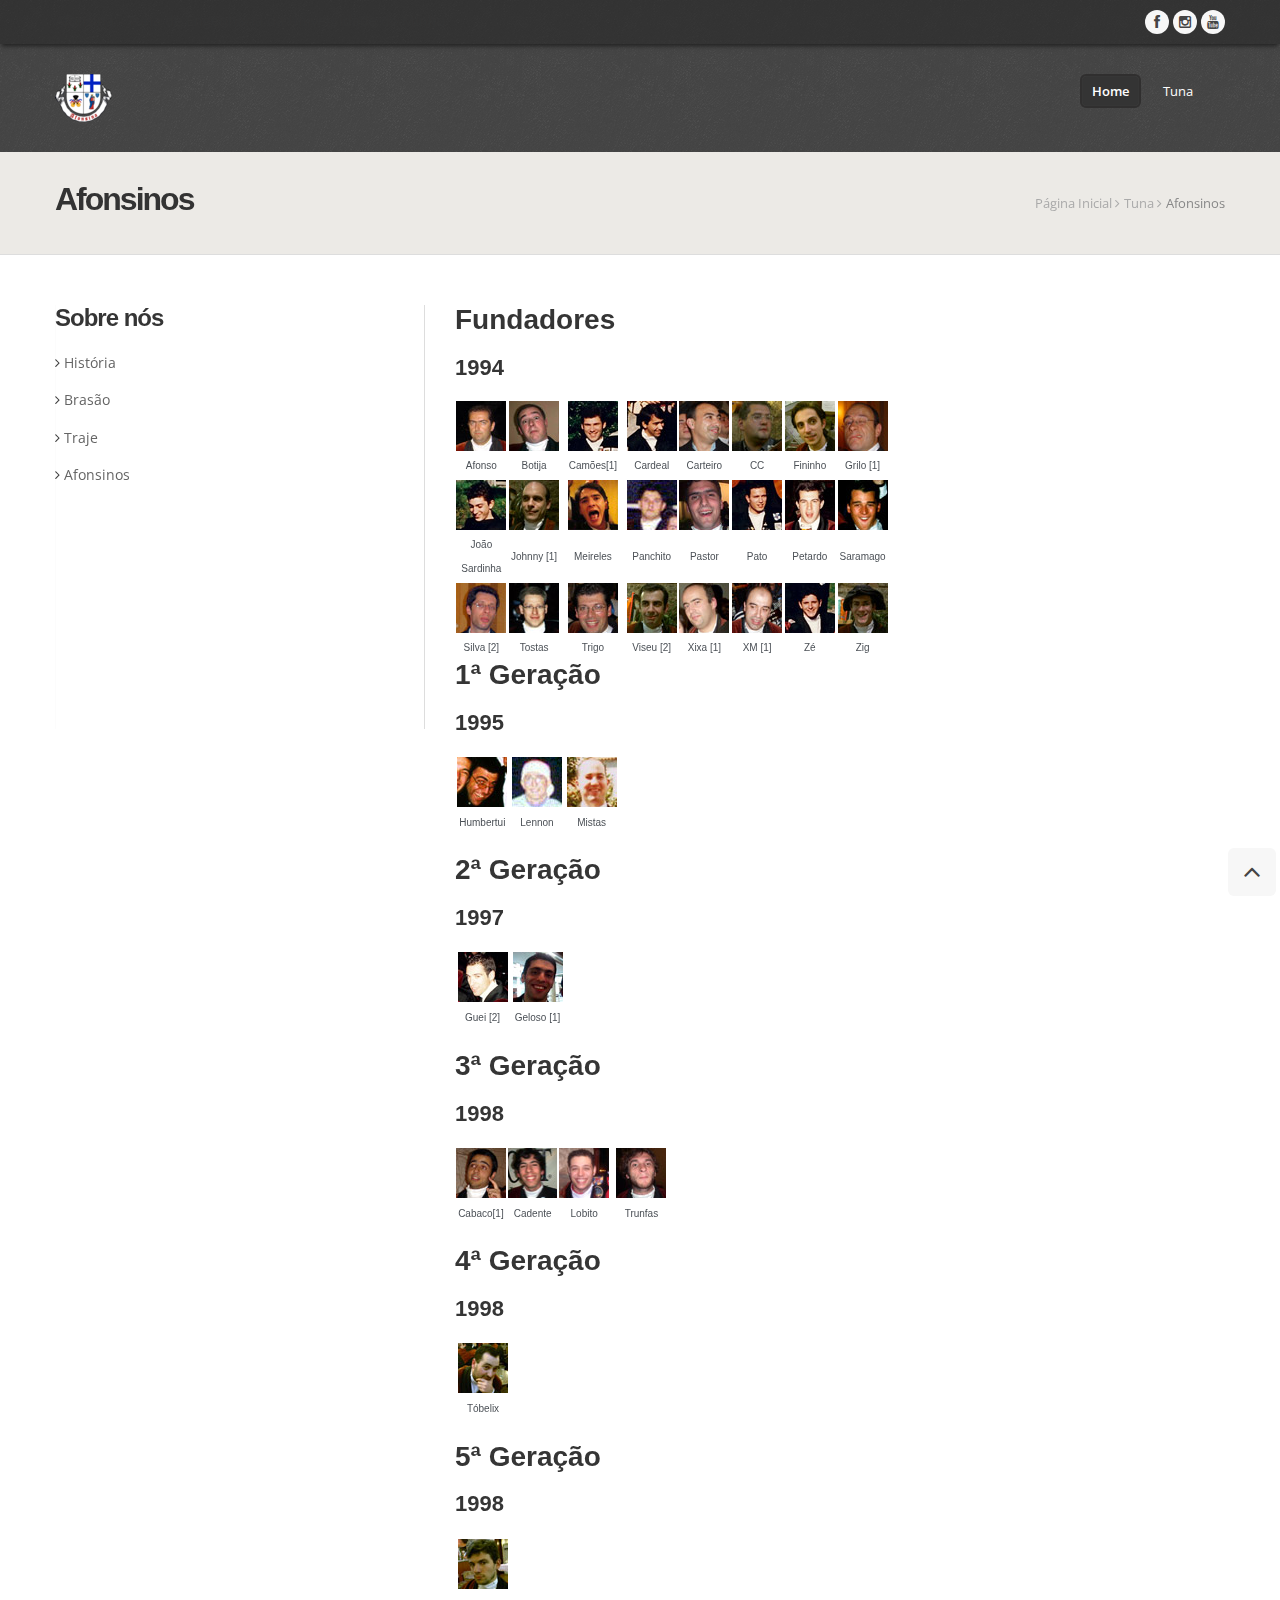
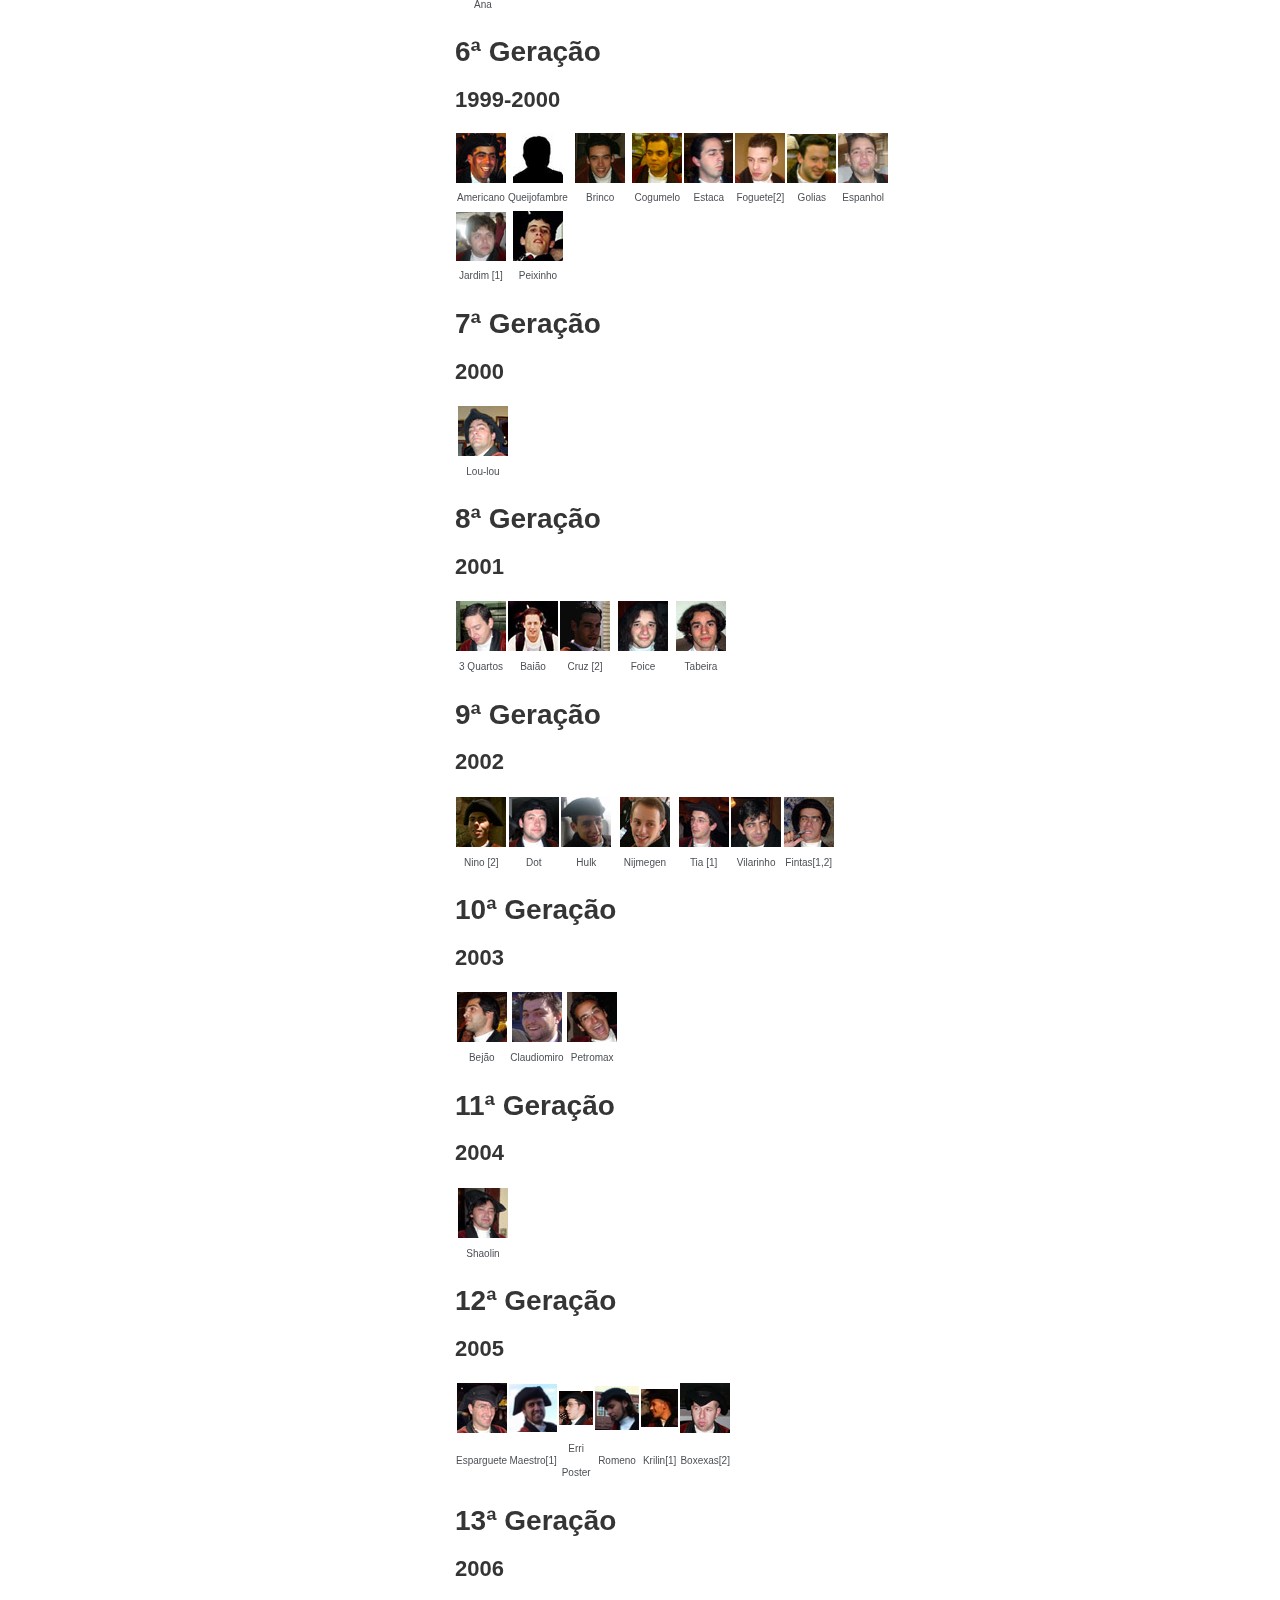
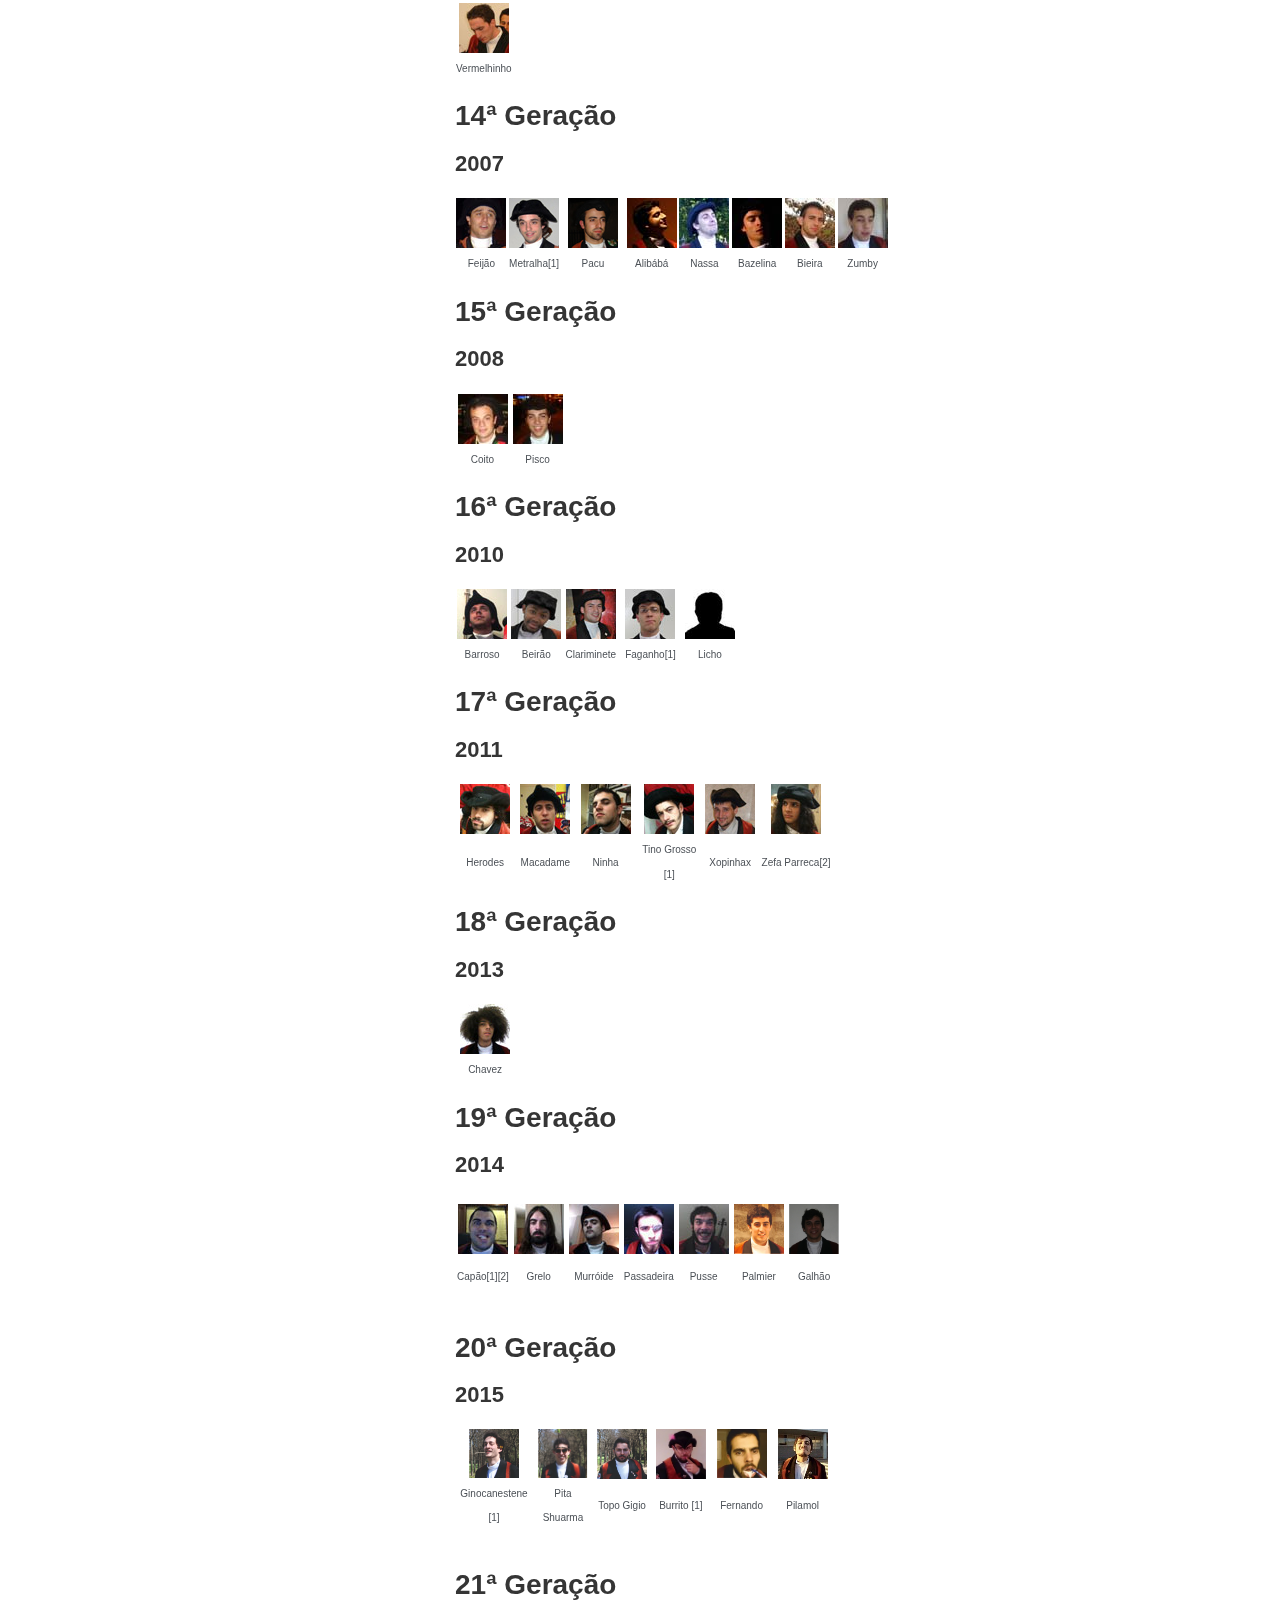
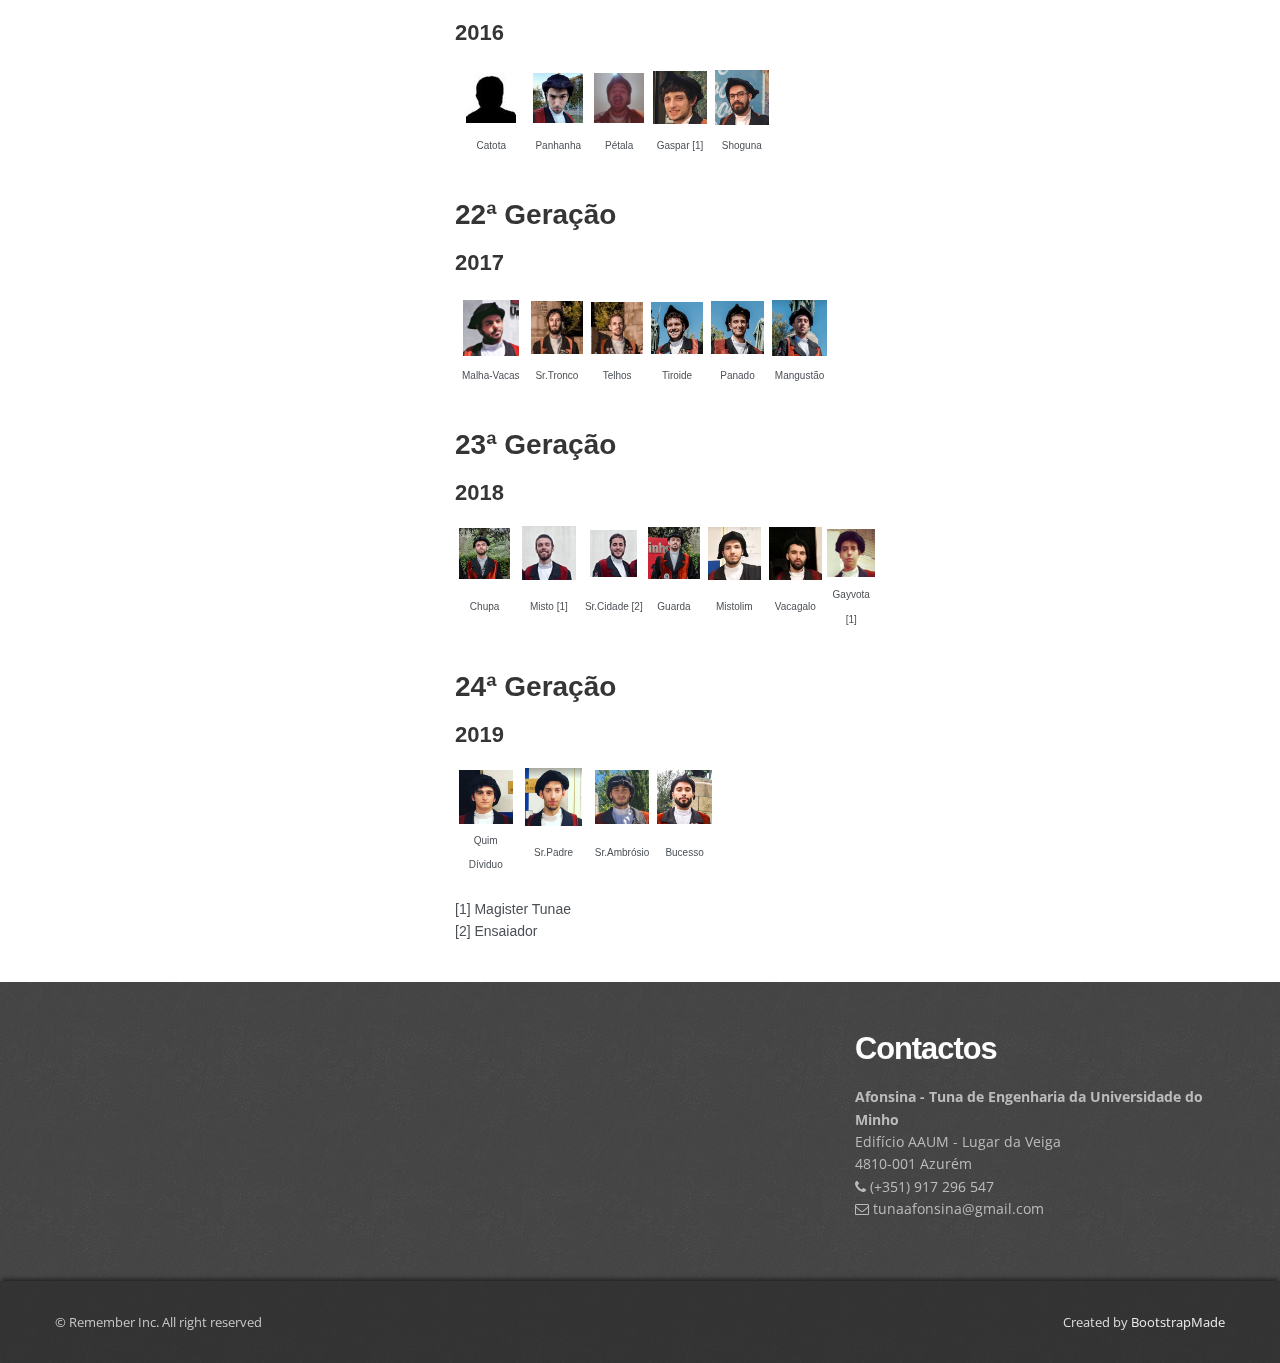
==== afonsinos.html @ 90ed4707 "initial load" ====
﻿<!DOCTYPE html>
<html lang="en">

<head>
    <meta charset="utf-8">
    <title>Afonsina</title>
    <meta name="viewport" content="width=device-width, initial-scale=1.0" />
    <meta name="description" content="Página oficial da Afonsina - Tuna de Engenharia da Universidade do Minho" />
    <meta name="author" content="Afonsina" />

    <!-- css -->
    <link href="css/bootstrap.css" rel="stylesheet" />
    <link href="css/bootstrap-responsive.css" rel="stylesheet" />
    <link href="css/prettyPhoto.css" rel="stylesheet" />
    <link href="https://fonts.googleapis.com/css?family=Open+Sans:300,400,600,700" rel="stylesheet">
    <link href="css/style.css" rel="stylesheet">

    <!-- Theme skin -->
    <link id="t-colors" href="color/default.css" rel="stylesheet" />

    <!-- Fav and touch icons -->
    <link rel="apple-touch-icon-precomposed" sizes="144x144" href="ico/apple-touch-icon-144-precomposed.png" />
    <link rel="apple-touch-icon-precomposed" sizes="114x114" href="ico/apple-touch-icon-114-precomposed.png" />
    <link rel="apple-touch-icon-precomposed" sizes="72x72" href="ico/apple-touch-icon-72-precomposed.png" />
    <link rel="apple-touch-icon-precomposed" href="ico/apple-touch-icon-57-precomposed.png" />
    <link rel="shortcut icon" href="ico/brasao.png" />

    <!-- =======================================================
      Theme Name: Remember
      Theme URL: https://bootstrapmade.com/remember-free-multipurpose-bootstrap-template/
      Author: BootstrapMade.com
      Author URL: https://bootstrapmade.com
    ======================================================= -->
</head>

<body>

    <div id="wrapper">
        <!-- start header -->
        <header>
            <div class="top">
                <div class="container">
                    <div class="row">
                        <div class="span6">
                            <ul class="topmenu">
                                <li>Afonsina - Tuna de Engenharia da Universidade do Minho</li>
                            </ul>
                        </div>
                        <div class="span6">
                            <ul class="social-network">
                                <li><a href="https://www.facebook.com/tunaafonsina/" data-placement="bottom" title="Facebook"><i class="icon-circled icon-bglight icon-facebook"></i></a></li>
                                <li><a href="https://www.instagram.com/tunaafonsina/" data-placement="bottom" title="Instagram"><i class="icon-circled icon-bglight icon-instagram"></i></a></li>
                                <li><a href="https://www.youtube.com/user/tunaafonsina" data-placement="bottom" title="YouTube"><i class="icon-circled icon-bglight icon-youtube"></i></a></li>
                            </ul>
                        </div>
                    </div>
                </div>
            </div>
            <div class="container">
                <div class="row nomargin">
                    <div class="span4">
                        <div class="logo">
                            <img src="ico/icone.png">
                        </div>
                    </div>
                    <div class="span8">
                        <div class="navbar navbar-static-top">
                            <div class="navigation">
                                <nav>
                                   <ul class="nav topnav">
                                        <li class="active">
                                            <a href="index.html">Home</a>
                                        </li>
                                        <li class="nav topnav">
                                            <a href="./historia.html">Tuna</a>
                                        </li>
                                        <!--<li class="nav topnav">
                                            <a href="#">Cidade Berço</a>
                                        </li>-->
                                    </ul>
                                </nav>
                            </div>
                            <!-- end navigation -->
                        </div>
                    </div>
                </div>
            </div>
        </header>
        <!-- end header -->

        <section id="inner-headline">
            <div class="container">
                <div class="row">
                    <div class="span4">
                        <div class="inner-heading">
                            <h2>Afonsinos</h2>
                        </div>
                    </div>
                    <div class="span8">
                        <ul class="breadcrumb">
                            <li><a href="index.html">Página Inicial</a> <i class="icon-angle-right"></i></li>
                            <li><a href="#">Tuna</a> <i class="icon-angle-right"></i></li>
                            <li class="active">Afonsinos</li>
                        </ul>
                    </div>
                </div>
            </div>
        </section>

        <section id="content">
            <div class="container">
                <div class="row">
                    <div class="span4">
                        <aside class="left-sidebar">
                            <div class="widget">

                                <h5 class="widgetheading">Sobre nós</h5>

                                <ul class="cat">
                                    <li><i class="icon-angle-right"></i> <a href="./historia.html">História</a></li>
                                    <li><i class="icon-angle-right"></i> <a href="./brasao.html">Brasão</a></li>
                                    <li><i class="icon-angle-right"></i> <a href="./traje.html">Traje</a></li>
                                    <li><i class="icon-angle-right"></i> <a href="./afonsinos.html">Afonsinos</li>
                                </ul>
                            </div>

                            <div class="widget">
                                <div class="video-container">
                                    <iframe width="560" height="315" src="https://www.youtube.com/embed/KA6EuorHbVM" frameborder="0" allow="accelerometer; autoplay; encrypted-media; gyroscope; picture-in-picture" allowfullscreen></iframe>
                                </div>
                            </div>
                        </aside>
                    </div>
                    <div class="span8">
                        <h4>Fundadores</h4>
                        <h6>1994</h6>
                        <table width="434" height="218" border="0">
                            <tr>
                                <td width="50"> <div align="center"><img src="img/afonsinos/afonso50.jpg" alt="" width="50" height="50"></div></td>
                                <td width="50"> <div align="center"><img src="img/afonsinos/botija50.jpg" alt="" width="50" height="50"></div></td>
                                <td width="62"> <div align="center"><img src="img/afonsinos/camoes50.jpg" alt="" width="50" height="50"></div></td>
                                <td width="50"> <div align="center"><img src="img/afonsinos/cardeal50.jpg" alt="" width="50" height="50"></div></td>
                                <td width="50"> <div align="center"><img src="img/afonsinos/carteiro50.jpg" alt="" width="50" height="50"></div></td>
                                <td width="50"> <div align="center"><img src="img/afonsinos/cc50.jpg" alt="" width="50" height="50"></div></td>
                                <td width="50"> <div align="center"><img src="img/afonsinos/fininho50.jpg" alt="" width="50" height="50"></div></td>
                                <td width="50"> <div align="center"><img src="img/afonsinos/grilo50.jpg" alt="" width="50" height="50"></div></td>
                            </tr>
                            <tr>
                                <td> <div align="center"><font size="1" face="Arial, Helvetica, sans-serif">Afonso</font></div></td>
                                <td> <div align="center"><font size="1" face="Arial, Helvetica, sans-serif">Botija</font></div></td>
                                <td>
                                    <div align="center">
                                        <font size="1" face="Arial, Helvetica, sans-serif">
                                            Camões[1]
                                        </font>
                                    </div>
                                </td>
                                <td> <div align="center"><font size="1" face="Arial, Helvetica, sans-serif">Cardeal</font></div></td>
                                <td> <div align="center"><font size="1" face="Arial, Helvetica, sans-serif">Carteiro</font></div></td>
                                <td> <div align="center"><font size="1" face="Arial, Helvetica, sans-serif">CC</font></div></td>
                                <td> <div align="center"><font size="1" face="Arial, Helvetica, sans-serif">Fininho</font></div></td>
                                <td>
                                    <div align="center">
                                        <font size="1" face="Arial, Helvetica, sans-serif">
                                            Grilo
                                            [1]
                                        </font>
                                    </div>
                                </td>
                            </tr>
                            <tr>
                                <td><div align="center"><img src="img/afonsinos/joaosardinha50.jpg" alt="" width="50" height="50"></div></td>
                                <td><div align="center"><img src="img/afonsinos/johnny50.jpg" alt="" width="50" height="50"></div></td>
                                <td><div align="center"><img src="img/afonsinos/meireles50.jpg" alt="" width="50" height="50"></div></td>
                                <td><div align="center"><img src="img/afonsinos/panchito50.jpg" alt="" width="50" height="50"></div></td>
                                <td><div align="center"><img src="img/afonsinos/pastor50.jpg" alt="" width="50" height="50"></div></td>
                                <td><div align="center"><img src="img/afonsinos/pato50.jpg" alt="" width="50" height="50"></div></td>
                                <td><div align="center"><img src="img/afonsinos/petardo50.jpg" alt="" width="50" height="50"></div></td>
                                <td><div align="center"><img src="img/afonsinos/saramago50.jpg" alt="" width="50" height="50"></div></td>
                            </tr>
                            <tr>
                                <td>
                                    <div align="center">
                                        <font size="1" face="Arial, Helvetica, sans-serif">
                                            João Sardinha
                                        </font>
                                    </div>
                                </td>
                                <td>
                                    <div align="center">
                                        <font size="1" face="Arial, Helvetica, sans-serif">
                                            Johnny
                                            [1]
                                        </font>
                                    </div>
                                </td>
                                <td><div align="center"><font size="1" face="Arial, Helvetica, sans-serif">Meireles</font></div></td>
                                <td><div align="center"><font size="1" face="Arial, Helvetica, sans-serif">Panchito</font></div></td>
                                <td><div align="center"><font size="1" face="Arial, Helvetica, sans-serif">Pastor</font></div></td>
                                <td><div align="center"><font size="1" face="Arial, Helvetica, sans-serif">Pato</font></div></td>
                                <td> <div align="center"><font face="Arial, Helvetica, sans-serif"><font size="1">Petardo</font></font></div></td>
                                <td> <div align="center"><font size="1" face="Arial, Helvetica, sans-serif">Saramago</font></div></td>
                            </tr>
                            <tr>
                                <td><div align="center"><img src="img/afonsinos/silva50.jpg" alt="" width="50" height="50"></div></td>
                                <td><div align="center"><img src="img/afonsinos/tostas50.jpg" alt="" width="50" height="50"></div></td>
                                <td><div align="center"><img src="img/afonsinos/trigo50.jpg" alt="" width="50" height="50"></div></td>
                                <td><div align="center"><img src="img/afonsinos/viseu50.jpg" alt="" width="50" height="50"></div></td>
                                <td><div align="center"><img src="img/afonsinos/xixa50.jpg" alt="" width="50" height="50"></div></td>
                                <td><div align="center"><img src="img/afonsinos/xm50.jpg" alt="" width="50" height="50"></div></td>
                                <td><div align="center"><img src="img/afonsinos/ze50.jpg" alt="" width="50" height="50"></div></td>
                                <td><div align="center"><img src="img/afonsinos/zig50.jpg" alt="" width="50" height="50"></div></td>
                            </tr>
                            <tr>
                                <td height="16">
                                    <div align="center">
                                        <font size="1" face="Arial, Helvetica, sans-serif">
                                            Silva
                                            [2]
                                        </font>
                                    </div>
                                </td>
                                <td> <div align="center"><font size="1" face="Arial, Helvetica, sans-serif">Tostas</font></div></td>
                                <td> <div align="center"><font size="1" face="Arial, Helvetica, sans-serif">Trigo</font></div></td>
                                <td>
                                    <div align="center">
                                        <font size="1" face="Arial, Helvetica, sans-serif">
                                            Viseu
                                            [2]
                                        </font>
                                    </div>
                                </td>
                                <td>
                                    <div align="center">
                                        <span>
                                            <font size="1" face="Arial, Helvetica, sans-serif">
                                                Xixa
                                                [1]
                                            </font>
                                        </span><font size="1" face="Arial, Helvetica, sans-serif">
                                        </font>
                                    </div>
                                </td>
                                <td>
                                    <div align="center">
                                        <span>
                                            <font size="1" face="Arial, Helvetica, sans-serif">
                                                XM
                                                [1]
                                            </font>
                                        </span><font size="1" face="Arial, Helvetica, sans-serif">
                                        </font>
                                    </div>
                                </td>
                                <td> <div align="center"><font size="1" face="Arial, Helvetica, sans-serif">Zé</font></div></td>
                                <td> <div align="center"><font size="1" face="Arial, Helvetica, sans-serif">Zig</font></div></td>
                            </tr>
                        </table>
                        <h4>1ª Geração</h4>
                        <h6>1995</h6>
                        <table width="164" height="74" border="0">
                            <tr>
                                <td width="50" height="52"> <div align="center"><img src="img/afonsinos/humbertui50.jpg" alt="" width="50" height="50" o></div></td>
                                <td width="50"> <div align="center"><img src="img/afonsinos/lennon50.jpg" alt="" width="50" height="50"</div></td>
                                <td width="50">
                                    <div align="center"><img src="img/afonsinos/mistas50.jpg" alt="" width="50" height="50"></div>
                                </td>
                            </tr>
                            <tr>
                                <td height="16"> <div align="center"><font size="1" face="Arial, Helvetica, sans-serif">Humbertui</font></div></td>
                                <td> <div align="center"><font size="1" face="Arial, Helvetica, sans-serif">Lennon</font></div></td>
                                <td> <div align="center"><font size="1" face="Arial, Helvetica, sans-serif">Mistas</font></div></td>
                            </tr>
                        </table>

                        <h6></h6>
                        <h4>2ª Geração</h4>
                        <h6>1997</h6>
                        <table width="110" height="74" border="0">
                            <tr>
                                <td width="50" height="52"> <div align="center"><img src="img/afonsinos/guei50.jpg" alt="" width="50" height="50"></div></td>
                                <td width="50"> <div align="center"><img src="img/afonsinos/geloso50.jpg" alt="" width="50" height="50"></div></td>
                            </tr>
                            <tr>
                                <td height="16">
                                    <div align="center">
                                        <font size="1" face="Arial, Helvetica, sans-serif">
                                            Guei
                                            [2]
                                        </font>
                                    </div>
                                </td>
                                <td>
                                    <div align="center">
                                        <font size="1" face="Arial, Helvetica, sans-serif">
                                            Geloso
                                            [1]
                                        </font>
                                    </div>
                                </td>
                            </tr>
                        </table>

                        <h6></h6>
                        <h4>3ª Geração</h4>
                        <h6>1998</h6>
                        <table width="218" height="74" border="0">
                            <tr>
                                <td width="50" height="52"> <div align="center"><img src="img/afonsinos/cabaco50.jpg" alt="" width="50" height="50"></div></td>
                                <td width="50"> <div align="center"><img src="img/afonsinos/cadente50.jpg" alt="" width="50" height="50" onClick="MM_openBrWindow('afonsinos/cadente.html','','width=450,height=208')"></div></td>
                                <td width="50">
                                    <div align="center"><img src="img/afonsinos/lobito50.jpg" alt="" width="50" height="50" onClick="MM_openBrWindow('afonsinos/lobito.html','','width=450,height=208')"></div>
                                </td>
                                <td width="62">
                                    <div align="center"><img src="img/afonsinos/trunfas50.jpg" alt="" width="50" height="50" onClick="MM_openBrWindow('afonsinos/trunfas.html','','width=450,height=208')"></div>
                                </td>
                            </tr>
                            <tr>
                                <td height="16">
                                    <div align="center">
                                        <font size="1" face="Arial, Helvetica, sans-serif">
                                            Cabaco[1]
                                        </font>
                                    </div>
                                </td>
                                <td> <div align="center"><font size="1" face="Arial, Helvetica, sans-serif">Cadente</font></div></td>
                                <td> <div align="center"><font size="1" face="Arial, Helvetica, sans-serif">Lobito</font></div></td>
                                <td> <div align="center"><font size="1" face="Arial, Helvetica, sans-serif">Trunfas</font></div></td>
                            </tr>
                        </table>

                        <h6></h6>
                        <h4>4ª Geração</h4>
                        <h6>1998</h6>
                        <table width="56" height="74" border="0">
                            <tr>
                                <td width="50" height="52"> <div align="center"><img src="img/afonsinos/tobelix50.jpg" alt="" width="50" height="50" onClick="MM_openBrWindow('afonsinos/tobelix.html','','width=450,height=208')"></div></td>
                            </tr>
                            <tr>
                                <td height="16"> <div align="center"><font size="1" face="Arial, Helvetica, sans-serif">T&oacute;belix</font></div></td>
                            </tr>
                        </table>

                        <h6></h6>
                        <h4>5ª Geração</h4>
                        <h6>1998</h6>
                        <table width="56" height="74" border="0">
                            <tr>
                                <td width="50" height="52"> <div align="center"><img src="img/afonsinos/ana50.jpg" alt="" width="50" height="50" onClick="MM_openBrWindow('afonsinos/ana.html','','width=450,height=208')"></div></td>
                            </tr>
                            <tr>
                                <td height="16"> <div align="center"><font size="1" face="Arial, Helvetica, sans-serif">Ana</font></div></td>
                            </tr>
                        </table>

                        <h6></h6>
                        <h4>6ª Geração</h4>
                        <h6>1999-2000</h6>
                        <table width="434" height="146" border="0">
                            <tr>
                                <td width="50"> <div align="center"><img src="img/afonsinos/americano50.jpg" alt="" width="50" height="50" onClick="MM_openBrWindow('afonsinos/americano.html','','width=450,height=208')"></div></td>
                                <td width="50"> <div align="center"><img src="img/afonsinos/vulto50.jpg" alt="" width="50" height="50" onClick="MM_openBrWindow('afonsinos/queijofambre.html','','width=450,height=208')"></div></td>
                                <td width="62"> <div align="center"><img src="img/afonsinos/brinco50.jpg" alt="" width="50" height="50" onClick="MM_openBrWindow('afonsinos/brinco.html','','width=450,height=208')"></div></td>
                                <td width="50"> <div align="center"><img src="img/afonsinos/cogumelo50.jpg" alt="" width="50" height="50" onClick="MM_openBrWindow('afonsinos/cogumelo.html','','width=450,height=208')"></div></td>
                                <td width="50"> <div align="center"><img src="img/afonsinos/estaca50.jpg" alt="" width="50" height="50" onClick="MM_openBrWindow('afonsinos/estaca.html','','width=450,height=208')"></div></td>
                                <td width="50"> <div align="center"><img src="img/afonsinos/foguete50.jpg" alt="" width="50" height="50" onClick="MM_openBrWindow('afonsinos/foguete.html','','width=450,height=208')"></div></td>
                                <td width="50"> <div align="center"><img src="img/afonsinos/golias50.jpg" alt="" width="50" height="50" onClick="MM_openBrWindow('afonsinos/golias.html','','width=450,height=208')"></div></td>
                                <td width="50"> <div align="center"><img src="img/afonsinos/espanhol50.jpg" alt="" width="50" height="50" onClick="MM_openBrWindow('afonsinos/espanhol.html','','width=450,height=208')"></div></td>
                            </tr>
                            <tr>
                                <td> <div align="center"><font size="1" face="Arial, Helvetica, sans-serif">Americano</font></div></td>
                                <td> <div align="center"><font size="1" face="Arial, Helvetica, sans-serif">Queijofambre</font></div></td>
                                <td> <div align="center"><font size="1" face="Arial, Helvetica, sans-serif">Brinco</font></div></td>
                                <td> <div align="center"><font size="1" face="Arial, Helvetica, sans-serif">Cogumelo</font></div></td>
                                <td> <div align="center"><font size="1" face="Arial, Helvetica, sans-serif">Estaca</font></div></td>
                                <td>
                                    <div align="center">
                                        <font size="1" face="Arial, Helvetica, sans-serif">
                                            Foguete[2]
                                        </font>
                                    </div>
                                </td>
                                <td> <div align="center"><font size="1" face="Arial, Helvetica, sans-serif">Golias</font></div></td>
                                <td> <div align="center"><font size="1" face="Arial, Helvetica, sans-serif">Espanhol</font></div></td>
                            </tr>
                            <tr>
                                <td><div align="center"><img src="img/afonsinos/jardim50.jpg" alt="" width="50" height="50" onClick="MM_openBrWindow('afonsinos/jardim.html','','width=450,height=208')"></div></td>
                                <td><div align="center"><img src="img/afonsinos/peixinho50.jpg" alt="" width="50" height="50" onClick="MM_openBrWindow('afonsinos/peixinho.html','','width=450,height=208')"></div></td>
                                <td><div align="center"></div></td>
                                <td><div align="center"></div></td>
                                <td><div align="center"></div></td>
                                <td><div align="center"></div></td>
                                <td><div align="center"></div></td>
                                <td><div align="center"></div></td>
                            </tr>
                            <tr>
                                <td height="16">
                                    <div align="center">
                                        <font size="1" face="Arial, Helvetica, sans-serif">
                                            Jardim
                                            [1]
                                        </font>
                                    </div>
                                </td>
                                <td><div align="center"><font size="1" face="Arial, Helvetica, sans-serif">Peixinho</font></div></td>
                                <td><div align="center"></div></td>
                                <td><div align="center"></div></td>
                                <td><div align="center"></div></td>
                                <td><div align="center"></div></td>
                                <td> <div align="center"></div></td>
                                <td> <div align="center"></div></td>
                            </tr>
                        </table>

                        <h6></h6>
                        <h4>7ª Geração</h4>
                        <h6>2000</h6>
                        <table width="56" height="74" border="0">
                            <tr>
                                <td width="50" height="52"> <div align="center"><img src="img/afonsinos/loulou50.jpg" alt="" width="50" height="50" onClick="MM_openBrWindow('afonsinos/loulou.html','','width=450,height=208')"></div></td>
                            </tr>
                            <tr>
                                <td height="16"> <div align="center"><font size="1" face="Arial, Helvetica, sans-serif">Lou-lou</font></div></td>
                            </tr>
                        </table>

                        <h6></h6>
                        <h4>8ª Geração</h4>
                        <h6>2001</h6>
                        <table width="272" height="74" border="0">
                            <tr>
                                <td width="50" height="52"> <div align="center"><img src="img/afonsinos/3quartos50.jpg" alt="" width="50" height="50" onClick="MM_openBrWindow('afonsinos/3quartos.html','','width=450,height=208')"></div></td>
                                <td width="50"> <div align="center"><img src="img/afonsinos/baiao50.jpg" alt="" width="50" height="50" onClick="MM_openBrWindow('afonsinos/baiao.html','','width=450,height=210')"></div></td>
                                <td width="50">
                                    <div align="center"><img src="img/afonsinos/cruz50.jpg" alt="" width="50" height="50" onClick="MM_openBrWindow('afonsinos/cruz.html','','width=450,height=208')"></div>
                                </td>
                                <td width="62">
                                    <div align="center"><img src="img/afonsinos/foice50.jpg" alt="" width="50" height="50" onClick="MM_openBrWindow('afonsinos/foice.html','','width=450,height=208')"></div>
                                </td>
                                <td width="50"> <div align="center"><img src="img/afonsinos/tabeira50.jpg" alt="" width="50" height="50" onClick="MM_openBrWindow('afonsinos/tabeira.html','','width=450,height=208')"></div></td>
                            </tr>
                            <tr>
                                <td height="16">
                                    <div align="center">
                                        <font size="1" face="Arial, Helvetica, sans-serif">
                                            3
                                            Quartos
                                        </font>
                                    </div>
                                </td>
                                <td> <div align="center"><font size="1" face="Arial, Helvetica, sans-serif">Bai&atilde;o</font></div></td>
                                <td>
                                    <div align="center">
                                        <font size="1" face="Arial, Helvetica, sans-serif">
                                            Cruz
                                            [2]
                                        </font>
                                    </div>
                                </td>
                                <td> <div align="center"><font size="1" face="Arial, Helvetica, sans-serif">Foice</font></div></td>
                                <td> <div align="center"><font size="1" face="Arial, Helvetica, sans-serif">Tabeira</font></div></td>
                            </tr>
                        </table>

                        <h6></h6>
                        <h4>9ª Geração</h4>
                        <h6>2002</h6>
                        <table width="380" height="74" border="0">
                            <tr>
                                <td width="50" height="52"> <div align="center"><img src="img/afonsinos/nino50.jpg" alt="" width="50" height="50" onClick="MM_openBrWindow('afonsinos/nino.html','','width=450,height=208')"></div></td>
                                <td width="50"> <div align="center"><img src="img/afonsinos/dot50.jpg" alt="" width="50" height="50" onClick="MM_openBrWindow('afonsinos/dot.html','','width=450,height=208')"></div></td>
                                <td width="50">
                                    <div align="center"><img src="img/afonsinos/hulk50.jpg" alt="" width="50" height="50" onClick="MM_openBrWindow('afonsinos/hulk.html','','width=450,height=208')"></div>
                                </td>
                                <td width="62">
                                    <div align="center"><img src="img/afonsinos/nijmegen50.jpg" alt="" width="50" height="50" onClick="MM_openBrWindow('afonsinos/nijmegen.html','','width=450,height=208')"></div>
                                </td>
                                <td width="50"> <div align="center"><img src="img/afonsinos/tia50.jpg" alt="" width="50" height="50" onClick="MM_openBrWindow('afonsinos/tia.html','','width=450,height=208')"></div></td>
                                <td width="50"> <div align="center"><img src="img/afonsinos/vilarinho50.jpg" alt="" width="50" height="50" onClick="MM_openBrWindow('afonsinos/vilarinho.html','','width=450,height=208')"></div></td>
                                <td width="50"> <div align="center"><img src="img/afonsinos/fintas50.jpg" alt="" width="50" height="50" onClick="MM_openBrWindow('afonsinos/fintas.html','','width=450,height=208')"></div></td>
                            </tr>
                            <tr>
                                <td height="16">
                                    <div align="center">
                                        <font size="1" face="Arial, Helvetica, sans-serif">
                                            Nino
                                            [2]
                                        </font>
                                    </div>
                                </td>
                                <td> <div align="center"><font size="1" face="Arial, Helvetica, sans-serif">Dot</font></div></td>
                                <td> <div align="center"><font size="1" face="Arial, Helvetica, sans-serif">Hulk</font></div></td>
                                <td> <div align="center"><font size="1" face="Arial, Helvetica, sans-serif">Nijmegen</font></div></td>
                                <td>
                                    <div align="center">
                                        <font size="1" face="Arial, Helvetica, sans-serif">
                                            Tia
                                            [1]
                                        </font>
                                    </div>
                                </td>
                                <td> <div align="center"><font size="1" face="Arial, Helvetica, sans-serif">Vilarinho</font></div></td>
                                <td> <div align="center"><font size="1" face="Arial, Helvetica, sans-serif">Fintas[1,2]</font><font face="Arial, Helvetica, sans-serif"></font></div></td>
                            </tr>
                        </table>

                        <h6></h6>
                        <h4>10ª Geração</h4>
                        <h6>2003</h6>
                        <table width="164" height="74" border="0">
                            <tr>
                                <td width="50" height="52"> <div align="center"><img src="img/afonsinos/bejao50.jpg" alt="" width="50" height="50" onClick="MM_openBrWindow('afonsinos/bejao.html','','width=450,height=208')"></div></td>
                                <td width="50"> <div align="center"><img src="img/afonsinos/claudiomiro50.jpg" alt="" width="50" height="50" onClick="MM_openBrWindow('afonsinos/claudiomiro.html','','width=450,height=208')"></div></td>
                                <td width="50">
                                    <div align="center"><img src="img/afonsinos/petromax50.jpg" alt="" width="50" height="50" onClick="MM_openBrWindow('afonsinos/petromax.html','','width=450,height=208')"></div>
                                </td>
                            </tr>
                            <tr>
                                <td height="16"> <div align="center"><font size="1" face="Arial, Helvetica, sans-serif">Bej&atilde;o</font></div></td>
                                <td> <div align="center"><font size="1" face="Arial, Helvetica, sans-serif">Claudiomiro</font></div></td>
                                <td> <div align="center"><font size="1" face="Arial, Helvetica, sans-serif">Petromax</font></div></td>
                            </tr>
                        </table>

                        <h6></h6>
                        <h4>11ª Geração</h4>
                        <h6>2004</h6>
                        <table width="56" height="74" border="0">
                            <tr>
                                <td width="50" height="52"> <div align="center"><img src="img/afonsinos/shaolin50.jpg" alt="" width="50" height="50" onClick="MM_openBrWindow('afonsinos/shaolin.html','','width=450,height=208')"></div></td>
                            </tr>
                            <tr>
                                <td height="16"> <div align="center"><font size="1" face="Arial, Helvetica, sans-serif">Shaolin</font></div></td>
                            </tr>
                        </table>

                        <h6></h6>
                        <h4>12ª Geração</h4>
                        <h6>2005</h6>
                        <table width="276" height="74" border="0">
                            <tr>
                                <td width="50" height="52"> <div align="center"><img src="img/afonsinos/esparguete50.jpg" alt="" width="50" height="50" onClick="MM_openBrWindow('afonsinos/esparguete.html','','width=450,height=208')"></div></td>
                                <td width="50"> <div align="center"><img src="img/afonsinos/maestro50.jpg" alt="" width="50" height="50" onClick="MM_openBrWindow('afonsinos/maestro.html','','width=450,height=208')"></div></td>
                                <td width="50">
                                    <div align="center"><img src="img/afonsinos/poster50.jpg" alt="" width="50" height="50" onClick="MM_openBrWindow('afonsinos/poster.html','','width=450,height=208')"></div>
                                </td>
                                <td width="62">
                                    <div align="center"><img src="img/afonsinos/romeno50.jpg" alt="" width="50" height="50" onClick="MM_openBrWindow('afonsinos/romeno.html','','width=450,height=208')"></div>
                                </td>
                                <td width="50"> <div align="center"><img src="img/afonsinos/krilin50.jpg" alt="" width="50" height="50" onClick="MM_openBrWindow('afonsinos/krilin.html','','width=450,height=208')"></div></td>
                                <td width="50"> <div align="center"><img src="img/afonsinos/boxexas50.jpg" alt="" width="50" height="50" onClick="MM_openBrWindow('afonsinos/boxexas.html','','width=450,height=208')"></div></td>
                            </tr>
                            <tr>
                                <td height="16"> <div align="center"><font size="1" face="Arial, Helvetica, sans-serif">Esparguete</font></div></td>
                                <td> <div align="center"><font size="1" face="Arial, Helvetica, sans-serif">Maestro[1]</font></div></td>
                                <td>
                                    <div align="center">
                                        <font size="1" face="Arial, Helvetica, sans-serif">
                                            Erri
                                            Poster
                                        </font>
                                    </div>
                                </td>
                                <td> <div align="center"><font size="1" face="Arial, Helvetica, sans-serif">Romeno</font></div></td>
                                <td>
                                    <div align="center">
                                        <font size="1" face="Arial, Helvetica, sans-serif">
                                            Krilin[1]
                                        </font>
                                    </div>
                                </td>
                                <td> <div align="center"><font size="1" face="Arial, Helvetica, sans-serif">Boxexas[2]</font></div></td>
                            </tr>
                        </table>

                        <h6></h6>
                        <h4>13ª Geração</h4>
                        <h6>2006</h6>
                        <table width="56" height="74" border="0">
                            <tr>
                                <td width="50" height="52"> <div align="center"><img src="img/afonsinos/vermelhinho50.jpg" alt="" width="50" height="50" onClick="MM_openBrWindow('afonsinos/vermelhinho.html','','width=450,height=208')"></div></td>
                            </tr>
                            <tr>
                                <td height="16"> <div align="center"><font size="1" face="Arial, Helvetica, sans-serif">Vermelhinho</font></div></td>
                            </tr>
                        </table>

                        <h6></h6>
                        <h4>14ª Geração</h4>
                        <h6>2007</h6>
                        <table width="434" height="74" border="0">
                            <tr>
                                <td width="50" height="52"> <div align="center"><img src="img/afonsinos/feijao50.jpg" alt="" width="50" height="50" onClick="MM_openBrWindow('afonsinos/feijao.html','','width=450,height=208')"></div></td>
                                <td width="50"> <div align="center"><img src="img/afonsinos/metralha50.jpg" alt="" width="50" height="50" onClick="MM_openBrWindow('afonsinos/metralha.html','','width=450,height=208')"></div></td>
                                <td width="62"> <div align="center"><img src="img/afonsinos/pacu50.jpg" alt="" width="50" height="50" onClick="MM_openBrWindow('afonsinos/pacu.html','','width=470,height=208')"></div></td>
                                <td width="50"> <div align="center"><img src="img/afonsinos/alibaba50.jpg" alt="" width="50" height="50" onClick="MM_openBrWindow('afonsinos/alibaba.html','','width=450,height=208')"></div></td>
                                <td width="50"> <div align="center"><img src="img/afonsinos/nassa50.jpg" alt="" width="50" height="50" onClick="MM_openBrWindow('afonsinos/nassa.html','','width=450,height=208')"></div></td>
                                <td width="50"> <div align="center"><img src="img/afonsinos/bazelina50.jpg" alt="" width="50" height="50" onClick="MM_openBrWindow('afonsinos/bazelina.html','','width=450,height=208')"></div></td>
                                <td width="50"> <div align="center"><img src="img/afonsinos/bieira50.jpg" alt="" width="50" height="50" onClick="MM_openBrWindow('afonsinos/bieira.html','','width=450,height=208')"></div></td>
                                <td width="50"> <div align="center"><img src="img/afonsinos/zumby50.jpg" alt="" width="50" height="50" onClick="MM_openBrWindow('afonsinos/zumby.html','','width=470,height=208')"></div></td>
                            </tr>
                            <tr>
                                <td height="16"> <div align="center"><font size="1" face="Arial, Helvetica, sans-serif">Feij&atilde;o</font></div></td>
                                <td> <div align="center"><font size="1" face="Arial, Helvetica, sans-serif">Metralha[1]</font></div></td>
                                <td> <div align="center"><font size="1" face="Arial, Helvetica, sans-serif">Pacu</font></div></td>
                                <td> <div align="center"><font size="1" face="Arial, Helvetica, sans-serif">Alib&aacute;b&aacute;</font></div></td>
                                <td> <div align="center"><font size="1" face="Arial, Helvetica, sans-serif">Nassa</font></div></td>
                                <td> <div align="center"><font size="1" face="Arial, Helvetica, sans-serif">Bazelina</font></div></td>
                                <td> <div align="center"><font size="1" face="Arial, Helvetica, sans-serif">Bieira</font></div></td>
                                <td> <div align="center"><font size="1" face="Arial, Helvetica, sans-serif">Zumby</font></div></td>
                            </tr>
                        </table>

                        <h6></h6>
                        <h4>15ª Geração</h4>
                        <h6>2008</h6>
                        <table width="110" height="74" border="0">
                            <tr>
                                <td width="50" height="52"> <div align="center"><img src="img/afonsinos/coito50.jpg" alt="" width="50" height="50" onClick="MM_openBrWindow('afonsinos/coito.html','','width=450,height=208')"></div></td>
                                <td width="50"> <div align="center"><img src="img/afonsinos/pisco50.jpg" alt="" width="50" height="50" onClick="MM_openBrWindow('afonsinos/pisco.html','','width=450,height=208')"></div></td>
                            </tr>
                            <tr>
                                <td height="16"> <div align="center"><font size="1" face="Arial, Helvetica, sans-serif">Coito</font></div></td>
                                <td> <div align="center"><font size="1" face="Arial, Helvetica, sans-serif">Pisco</font></div></td>
                            </tr>
                        </table>

                        <h6></h6>
                        <h4>16ª Geração</h4>
                        <h6>2010</h6>
                        <table width="282" height="74" border="0">
                            <tr>
                                <td width="50" height="52"> <div align="center"><img src="img/afonsinos/barroso50.jpg" alt="" width="50" height="50" onClick="MM_openBrWindow('afonsinos/barroso.html','','width=450,height=208')"></div></td>
                                <td width="50"> <div align="center"><img src="img/afonsinos/beirao50.jpg" alt="" width="50" height="50" onClick="MM_openBrWindow('afonsinos/beirao.html','','width=450,height=208')"></div></td>
                                <td width="50"> <div align="center"><img src="img/afonsinos/clariminete50.jpg" alt="" width="50" height="50" onClick="MM_openBrWindow('afonsinos/clariminete.html','','width=450,height=208')"></div></td>
                                <td width="60"> <div align="center"><img src="img/afonsinos/faganho50.jpg" alt="" width="50" height="50" onClick="MM_openBrWindow('afonsinos/faganho.html','','width=450,height=208')"></div></td>
                                <td width="50"> <div align="center"><img src="img/afonsinos/vulto50.jpg" alt="" width="50" height="50" onClick="MM_openBrWindow('afonsinos/licho.html','','width=450,height=208')"></div></td>
                            </tr>
                            <tr>
                                <td height="16"> <div align="center"><font size="1" face="Arial, Helvetica, sans-serif">Barroso</font></div></td>
                                <td> <div align="center"><font size="1" face="Arial, Helvetica, sans-serif">Beir&atilde;o</font></div></td>
                                <td> <div align="center"><font size="1" face="Arial, Helvetica, sans-serif">Clariminete</font></div></td>
                                <td> <div align="center"><font size="1" face="Arial, Helvetica, sans-serif">Faganho[1]</font></div></td>
                                <td> <div align="center"><font size="1" face="Arial, Helvetica, sans-serif">Licho</font></div></td>
                            </tr>
                        </table>

                        <h6></h6>
                        <h4>17ª Geração</h4>
                        <h6>2011</h6>
                        <table width="380" height="74" border="0">
                            <tr>
                                <td width="56" height="52">
                                    <div align="center"><img src="img/afonsinos/herodes50.jpg" alt="" width="50" height="50" onClick="MM_openBrWindow('afonsinos/herodes.html','','width=450,height=208')"></div>
                                </td>
                                <td width="56">
                                    <div align="center"><img src="img/afonsinos/macadame50.jpg" alt="" width="50" height="50" onClick="MM_openBrWindow('afonsinos/macadame.html','','width=450,height=208')"></div>
                                </td>
                                <td width="56">
                                    <div align="center"><img src="img/afonsinos/ninha50.jpg" alt="" width="50" height="50" onClick="MM_openBrWindow('afonsinos/ninha.html','','width=450,height=208')"></div>
                                </td>
                                <td width="63">
                                    <div align="center"><img src="img/afonsinos/tinogrosso50.jpg" alt="" width="50" height="50" onClick="MM_openBrWindow('afonsinos/tinogrosso.html','','width=450,height=208')"></div>
                                </td>
                                <td width="50"> <div align="center"><img src="img/afonsinos/xopinhax50.jpg" alt="" width="50" height="50" onClick="MM_openBrWindow('afonsinos/xopinhax.html','','width=450,height=208')"></div></td>
                                <td width="73">
                                    <div align="center"><img src="img/afonsinos/zefaparreca50.jpg" alt="" width="50" height="50" onClick="MM_openBrWindow('afonsinos/zefaparreca.html','','width=450,height=208')"></div>
                                </td>
                            </tr>
                            <tr>
                                <td height="16">
                                    <div align="center">
                                        <font size="1" face="Arial, Helvetica, sans-serif">
                                            Herodes<br>
                                        </font>
                                    </div>
                                </td>
                                <td>
                                    <div align="center">
                                        <font size="1" face="Arial, Helvetica, sans-serif">
                                            Macadame<br>
                                        </font>
                                    </div>
                                </td>
                                <td>
                                    <div align="center">
                                        <font size="1" face="Arial, Helvetica, sans-serif">
                                            Ninha<br>
                                        </font>
                                    </div>
                                </td>
                                <td>
                                    <div align="center">
                                        <font size="1" face="Arial, Helvetica, sans-serif">
                                            Tino
                                            Grosso [1]<br>
                                        </font>
                                    </div>
                                </td>
                                <td> <div align="center"><font size="1" face="Arial, Helvetica, sans-serif">Xopinhax</font></div></td>
                                <td>
                                    <div align="center">
                                        <font size="1" face="Arial, Helvetica, sans-serif">
                                            Zefa
                                            Parreca[2]
                                        </font>
                                    </div>
                                </td>
                            </tr>
                        </table>

                        <h6></h6>
                        <h4>18ª Geração</h4>
                        <h6>2013</h6>
                        <table width="380" height="74" border="0">
                            <tr>
                                <td width="56" height="52"> <div align="center"><img src="img/afonsinos/chavez50.jpg" alt="" width="50" height="50" onClick="MM_openBrWindow('afonsinos/chavez.html','','width=450,height=208')"></div></td>
                                <td width="56"> <div align="center"></div></td>
                                <td width="56"> <div align="center"></div></td>
                                <td width="63"> <div align="center"></div></td>
                                <td width="50"> <div align="center"></div></td>
                                <td width="73"> <div align="center"></div></td>
                            </tr>
                            <tr>
                                <td height="16">
                                    <div align="center">
                                        <font size="1" face="Arial, Helvetica, sans-serif">
                                            Chavez<br>
                                        </font>
                                    </div>
                                </td>
                                <td>
                                    <div align="center">
                                        <font size="1" face="Arial, Helvetica, sans-serif">
                                            <br>
                                        </font>
                                    </div>
                                </td>
                                <td>
                                    <div align="center">
                                        <font size="1" face="Arial, Helvetica, sans-serif">
                                            <br>
                                        </font>
                                    </div>
                                </td>
                                <td>
                                    <div align="center">
                                        <font size="1" face="Arial, Helvetica, sans-serif">
                                            <br>
                                        </font>
                                    </div>
                                </td>
                                <td> <div align="center"></div></td>
                                <td> <div align="center"></div></td>
                            </tr>
                        </table>

                        <h6></h6>
                        <h4>19ª Geração</h4>
                        <h6>2014</h6>
                        <table width="434" height="115" border="0">
                            <tr>
                                <td width="54"> <div align="center"><img src="img/afonsinos/capao50.jpg" alt="" width="50" height="50" onClick="MM_openBrWindow('afonsinos/capao.html','','width=540,height=208')"></div></td>
                                <td width="54"> <div align="center"><img src="img/afonsinos/grelo50.jpg" alt="" width="50" height="50" onClick="MM_openBrWindow('afonsinos/grelo.html','','width=540,height=208')"></div></td>
                                <td width="53"> <div align="center"><img src="img/afonsinos/murroide50.jpg" alt="" width="50" height="50" onClick="MM_openBrWindow('afonsinos/murroide.html','','width=450,height=208')"></div></td>
                                <td width="53"> <div align="center"><img src="img/afonsinos/passadeira50.jpg" alt="" width="50" height="50" onClick="MM_openBrWindow('afonsinos/passadeira.html','','width=540,height=208')"></div></td>
                                <td width="53"> <div align="center"><img src="img/afonsinos/pusse50.jpg" alt="" width="50" height="50" onClick="MM_openBrWindow('afonsinos/pusse.html','','width=540,height=208')"></div></td>
                                <td width="54"> <div align="center"><img src="img/afonsinos/palmier50.jpg" alt="" width="50" height="50" onClick="MM_openBrWindow('afonsinos/palmier.html','','width=540,height=208')"></div></td>
                                <td width="53"> <div align="center"><img src="img/afonsinos/galhao50.jpg" alt="" width="50" height="50" onClick="MM_openBrWindow('afonsinos/galhao.html','','width=540,height=208')"></div></td>
                                <td width="46"> <div align="center"></div></td>
                            </tr>
                            <tr>
                                <td> <div align="center"><font size="1" face="Arial, Helvetica, sans-serif">Cap&atilde;o[1][2]</font></div></td>
                                <td> <div align="center"><font size="1" face="Arial, Helvetica, sans-serif">Grelo</font></div></td>
                                <td> <div align="center"><font size="1" face="Arial, Helvetica, sans-serif">Murr&oacute;ide</font></div></td>
                                <td> <div align="center"><font size="1" face="Arial, Helvetica, sans-serif">Passadeira</font></div></td>
                                <td> <div align="center"><font size="1" face="Arial, Helvetica, sans-serif">Pusse</font></div></td>
                                <td> <div align="center"><font size="1" face="Arial, Helvetica, sans-serif">Palmier</font></div></td>
                                <td> <div align="center"><font size="1" face="Arial, Helvetica, sans-serif">Galh&atilde;o</font></div></td>
                                <td> <div align="center"></div></td>
                            </tr>
                            <tr>
                                <td><div align="center"></div></td>
                                <td><div align="center"></div></td>
                                <td><div align="center"></div></td>
                                <td><div align="center"></div></td>
                                <td><div align="center"></div></td>
                                <td><div align="center"></div></td>
                                <td><div align="center"></div></td>
                                <td><div align="center"></div></td>
                            </tr>
                            <tr>
                                <td height="16"> <div align="center"></div></td>
                                <td><div align="center"></div></td>
                                <td><div align="center"></div></td>
                                <td><div align="center"></div></td>
                                <td><div align="center"></div></td>
                                <td><div align="center"></div></td>
                                <td> <div align="center"></div></td>
                                <td> <div align="center"></div></td>
                            </tr>
                        </table>

                        <h6></h6>
                        <h4>20ª Geração</h4>
                        <h6>2015</h6>
                        <table width="466" height="115" border="0">
                            <tr>
                                <td width="78"> <div align="center"><img src="img/afonsinos/gino50.jpg" alt="" width="50" height="50" onClick="MM_openBrWindow('afonsinos/gino.html','','width=540,height=208')"></div></td>
                                <td width="62"> <div align="center"><img src="img/afonsinos/pita50.jpg" alt="" width="50" height="50" onClick="MM_openBrWindow('afonsinos/pita.html','','width=540,height=208')"></div></td>
                                <td width="64"> <div align="center"><img src="img/afonsinos/topo50.jpg" alt="" width="50" height="50" onClick="MM_openBrWindow('afonsinos/topo.html','','width=450,height=208')"></div></td>
                                <td width="64"> <div align="center"><img src="img/afonsinos/burrito50.jpg" alt="" width="50" height="50" onClick="MM_openBrWindow('afonsinos/burrito.html','','width=450,height=208')"></div></td>
                                <td width="64"> <div align="center"><img src="img/afonsinos/fernando50.jpg" alt="" width="50" height="50" onClick="MM_openBrWindow('afonsinos/fernando.html','','width=450,height=208')"></div></td>
                                <td width="64"> <div align="center"><img src="img/afonsinos/pilamol50.jpg" alt="" width="50" height="50" onClick="MM_openBrWindow('afonsinos/pilamol.html','','width=450,height=208')"></div></td>
                                <td width="51"> <div align="center"></div></td>
                                <td width="53"> <div align="center"></div></td>
                            </tr>
                            <tr>
                                <td>
                                    <div align="center">
                                        <font size="1" face="Arial, Helvetica, sans-serif">
                                            Ginocanestene
                                            [1]
                                        </font>
                                    </div>
                                </td>
                                <td>
                                    <div align="center">
                                        <font size="1" face="Arial, Helvetica, sans-serif">
                                            Pita
                                            Shuarma
                                        </font>
                                    </div>
                                </td>
                                <td>
                                    <div align="center">
                                        <font size="1" face="Arial, Helvetica, sans-serif">
                                            Topo
                                            Gigio
                                        </font>
                                    </div>
                                </td>
                                <td> <div align="center"><font size="1" face="Arial, Helvetica, sans-serif">Burrito [1]</font></div></td>
                                <td> <div align="center"><font size="1" face="Arial, Helvetica, sans-serif">Fernando</font></div></td>
                                <td> <div align="center"><font size="1" face="Arial, Helvetica, sans-serif">Pilamol</font></div></td>
                                <td> <div align="center"></div></td>
                                <td> <div align="center"></div></td>
                            </tr>
                            <tr>
                                <td><div align="center"></div></td>
                                <td><div align="center"></div></td>
                                <td><div align="center"></div></td>
                                <td><div align="center"></div></td>
                                <td><div align="center"></div></td>
                                <td><div align="center"></div></td>
                                <td><div align="center"></div></td>
                                <td><div align="center"></div></td>
                            </tr>
                            <tr>
                                <td height="16"> <div align="center"></div></td>
                                <td><div align="center"></div></td>
                                <td><div align="center"></div></td>
                                <td><div align="center"></div></td>
                                <td><div align="center"></div></td>
                                <td><div align="center"></div></td>
                                <td><div align="center"></div></td>
                                <td><div align="center"></div></td>
                            </tr>
                        </table>

                        <h6></h6>
                        <h4>21ª Geração</h4>
                        <h6>2016</h6>
                        <table width="466" height="115" border="0">
                            <tr>
                                <td width="78"> <div align="center"><img src="img/afonsinos/vulto50.jpg" alt="" width="50" height="50" onClick="MM_openBrWindow('afonsinos/catota.html','','width=540,height=208')"></div></td>
                                <td width="62"> <div align="center"><img src="img/afonsinos/panhanha50.jpg" alt="" width="50" height="50" onClick="MM_openBrWindow('afonsinos/panhanha.html','','width=540,height=208')"></div></td>
                                <td width="64"> <div align="center"><img src="img/afonsinos/petala50.jpg" alt="" width="50" height="50" onClick="MM_openBrWindow('afonsinos/petala.html','','width=450,height=208')"></div></td>
                                <td width="64"> <div align="center"><img src="img/afonsinos/gaspar.png" alt="" style="width:90%;height:90%" /></div></td>
                                <td width="64"> <div align="center"><img src="img/afonsinos/shoguna.png" alt="" style="width:90%;height:90%" /></div></td>
                                <td width="64"> <div align="center"></div></td>
                                <td width="51"> <div align="center"></div></td>
                                <td width="53"> <div align="center"></div></td>
                            </tr>
                            <tr>
                                <td> <div align="center"><font size="1" face="Arial, Helvetica, sans-serif">Catota</font></div></td>
                                <td> <div align="center"><font size="1" face="Arial, Helvetica, sans-serif">Panhanha</font></div></td>
                                <td> <div align="center"><font size="1" face="Arial, Helvetica, sans-serif">Pétala</font></div></td>
                                <td> <div align="center"><font size="1" face="Arial, Helvetica, sans-serif">Gaspar [1]</font></div></td>
                                <td> <div align="center"><font size="1" face="Arial, Helvetica, sans-serif">Shoguna</font></div></td>
                                <td> <div align="center"></div></td>
                                <td> <div align="center"></div></td>
                                <td> <div align="center"></div></td>
                            </tr>
                            <tr>
                                <td><div align="center"></div></td>
                                <td><div align="center"></div></td>
                                <td><div align="center"></div></td>
                                <td><div align="center"></div></td>
                                <td><div align="center"></div></td>
                                <td><div align="center"></div></td>
                                <td><div align="center"></div></td>
                                <td><div align="center"></div></td>
                            </tr>
                            <tr>
                                <td height="16"> <div align="center"></div></td>
                                <td><div align="center"></div></td>
                                <td><div align="center"></div></td>
                                <td><div align="center"></div></td>
                                <td><div align="center"></div></td>
                                <td><div align="center"></div></td>
                                <td><div align="center"></div></td>
                                <td><div align="center"></div></td>
                            </tr>
                        </table>

                        <h6></h6>
                        <h4>22ª Geração</h4>
                        <h6>2017</h6>
                        <table width="466" height="115" border="0">
                            <tr>
                                <td width="78"> <div align="center"><img src="img/afonsinos/malhavacas.png" alt="" style="width:80%;height:80%"></div></td>
                                <td width="62"> <div align="center"><img src="img/afonsinos/tronco.png" alt="" style="width:90%;height:90%"></div></td>
                                <td width="64"> <div align="center"><img src="img/afonsinos/telhos.png" alt="" style="width:90%;height:90%"></div></td>
                                <td width="64"> <div align="center"><img src="img/afonsinos/tiroide.png" alt="" style="width:90%;height:90%" /></div></td>
                                <td width="64"> <div align="center"><img src="img/afonsinos/panado.png" alt="" style="width:90%;height:90%" /></div></td>
                                <td width="64"> <div align="center"><img src="img/afonsinos/mangustao.png" alt="" style="width:90%;height:90%" /></div></td>
                                <td width="51"> <div align="center"></div></td>
                                <td width="53"> <div align="center"></div></td>
                            </tr>
                            <tr>
                                <td> <div align="center"><font size="1" face="Arial, Helvetica, sans-serif">Malha-Vacas</font></div></td>
                                <td> <div align="center"><font size="1" face="Arial, Helvetica, sans-serif">Sr.Tronco</font></div></td>
                                <td> <div align="center"><font size="1" face="Arial, Helvetica, sans-serif">Telhos</font></div></td>
                                <td> <div align="center"><font size="1" face="Arial, Helvetica, sans-serif">Tiroide</font></div></td>
                                <td> <div align="center"><font size="1" face="Arial, Helvetica, sans-serif">Panado</font></div></td>
                                <td> <div align="center"><font size="1" face="Arial, Helvetica, sans-serif">Mangustão</font></div></td>
                                <td> <div align="center"></div></td>
                                <td> <div align="center"></div></td>
                            </tr>
                            <tr>
                                <td><div align="center"></div></td>
                                <td><div align="center"></div></td>
                                <td><div align="center"></div></td>
                                <td><div align="center"></div></td>
                                <td><div align="center"></div></td>
                                <td><div align="center"></div></td>
                                <td><div align="center"></div></td>
                                <td><div align="center"></div></td>
                            </tr>
                            <tr>
                                <td height="16"> <div align="center"></div></td>
                                <td><div align="center"></div></td>
                                <td><div align="center"></div></td>
                                <td><div align="center"></div></td>
                                <td><div align="center"></div></td>
                                <td><div align="center"></div></td>
                                <td><div align="center"></div></td>
                                <td><div align="center"></div></td>
                            </tr>
                        </table>

                        <h6></h6>
                        <h4>23ª Geração</h4>
                        <h6>2018</h6>
                        <table width="466" height="115" border="0">
                            <tr>
                                <td width="64"> <div align="center"><img src="img/afonsinos/chupa.png" alt="" style="width:90%;height:90%"></div></td>
                                <td width="78"> <div align="center"><img src="img/afonsinos/misto.png" alt="" style="width:80%;height:80%"></div></td>
                                <td width="62"> <div align="center"><img src="img/afonsinos/cidade.png" alt="" style="width:80%;height:80%"></div></td>
                                <td width="64"> <div align="center"><img src="img/afonsinos/guarda.png" alt="" style="width:90%;height:90%" /></div></td>
                                <td width="64"> <div align="center"><img src="img/afonsinos/mistolim.png" alt="" style="width:90%;height:90%" /></div></td>
                                <td width="64"> <div align="center"><img src="img/afonsinos/vacagalo.png" alt="" style="width:90%;height:90%" /></div></td>
                                <td width="51"> <div align="center"><img src="img/afonsinos/gayvota.png" alt="" style="width:100%;height:100%" /></div></td>
                                <td width="53"> <div align="center"></div></td>
                            </tr>
                            <tr>
                                <td> <div align="center"><font size="1" face="Arial, Helvetica, sans-serif">Chupa</font></div></td>
                                <td> <div align="center"><font size="1" face="Arial, Helvetica, sans-serif">Misto [1]</font></div></td>
                                <td> <div align="center"><font size="1" face="Arial, Helvetica, sans-serif">Sr.Cidade [2]</font></div></td>
                                <td> <div align="center"><font size="1" face="Arial, Helvetica, sans-serif">Guarda</font></div></td>
                                <td> <div align="center"><font size="1" face="Arial, Helvetica, sans-serif">Mistolim</font></div></td>
                                <td> <div align="center"><font size="1" face="Arial, Helvetica, sans-serif">Vacagalo</font></div></td>
                                <td> <div align="center"><font size="1" face="Arial, Helvetica, sans-serif">Gayvota [1]</font></div></td>
                                <td> <div align="center"></div></td>
                            </tr>
                            <tr>
                                <td><div align="center"></div></td>
                                <td><div align="center"></div></td>
                                <td><div align="center"></div></td>
                                <td><div align="center"></div></td>
                                <td><div align="center"></div></td>
                                <td><div align="center"></div></td>
                                <td><div align="center"></div></td>
                                <td><div align="center"></div></td>
                            </tr>
                            <tr>
                                <td height="16"> <div align="center"></div></td>
                                <td><div align="center"></div></td>
                                <td><div align="center"></div></td>
                                <td><div align="center"></div></td>
                                <td><div align="center"></div></td>
                                <td><div align="center"></div></td>
                                <td><div align="center"></div></td>
                                <td><div align="center"></div></td>
                            </tr>
                        </table>

                        <h6></h6>
                        <h4>24ª Geração</h4>
                        <h6>2019</h6>
                        <table width="466" height="115" border="0">
                            <tr>
                                <td width="64"> <div align="center"><img src="img/afonsinos/quimdividuo.png" alt="" style="width:90%;height:90%"></div></td>
                                <td width="78"> <div align="center"><img src="img/afonsinos/padre.png" alt="" style="width:80%;height:80%"></div></td>
                                <td width="62"> <div align="center"><img src="img/afonsinos/ambrosio.png" alt="" style="width:90%;height:90%"></div></td>
                                <td width="64"> <div align="center"><img src="img/afonsinos/bucesso.png" alt="" style="width:90%;height:90%" /></div></td>
                                <td width="64"> <div align="center"></div></td>
                                <td width="64"> <div align="center"></div></td>
                                <td width="51"> <div align="center"></div></td>
                                <td width="53"> <div align="center"></div></td>
                            </tr>
                            <tr>
                                <td> <div align="center"><font size="1" face="Arial, Helvetica, sans-serif">Quim Díviduo</font></div></td>
                                <td> <div align="center"><font size="1" face="Arial, Helvetica, sans-serif">Sr.Padre</font></div></td>
                                <td> <div align="center"><font size="1" face="Arial, Helvetica, sans-serif">Sr.Ambrósio</font></div></td>
                                <td> <div align="center"><font size="1" face="Arial, Helvetica, sans-serif">Bucesso</font></div></td>
                                <td> <div align="center"></div></td>
                                <td> <div align="center"></div></td>
                                <td> <div align="center"></div></td>
                                <td> <div align="center"></div></td>
                            </tr>
                            <tr>
                                <td><div align="center"></div></td>
                                <td><div align="center"></div></td>
                                <td><div align="center"></div></td>
                                <td><div align="center"></div></td>
                                <td><div align="center"></div></td>
                                <td><div align="center"></div></td>
                                <td><div align="center"></div></td>
                                <td><div align="center"></div></td>
                            </tr>
                            <tr>
                                <td height="16"> <div align="center"></div></td>
                                <td><div align="center"></div></td>
                                <td><div align="center"></div></td>
                                <td><div align="center"></div></td>
                                <td><div align="center"></div></td>
                                <td><div align="center"></div></td>
                                <td><div align="center"></div></td>
                                <td><div align="center"></div></td>
                            </tr>
                        </table>

                        <p align="left" class="txt_mini">
                            <font face="Arial, Helvetica, sans-serif">
                                [1]
                                Magister Tunae<br>
                                [2] Ensaiador
                            </font>
                        </p>
                        <!--<p align="left" class="txt_mini">
        <font face="Arial, Helvetica, sans-serif">
            Clica
            nos Afonsinos para ver + info
        </font>
    </p>-->
                    </div>
                </div>
            </div>
        </section>

        <footer>
            <div class="container">
                <div class="row">
                    <!--
            <div class="span4">
                <div class="widget">
                    <h5 class="widgetheading">Academia</h5>
                    <ul class="link-list">
                        <li><a href="#">Universidade do Minho</a></li>
                        <li><a href="#">AAUM</a></li>
                        <li><a href="#">AAEUM</a></li>
                        <li><a href="#">Alumni</a></li>
                    </ul>
                </div>
            </div>
            <div class="span4">
                <div class="widget">
                    <h5 class="widgetheading">Apoios</h5>
                    <ul class="link-list">
                        <li><a href="#">CMG</a></li>
                        <li><a href="#">IPDJ</a></li>
                    </ul>
                </div>
            </div>-->
                    <div class="span4"></div>
                    <div class="span4"></div>
                    <div class="span4">
                        <div class="widget">
                            <div class="footer_logo">
                                <h3><a href="index.html"> Contactos</a></h3>
                            </div>
                            <Morada>
                                <strong>Afonsina - Tuna de Engenharia da Universidade do Minho</strong><br>
                                Edifício AAUM - Lugar da Veiga <br>
                                4810-001 Azurém
                            </Morada>
                            <p>
                                <i class="icon-phone"></i> (+351) 917 296 547 <br>
                                <i class="icon-envelope-alt"></i> tunaafonsina@gmail.com
                            </p>
                        </div>
                    </div>
                </div>
            </div>
            <div id="sub-footer">
                <div class="container">
                    <div class="row">
                        <div class="span6">
                            <div class="copyright">
                                <p><span>&copy; Remember Inc. All right reserved</span></p>
                            </div>

                        </div>

                        <div class="span6">
                            <div class="credits">
                                <!--
                          All the links in the footer should remain intact.
                          You can delete the links only if you purchased the pro version.
                          Licensing information: https://bootstrapmade.com/license/
                          Purchase the pro version with working PHP/AJAX contact form: https://bootstrapmade.com/buy/?theme=Remember
                        -->
                                Created by <a href="https://bootstrapmade.com/">BootstrapMade</a>
                            </div>
                        </div>
                    </div>
                </div>
            </div>
        </footer>

    </div>
    <a href="#" class="scrollup"><i class="icon-angle-up icon-rounded icon-bglight icon-2x"></i></a>

    <!-- javascript
      ================================================== -->
    <!-- Placed at the end of the document so the pages load faster -->
    <script src="js/jquery.js"></script>
    <script src="js/jquery.easing.1.3.js"></script>
    <script src="js/bootstrap.js"></script>
    <script src="js/modernizr.custom.js"></script>
    <script src="js/toucheffects.js"></script>
    <script src="js/google-code-prettify/prettify.js"></script>
    <script src="js/jquery.prettyPhoto.js"></script>
    <script src="js/portfolio/jquery.quicksand.js"></script>
    <script src="js/portfolio/setting.js"></script>
    <script src="js/animate.js"></script>

    <!-- Template Custom JavaScript File -->
    <script src="js/custom.js"></script>

</body>

</html>
---- css/prettyPhoto.css ----
div.pp_default .pp_top,div.pp_default .pp_top .pp_middle,div.pp_default .pp_top .pp_left,div.pp_default .pp_top .pp_right,div.pp_default .pp_bottom,div.pp_default .pp_bottom .pp_left,div.pp_default .pp_bottom .pp_middle,div.pp_default .pp_bottom .pp_right{height:13px}
div.pp_default .pp_top .pp_left{background:url(../img/prettyPhoto/default/sprite.png) -78px -93px no-repeat}
div.pp_default .pp_top .pp_middle{background:url(../img/prettyPhoto/default/sprite_x.png) top left repeat-x}
div.pp_default .pp_top .pp_right{background:url(../img/prettyPhoto/default/sprite.png) -112px -93px no-repeat}
div.pp_default .pp_content .ppt{color:#f8f8f8}
div.pp_default .pp_content_container .pp_left{background:url(../img/prettyPhoto/default/sprite_y.png) -7px 0 repeat-y;padding-left:13px}
div.pp_default .pp_content_container .pp_right{background:url(../img/prettyPhoto/default/sprite_y.png) top right repeat-y;padding-right:13px}
div.pp_default .pp_next:hover{background:url(../img/prettyPhoto/default/sprite_next.png) center right no-repeat;cursor:pointer}
div.pp_default .pp_previous:hover{background:url(../img/prettyPhoto/default/sprite_prev.png) center left no-repeat;cursor:pointer}
div.pp_default .pp_expand{background:url(../img/prettyPhoto/default/sprite.png) 0 -29px no-repeat;cursor:pointer;width:28px;height:28px}
div.pp_default .pp_expand:hover{background:url(../img/prettyPhoto/default/sprite.png) 0 -56px no-repeat;cursor:pointer}
div.pp_default .pp_contract{background:url(../img/prettyPhoto/default/sprite.png) 0 -84px no-repeat;cursor:pointer;width:28px;height:28px}
div.pp_default .pp_contract:hover{background:url(../img/prettyPhoto/default/sprite.png) 0 -113px no-repeat;cursor:pointer}
div.pp_default .pp_close{width:30px;height:30px;background:url(../img/prettyPhoto/default/sprite.png) 2px 1px no-repeat;cursor:pointer}
div.pp_default .pp_gallery ul li a{background:url(../img/prettyPhoto/default/default_thumb.png) center center #f8f8f8;border:1px solid #aaa}
div.pp_default .pp_social{margin-top:7px}
div.pp_default .pp_gallery a.pp_arrow_previous,div.pp_default .pp_gallery a.pp_arrow_next{position:static;left:auto}
div.pp_default .pp_nav .pp_play,div.pp_default .pp_nav .pp_pause{background:url(../img/prettyPhoto/default/sprite.png) -51px 1px no-repeat;height:30px;width:30px}
div.pp_default .pp_nav .pp_pause{background-position:-51px -29px}
div.pp_default a.pp_arrow_previous,div.pp_default a.pp_arrow_next{background:url(../img/prettyPhoto/default/sprite.png) -31px -3px no-repeat;height:20px;width:20px;margin:4px 0 0}
div.pp_default a.pp_arrow_next{left:52px;background-position:-82px -3px}
div.pp_default .pp_content_container .pp_details{margin-top:5px}
div.pp_default .pp_nav{clear:none;height:30px;width:110px;position:relative}
div.pp_default .pp_nav .currentTextHolder{font-family:Georgia;font-style:italic;color:#999;font-size:11px;left:75px;line-height:25px;position:absolute;top:2px;margin:0;padding:0 0 0 10px}
div.pp_default .pp_close:hover,div.pp_default .pp_nav .pp_play:hover,div.pp_default .pp_nav .pp_pause:hover,div.pp_default .pp_arrow_next:hover,div.pp_default .pp_arrow_previous:hover{opacity:0.7}
div.pp_default .pp_description{font-size:11px;font-weight:700;line-height:14px;margin:5px 50px 5px 0}
div.pp_default .pp_bottom .pp_left{background:url(../img/prettyPhoto/default/sprite.png) -78px -127px no-repeat}
div.pp_default .pp_bottom .pp_middle{background:url(../img/prettyPhoto/default/sprite_x.png) bottom left repeat-x}
div.pp_default .pp_bottom .pp_right{background:url(../img/prettyPhoto/default/sprite.png) -112px -127px no-repeat}
div.pp_default .pp_loaderIcon{background:url(../img/prettyPhoto/default/loader.gif) center center no-repeat}
div.light_rounded .pp_top .pp_left{background:url(../img/prettyPhoto/light_rounded/sprite.png) -88px -53px no-repeat}
div.light_rounded .pp_top .pp_right{background:url(../img/prettyPhoto/light_rounded/sprite.png) -110px -53px no-repeat}
div.light_rounded .pp_next:hover{background:url(../img/prettyPhoto/light_rounded/btnNext.png) center right no-repeat;cursor:pointer}
div.light_rounded .pp_previous:hover{background:url(../img/prettyPhoto/light_rounded/btnPrevious.png) center left no-repeat;cursor:pointer}
div.light_rounded .pp_expand{background:url(../img/prettyPhoto/light_rounded/sprite.png) -31px -26px no-repeat;cursor:pointer}
div.light_rounded .pp_expand:hover{background:url(../img/prettyPhoto/light_rounded/sprite.png) -31px -47px no-repeat;cursor:pointer}
div.light_rounded .pp_contract{background:url(../img/prettyPhoto/light_rounded/sprite.png) 0 -26px no-repeat;cursor:pointer}
div.light_rounded .pp_contract:hover{background:url(../img/prettyPhoto/light_rounded/sprite.png) 0 -47px no-repeat;cursor:pointer}
div.light_rounded .pp_close{width:75px;height:22px;background:url(../img/prettyPhoto/light_rounded/sprite.png) -1px -1px no-repeat;cursor:pointer}
div.light_rounded .pp_nav .pp_play{background:url(../img/prettyPhoto/light_rounded/sprite.png) -1px -100px no-repeat;height:15px;width:14px}
div.light_rounded .pp_nav .pp_pause{background:url(../img/prettyPhoto/light_rounded/sprite.png) -24px -100px no-repeat;height:15px;width:14px}
div.light_rounded .pp_arrow_previous{background:url(../img/prettyPhoto/light_rounded/sprite.png) 0 -71px no-repeat}
div.light_rounded .pp_arrow_next{background:url(../img/prettyPhoto/light_rounded/sprite.png) -22px -71px no-repeat}
div.light_rounded .pp_bottom .pp_left{background:url(../img/prettyPhoto/light_rounded/sprite.png) -88px -80px no-repeat}
div.light_rounded .pp_bottom .pp_right{background:url(../img/prettyPhoto/light_rounded/sprite.png) -110px -80px no-repeat}
div.dark_rounded .pp_top .pp_left{background:url(../img/prettyPhoto/dark_rounded/sprite.png) -88px -53px no-repeat}
div.dark_rounded .pp_top .pp_right{background:url(../img/prettyPhoto/dark_rounded/sprite.png) -110px -53px no-repeat}
div.dark_rounded .pp_content_container .pp_left{background:url(../img/prettyPhoto/dark_rounded/contentPattern.png) top left repeat-y}
div.dark_rounded .pp_content_container .pp_right{background:url(../img/prettyPhoto/dark_rounded/contentPattern.png) top right repeat-y}
div.dark_rounded .pp_next:hover{background:url(../img/prettyPhoto/dark_rounded/btnNext.png) center right no-repeat;cursor:pointer}
div.dark_rounded .pp_previous:hover{background:url(../img/prettyPhoto/dark_rounded/btnPrevious.png) center left no-repeat;cursor:pointer}
div.dark_rounded .pp_expand{background:url(../img/prettyPhoto/dark_rounded/sprite.png) -31px -26px no-repeat;cursor:pointer}
div.dark_rounded .pp_expand:hover{background:url(../img/prettyPhoto/dark_rounded/sprite.png) -31px -47px no-repeat;cursor:pointer}
div.dark_rounded .pp_contract{background:url(../img/prettyPhoto/dark_rounded/sprite.png) 0 -26px no-repeat;cursor:pointer}
div.dark_rounded .pp_contract:hover{background:url(../img/prettyPhoto/dark_rounded/sprite.png) 0 -47px no-repeat;cursor:pointer}
div.dark_rounded .pp_close{width:75px;height:22px;background:url(../img/prettyPhoto/dark_rounded/sprite.png) -1px -1px no-repeat;cursor:pointer}
div.dark_rounded .pp_description{margin-right:85px;color:#fff}
div.dark_rounded .pp_nav .pp_play{background:url(../img/prettyPhoto/dark_rounded/sprite.png) -1px -100px no-repeat;height:15px;width:14px}
div.dark_rounded .pp_nav .pp_pause{background:url(../img/prettyPhoto/dark_rounded/sprite.png) -24px -100px no-repeat;height:15px;width:14px}
div.dark_rounded .pp_arrow_previous{background:url(../img/prettyPhoto/dark_rounded/sprite.png) 0 -71px no-repeat}
div.dark_rounded .pp_arrow_next{background:url(../img/prettyPhoto/dark_rounded/sprite.png) -22px -71px no-repeat}
div.dark_rounded .pp_bottom .pp_left{background:url(../img/prettyPhoto/dark_rounded/sprite.png) -88px -80px no-repeat}
div.dark_rounded .pp_bottom .pp_right{background:url(../img/prettyPhoto/dark_rounded/sprite.png) -110px -80px no-repeat}
div.dark_rounded .pp_loaderIcon{background:url(../img/prettyPhoto/dark_rounded/loader.gif) center center no-repeat}
div.dark_square .pp_left,div.dark_square .pp_middle,div.dark_square .pp_right,div.dark_square .pp_content{background:#000}
div.dark_square .pp_description{color:#fff;margin:0 85px 0 0}
div.dark_square .pp_loaderIcon{background:url(../img/prettyPhoto/dark_square/loader.gif) center center no-repeat}
div.dark_square .pp_expand{background:url(../img/prettyPhoto/dark_square/sprite.png) -31px -26px no-repeat;cursor:pointer}
div.dark_square .pp_expand:hover{background:url(../img/prettyPhoto/dark_square/sprite.png) -31px -47px no-repeat;cursor:pointer}
div.dark_square .pp_contract{background:url(../img/prettyPhoto/dark_square/sprite.png) 0 -26px no-repeat;cursor:pointer}
div.dark_square .pp_contract:hover{background:url(../img/prettyPhoto/dark_square/sprite.png) 0 -47px no-repeat;cursor:pointer}
div.dark_square .pp_close{width:75px;height:22px;background:url(../img/prettyPhoto/dark_square/sprite.png) -1px -1px no-repeat;cursor:pointer}
div.dark_square .pp_nav{clear:none}
div.dark_square .pp_nav .pp_play{background:url(../img/prettyPhoto/dark_square/sprite.png) -1px -100px no-repeat;height:15px;width:14px}
div.dark_square .pp_nav .pp_pause{background:url(../img/prettyPhoto/dark_square/sprite.png) -24px -100px no-repeat;height:15px;width:14px}
div.dark_square .pp_arrow_previous{background:url(../img/prettyPhoto/dark_square/sprite.png) 0 -71px no-repeat}
div.dark_square .pp_arrow_next{background:url(../img/prettyPhoto/dark_square/sprite.png) -22px -71px no-repeat}
div.dark_square .pp_next:hover{background:url(../img/prettyPhoto/dark_square/btnNext.png) center right no-repeat;cursor:pointer}
div.dark_square .pp_previous:hover{background:url(../img/prettyPhoto/dark_square/btnPrevious.png) center left no-repeat;cursor:pointer}
div.light_square .pp_expand{background:url(../img/prettyPhoto/light_square/sprite.png) -31px -26px no-repeat;cursor:pointer}
div.light_square .pp_expand:hover{background:url(../img/prettyPhoto/light_square/sprite.png) -31px -47px no-repeat;cursor:pointer}
div.light_square .pp_contract{background:url(../img/prettyPhoto/light_square/sprite.png) 0 -26px no-repeat;cursor:pointer}
div.light_square .pp_contract:hover{background:url(../img/prettyPhoto/light_square/sprite.png) 0 -47px no-repeat;cursor:pointer}
div.light_square .pp_close{width:75px;height:22px;background:url(../img/prettyPhoto/light_square/sprite.png) -1px -1px no-repeat;cursor:pointer}
div.light_square .pp_nav .pp_play{background:url(../img/prettyPhoto/light_square/sprite.png) -1px -100px no-repeat;height:15px;width:14px}
div.light_square .pp_nav .pp_pause{background:url(../img/prettyPhoto/light_square/sprite.png) -24px -100px no-repeat;height:15px;width:14px}
div.light_square .pp_arrow_previous{background:url(../img/prettyPhoto/light_square/sprite.png) 0 -71px no-repeat}
div.light_square .pp_arrow_next{background:url(../img/prettyPhoto/light_square/sprite.png) -22px -71px no-repeat}
div.light_square .pp_next:hover{background:url(../img/prettyPhoto/light_square/btnNext.png) center right no-repeat;cursor:pointer}
div.light_square .pp_previous:hover{background:url(../img/prettyPhoto/light_square/btnPrevious.png) center left no-repeat;cursor:pointer}
div.facebook .pp_top .pp_left{background:url(../img/prettyPhoto/facebook/sprite.png) -88px -53px no-repeat}
div.facebook .pp_top .pp_middle{background:url(../img/prettyPhoto/facebook/contentPatternTop.png) top left repeat-x}
div.facebook .pp_top .pp_right{background:url(../img/prettyPhoto/facebook/sprite.png) -110px -53px no-repeat}
div.facebook .pp_content_container .pp_left{background:url(../img/prettyPhoto/facebook/contentPatternLeft.png) top left repeat-y}
div.facebook .pp_content_container .pp_right{background:url(../img/prettyPhoto/facebook/contentPatternRight.png) top right repeat-y}
div.facebook .pp_expand{background:url(../img/prettyPhoto/facebook/sprite.png) -31px -26px no-repeat;cursor:pointer}
div.facebook .pp_expand:hover{background:url(../img/prettyPhoto/facebook/sprite.png) -31px -47px no-repeat;cursor:pointer}
div.facebook .pp_contract{background:url(../img/prettyPhoto/facebook/sprite.png) 0 -26px no-repeat;cursor:pointer}
div.facebook .pp_contract:hover{background:url(../img/prettyPhoto/facebook/sprite.png) 0 -47px no-repeat;cursor:pointer}
div.facebook .pp_close{width:22px;height:22px;background:url(../img/prettyPhoto/facebook/sprite.png) -1px -1px no-repeat;cursor:pointer}
div.facebook .pp_description{margin:0 37px 0 0}
div.facebook .pp_loaderIcon{background:url(../img/prettyPhoto/facebook/loader.gif) center center no-repeat}
div.facebook .pp_arrow_previous{background:url(../img/prettyPhoto/facebook/sprite.png) 0 -71px no-repeat;height:22px;margin-top:0;width:22px}
div.facebook .pp_arrow_previous.disabled{background-position:0 -96px;cursor:default}
div.facebook .pp_arrow_next{background:url(../img/prettyPhoto/facebook/sprite.png) -32px -71px no-repeat;height:22px;margin-top:0;width:22px}
div.facebook .pp_arrow_next.disabled{background-position:-32px -96px;cursor:default}
div.facebook .pp_nav{margin-top:0}
div.facebook .pp_nav p{font-size:15px;padding:0 3px 0 4px}
div.facebook .pp_nav .pp_play{background:url(../img/prettyPhoto/facebook/sprite.png) -1px -123px no-repeat;height:22px;width:22px}
div.facebook .pp_nav .pp_pause{background:url(../img/prettyPhoto/facebook/sprite.png) -32px -123px no-repeat;height:22px;width:22px}
div.facebook .pp_next:hover{background:url(../img/prettyPhoto/facebook/btnNext.png) center right no-repeat;cursor:pointer}
div.facebook .pp_previous:hover{background:url(../img/prettyPhoto/facebook/btnPrevious.png) center left no-repeat;cursor:pointer}
div.facebook .pp_bottom .pp_left{background:url(../img/prettyPhoto/facebook/sprite.png) -88px -80px no-repeat}
div.facebook .pp_bottom .pp_middle{background:url(../img/prettyPhoto/facebook/contentPatternBottom.png) top left repeat-x}
div.facebook .pp_bottom .pp_right{background:url(../img/prettyPhoto/facebook/sprite.png) -110px -80px no-repeat}
div.pp_pic_holder a:focus{outline:none}
div.pp_overlay{background:#000;display:none;left:0;position:absolute;top:0;width:100%;z-index:9500}
div.pp_pic_holder{display:none;position:absolute;width:100px;z-index:10000}
.pp_content{height:40px;min-width:40px}
* html .pp_content{width:40px}
.pp_content_container{position:relative;text-align:left;width:100%}
.pp_content_container .pp_left{padding-left:20px}
.pp_content_container .pp_right{padding-right:20px}
.pp_content_container .pp_details{float:left;margin:10px 0 2px}
.pp_description{display:none;margin:0}
.pp_social{float:left;margin:0}
.pp_social .facebook{float:left;margin-left:5px;width:55px;overflow:hidden}
.pp_social .twitter{float:left}
.pp_nav{clear:right;float:left;margin:3px 10px 0 0}
.pp_nav p{float:left;white-space:nowrap;margin:2px 4px}
.pp_nav .pp_play,.pp_nav .pp_pause{float:left;margin-right:4px;text-indent:-10000px}
a.pp_arrow_previous,a.pp_arrow_next{display:block;float:left;height:15px;margin-top:3px;overflow:hidden;text-indent:-10000px;width:14px}
.pp_hoverContainer{position:absolute;top:0;width:100%;z-index:2000}
.pp_gallery{display:none;left:50%;margin-top:-50px;position:absolute;z-index:10000}
.pp_gallery div{float:left;overflow:hidden;position:relative}
.pp_gallery ul{float:left;height:35px;position:relative;white-space:nowrap;margin:0 0 0 5px;padding:0}
.pp_gallery ul a{border:1px rgba(0,0,0,0.5) solid;display:block;float:left;height:33px;overflow:hidden}
.pp_gallery ul a img{border:0}
.pp_gallery li{display:block;float:left;margin:0 5px 0 0;padding:0}
.pp_gallery li.default a{background:url(../img/prettyPhoto/facebook/default_thumbnail.gif) 0 0 no-repeat;display:block;height:33px;width:50px}
.pp_gallery .pp_arrow_previous,.pp_gallery .pp_arrow_next{margin-top:7px!important}
a.pp_next{background:url(../img/prettyPhoto/light_rounded/btnNext.png) 10000px 10000px no-repeat;display:block;float:right;height:100%;text-indent:-10000px;width:49%}
a.pp_previous{background:url(../img/prettyPhoto/light_rounded/btnNext.png) 10000px 10000px no-repeat;display:block;float:left;height:100%;text-indent:-10000px;width:49%}
a.pp_expand,a.pp_contract{cursor:pointer;display:none;height:20px;position:absolute;right:30px;text-indent:-10000px;top:10px;width:20px;z-index:20000}
a.pp_close{position:absolute;right:0;top:0;display:block;line-height:22px;text-indent:-10000px}
.pp_loaderIcon{display:block;height:24px;left:50%;position:absolute;top:50%;width:24px;margin:-12px 0 0 -12px}
#pp_full_res{line-height:1!important}
#pp_full_res .pp_inline{text-align:left}
#pp_full_res .pp_inline p{margin:0 0 15px}
div.ppt{color:#fff;display:none;font-size:17px;z-index:9999;margin:0 0 5px 15px}
div.pp_default .pp_content,div.light_rounded .pp_content{background-color:#fff}
div.pp_default #pp_full_res .pp_inline,div.light_rounded .pp_content .ppt,div.light_rounded #pp_full_res .pp_inline,div.light_square .pp_content .ppt,div.light_square #pp_full_res .pp_inline,div.facebook .pp_content .ppt,div.facebook #pp_full_res .pp_inline{color:#000}
div.pp_default .pp_gallery ul li a:hover,div.pp_default .pp_gallery ul li.selected a,.pp_gallery ul a:hover,.pp_gallery li.selected a{border-color:#fff}
div.pp_default .pp_details,div.light_rounded .pp_details,div.dark_rounded .pp_details,div.dark_square .pp_details,div.light_square .pp_details,div.facebook .pp_details{position:relative}
div.light_rounded .pp_top .pp_middle,div.light_rounded .pp_content_container .pp_left,div.light_rounded .pp_content_container .pp_right,div.light_rounded .pp_bottom .pp_middle,div.light_square .pp_left,div.light_square .pp_middle,div.light_square .pp_right,div.light_square .pp_content,div.facebook .pp_content{background:#fff}
div.light_rounded .pp_description,div.light_square .pp_description{margin-right:85px}
div.light_rounded .pp_gallery a.pp_arrow_previous,div.light_rounded .pp_gallery a.pp_arrow_next,div.dark_rounded .pp_gallery a.pp_arrow_previous,div.dark_rounded .pp_gallery a.pp_arrow_next,div.dark_square .pp_gallery a.pp_arrow_previous,div.dark_square .pp_gallery a.pp_arrow_next,div.light_square .pp_gallery a.pp_arrow_previous,div.light_square .pp_gallery a.pp_arrow_next{margin-top:12px!important}
div.light_rounded .pp_arrow_previous.disabled,div.dark_rounded .pp_arrow_previous.disabled,div.dark_square .pp_arrow_previous.disabled,div.light_square .pp_arrow_previous.disabled{background-position:0 -87px;cursor:default}
div.light_rounded .pp_arrow_next.disabled,div.dark_rounded .pp_arrow_next.disabled,div.dark_square .pp_arrow_next.disabled,div.light_square .pp_arrow_next.disabled{background-position:-22px -87px;cursor:default}
div.light_rounded .pp_loaderIcon,div.light_square .pp_loaderIcon{background:url(../img/prettyPhoto/light_rounded/loader.gif) center center no-repeat}
div.dark_rounded .pp_top .pp_middle,div.dark_rounded .pp_content,div.dark_rounded .pp_bottom .pp_middle{background:url(../img/prettyPhoto/dark_rounded/contentPattern.png) top left repeat}
div.dark_rounded .currentTextHolder,div.dark_square .currentTextHolder{color:#c4c4c4}
div.dark_rounded #pp_full_res .pp_inline,div.dark_square #pp_full_res .pp_inline{color:#fff}
.pp_top,.pp_bottom{height:20px;position:relative}
* html .pp_top,* html .pp_bottom{padding:0 20px}
.pp_top .pp_left,.pp_bottom .pp_left{height:20px;left:0;position:absolute;width:20px}
.pp_top .pp_middle,.pp_bottom .pp_middle{height:20px;left:20px;position:absolute;right:20px}
* html .pp_top .pp_middle,* html .pp_bottom .pp_middle{left:0;position:static}
.pp_top .pp_right,.pp_bottom .pp_right{height:20px;left:auto;position:absolute;right:0;top:0;width:20px}
.pp_fade,.pp_gallery li.default a img{display:none}
---- css/style.css ----
/*
  Theme Name: Remember
  Theme URL: https://bootstrapmade.com/remember-free-multipurpose-bootstrap-template/
  Author: BootstrapMade.com
  Author URL: https://bootstrapmade.com
*/

/* === prettify === */
@import url('../js/google-code-prettify/prettify.css');
/* === fontawesome === */
@import url('font-awesome.css');
/* === custom icon === */
@import url('custom-fonts.css');
/* ==== overwrite bootstrap standard ==== */
@import url('overwrite.css');

@import url('animate.css');
@import url('shortcodes.css');

/* Table of content */
/*===================================
1. General
2. layout
3. Responsive media
4. Header
5. Section: Featured
6. Intro
8. Section: Content
9. Section: Bottom
10. Inner - Section: page headline
11. Forms
12. Portfolio
13. Elements
14. Blog & article
15. Aside, sidebar
16. Footer
17. Divider, Line & Misc
18. Position & alignment
19. More icon from custom font icon
20. Spacer, margin
21. Media queries
==================================== */
/* ===================================
1. General
==================================== */

body {
	font-family:'Open Sans', Arial, sans-serif;
	font-size:14px;
	font-weight:400;
	line-height:1.6em;
	color:#353535;
}

a {
	color:#4b5056;
}
a:active {
	outline:0;
	text-decoration:none;
}


.clear {
	clear:both;
}

h2.heading {
    font-family:Impact, Haettenschweiler, 'Arial Narrow Bold', sans-serif;
	font-size:32px;
	color:#0e161d;
	letter-spacing:-2px;
}

h2.errortitle {
	font-size:64px;
	color:#0e161d;
	letter-spacing:-2px;
}

.bold {
	font-weight:900;
}

/* ===================================
2. layout
==================================== */


.container{
	padding:0 20px 0 20px;
	position:relative;
}


.row {
	margin-bottom:30px;
}

.row .row{
	margin-bottom:30px;
}

.row.nomargin {
	margin-bottom:0;
}



/* ===================================
3. Responsive media
==================================== */

.video-container,.map-container,.embed-container 		{ position:relative; margin:0 0 15px 0;	padding-bottom:51%; padding-top:30px; height:0; overflow:hidden; border:none; }
.embed-container iframe,
.embed-container object,
.embed-container embed,
.video-container iframe,
.map-container iframe,
.map-container object,
.map-container embed,
.video-container object,
.video-container embed 					{ position:absolute; top:0; left:0; width:100%; height:100%; }
iframe {
	border:none;
}

img.img-polaroid {
	margin:0 0 20px 0;
}
.img-box {
	max-width:100%;
}
/* ===================================
4. Header
==================================== */

/* --- header -- */
header{
	background: url(../img/header-pattern-150.png) repeat;
	margin:0;
	padding:0 0 20px;
	position:relative;
	z-index:2000;
}

header .top {
	padding:10px 0 10px;
	margin:0 0 30px;
	background: url(../img/top-pattern-150.png) repeat;
-webkit-box-shadow: 0 4px 4px -2px #222;
   -moz-box-shadow: 0 4px 4px -2px #222;
        box-shadow: 0 4px 4px -2px #222;
}


header .logo {
	float:left;
}

header .logo img {
	margin-bottom:10px;
}
header .logo h1 {
	color:#fdfdfd;
	letter-spacing:-1px;
    font-family: 'Iglesia Regular';
	font-size:2.2em;
	font-weight:900;
	margin:0;
}
header .logo h1 a {
	color:#fdfdfd;
}
header .logo h1 a:hover {
	text-decoration:none;
}
/* --- top area --- */

header .top .row {
	margin-bottom:0;
}

ul.topmenu {
	list-style:none;
	margin:0;
}
ul.topmenu li {
	display:inline;
}
ul.topmenu li a {
	font-size:12px;
  color: #ddd;
  font-weight:600;
}
ul.topmenu li a:hover {
	text-decoration:none;
}


ul.social-network {
	float:right;
	list-style:none;
	margin:0;
}

ul.social-network li {
	display:inline;
}
ul.social-network li a:hover {
  -webkit-transition: all 1s ease-in-out;
  -moz-transition: all 1s ease-in-out;
  -o-transition: all 1s ease-in-out;
  transition: all 1s ease-in-out;
}


/* --- menu --- */

header .navigation {
	float:right;
}

header ul.nav li {
	border:none;
	margin:0;
}

header ul.nav li a {
	border:none;
	font-weight:400;
}
.navbar .nav > li > a {
	font-size:13px;
  color: #fdfdfd;
  text-shadow: none;
}

header ul.nav li a i {
	color:#fff;
}

.navbar .nav a:hover {
	background:none;
}

.navbar .nav > .active > a,.navbar .nav > .active > a:hover {
	font-weight:600;
}

.navbar .nav > .active > a:active,.navbar .nav > .active > a:focus {
	background:none;
	outline:0;
	font-weight:600;
}

.navbar .nav li .dropdown-menu {
	z-index:1000;
}

header ul.nav li ul {
	z-index:1000;
	margin-top:20px;
}
header ul.nav li ul li ul {
	margin:1px 0 0 1px;
}
.dropdown-menu .dropdown i {
	position:absolute;
	right:0;
	margin-top:3px;
	padding-left:20px;
}

.navbar .nav > li > .dropdown-menu:before {
  display: inline-block;
  border-right: none;
  border-bottom: none;
  border-left: none;
  border-bottom-color: none;
  content:none;
}

.navbar .nav > li > .dropdown-menu:after {
  display: inline-block;
  border-right: none;
  border-bottom: none;
  border-left: none;
  content: '';
}


ul.nav li.dropdown a {
	z-index:1000;
	display:block;
}

ul.nav li.dropdown ul li ul.dropdown-menu {
	margin-left:0px;
  -webkit-border-radius: 6px;
     -moz-border-radius: 6px;
          border-radius: 6px;
}

ul.nav li.dropdown ul li i {
	margin-right:20px;
}
 select.selectmenu {
	display:none;
}



/*===========================
6. Intro
=========================== */

#intro {
  width: 100%;
  height: 60vh;
  position: relative;
	background: url(../img/cidadeBerco.jpg) top center;
  background-size: cover;
}

@media (min-width: 1024px) {
	#intro {
		background-attachment: fixed;
	}
}

.intro-content {
	background: rgba(0, 0, 0, 0.65);
  position: absolute;
  position: absolute;
  bottom: 0;
  top: 0;
  left: 0;
  right: 0;
  z-index: 10;
  display: flex;
  justify-content: center;
  align-items: center;
  flex-direction: column;
  text-align: center;
	padding: 0 15px;
}

.intro-content  h2 {
  color: #fff;
  margin-bottom: 30px;
  font-size: 64px;
  font-weight: 700;
}

.intro-content  h3 {
  color: #fff;
  margin-bottom: 30px;
  font-size: 26px;
  font-weight: 500;
}

@media (max-width: 767px) {
	#intro {
		height: 100vh;
	}
	.intro-content  h2 {
		font-size: 34px;
	}
}

.btn-get-started {
  font-size: 15px;
  font-weight: bold;
  letter-spacing: 1px;
  display: inline-block;
  padding: 10px 32px;
  border-radius: 2px;
  transition: 0.5s;
  margin: 10px;
  color: #fff;
	background: #84c75b;
}

.btn-get-started:hover {
	color: #fff;
	background: #57a825;
	text-decoration: none;
}


/* ===================================
6. Sliders
==================================== */

/* lush slider */
.lush-slider {
  position: relative;
  margin: 0 auto;
  /*max-width: 1400px;*/
  min-width: 300px;
  -webkit-border-radius: 4px;
  -moz-border-radius: 4px;
  border-radius: 4px;
}

.lush-slider img {
  max-width: none;
}


.lush-slider {
  background: transparent;
}

ul.lush-slider {
	margin-left:0;
}

.lush-slider.flat {
  padding: 0;
  border:0;

}

.lush-slider.dark {
  border: none;
  background: none;
  -webkit-box-shadow: none;
  -moz-box-shadow: none;
  box-shadow: none;
  padding:0;
}

.bg-dark {
	background:#464646;
	padding:4px 8px;
	color:#fff;
}

.bg-color {
	padding:4px 8px;
	color:#fff;
}

.bg-black {
  background: rgba(0,0,0,0.5);
}

.bg-caption {
	padding:30px;
}

.t-white {
  background: white;
  color: #303030;
  text-shadow: 0 5px 0 rgba(204,204,204,0.75) !important;
}

.t-red {
  background: #f05c58;
  color: white;
  text-align: center;
}

.t-orange {
  background: #ec8723;
  color: #eee;
}

.t-yellow {
  background: #face0d;
  color: #eee;
}

.t-yellow-b {
  color: #face0d;
}

.t-white-b {
  color: #fff;
}

.t-dark {
	color:#464646;
}

.rounded {
  border-radius: 5px;
}


.bg-black {
  background: rgba(0,0,0,0.5);
}

.shadow-a .lush-shadow {
  background-image: url('../img/lush/shadow-a.png');
}
.shadow-b .lush-shadow {
  background-image: url('../img/lush/shadow-b.png');
}
.shadow-c .lush-shadow {
  background-image: url('../img/lush/shadow-c.png');
}
.shadow-d .lush-shadow {
  background-image: url('../img/lush/shadow-d.png');
}
.no-shadow .lush-shadow {
  display: none;
}


/* --- layerslider --- */

#layerslider-container {
	width: 100%;
	min-width: 300px;
	max-width: 1170px;
	margin: 0 auto;
}

#layerslider-container-fw {
	width: 100%;
	margin: 50px auto;
}
.ls-highlighted-h.color {
	padding:4px 8px;
	color:#fff;
  -webkit-border-radius: 5px;
     -moz-border-radius: 5px;
          border-radius: 5px;
}


/* --- flexslider --- */

#main-slider.flexslider {
	margin-bottom:40px;
	background: #fff;
	border: none;
	position: relative;
	-webkit-border-radius: 0;
	-moz-border-radius: 0;
	-o-border-radius: 0;
	border-radius: 0;
	box-shadow: none;
	-webkit-box-shadow: none;
	-moz-box-shadow: none;
	-o-box-shadow: none;
	zoom: 1;
}
.flexslider {
	background: #fff;
	border: none;
	position: relative;
	-webkit-border-radius: 0;
	-moz-border-radius: 0;
	-o-border-radius: 0;
	border-radius: 0;
	box-shadow: none;
	-webkit-box-shadow: none;
	-moz-box-shadow: none;
	-o-box-shadow: none;
	zoom: 1;
}


/* ===================================
7. Section: Content
==================================== */

#content {
	position:relative;
	background:#fff;
	border-top:1px solid #ddd;
	padding:50px 0 0 0;
}





#content img {
	max-width:100%;
	height:auto;
}

#content h4 {
	font-weight:700;
}

/* --- Call to action --- */
.cta-box{
	background:#eceae6;
  -webkit-box-shadow: 0 1px 2px rgba(0, 0, 0, 0.3);
     -moz-box-shadow: 0 1px 2px rgba(0, 0, 0, 0.3);
          box-shadow: 0 1px 2px rgba(0, 0, 0, 0.3);
  -webkit-border-radius: 6px;
     -moz-border-radius: 6px;
          border-radius: 6px;
}

.cta-text {
	padding:20px;
	margin-top:10px;
}

.cta-text h2 {
	font-weight:900;
	line-height:1.1em;
}

.cta-btn {
	float:right;
	padding:20px;
	margin-top:10px;
}

.cta-box .cta-btn a.btn {
	padding: 15px 20px;
	font-size:28px;
	font-weight:900;
	letter-spacing:-1px;
	color:#fff;
  -webkit-border-radius: 4px;
     -moz-border-radius: 4px;
          border-radius: 4px;
}

.cta-box .cta-btn a.btn i {
	color:#fff;
	margin-left:20px;
}
.cta-box .cta-btn a.btn:hover {
	color:#fff;
}

.cta-text h3 {
	font-size:32px;
	letter-spacing:-2px;
}

/* --- box --- */
.box {
	width:100%;
}

.box:hover .text h4 {

}

.box .icon {
	margin-bottom:20px;
}

.box a {
	text-decoration:none;
	font-weight:700;
}
.box a i {
	color:#4b5056;
}


/* ---- features ---- */

.features {
	width:100%;
	overflow:hidden;
	margin:20px 0 0 0;

}

.features .feat {
	width:50%;
	float:left;
	display:inline-block;
	margin-bottom:20px;

}

.features i {
	float:left;
	margin-right:20px;
}


.features h5 {
	font-weight:600;
}




/* ===================================
8. Section: offer
===================================== */
#offer {
	background:#eceae6;
	padding:40px 0 30px;
	-webkit-box-shadow: 0 5px 6px -6px #777;
	   -moz-box-shadow: 0 5px 6px -6px #777;
	        box-shadow: 0 5px 6px -6px #777;
}


/* ===================================
9. Section: works
===================================== */

#works {
	background-image: url(../img/pattern/pat-1.png);
	background-repeat: repeat;
	padding:50px 0 30px;
}

/* home works */
.grid {
	margin: 0 auto;
	list-style: none;
	text-align: center;
}

.grid .item {
	margin: 0;
	text-align: left;
	position: relative;
}

.grid figure {
	margin: 0;
	position: relative;
}

.grid figure img {
	max-width: 100%;
	display: block;
	position: relative;
}

.grid figcaption {
	position: absolute;
	top: 0;
	left: 0;
	padding: 20px 0;
	background: #2c3f52;
	color: #ed4e6e;
}

.grid figcaption h3 {
	margin: 0;
	padding: 0;
	color: #fff;
	font-size:22px;
	text-align:center;
}

.grid figcaption span:before {
	content: 'by ';
}

.grid figcaption a {
	text-align: center;
	color: #fff;
}


/* Caption Style 3 */
.cs-style-3 figure {
	overflow: hidden;
}

.cs-style-3 figure img {
	-webkit-transition: -webkit-transform 0.4s;
	-moz-transition: -moz-transform 0.4s;
	transition: transform 0.4s;
}

.no-touch .cs-style-3 figure:hover img,
.cs-style-3 figure.cs-hover img {
	-webkit-transform: translateY(-50px);
	-moz-transform: translateY(-50px);
	-ms-transform: translateY(-50px);
	transform: translateY(-50px);
}

.cs-style-3 figcaption {
	height: 100px;
	width: 100%;
	top: auto;
	bottom: 0;
	opacity: 0;
	-webkit-transform: translateY(100%);
	-moz-transform: translateY(100%);
	-ms-transform: translateY(100%);
	transform: translateY(100%);
	-webkit-transition: -webkit-transform 0.4s, opacity 0.1s 0.3s;
	-moz-transition: -moz-transform 0.4s, opacity 0.1s 0.3s;
	transition: transform 0.4s, opacity 0.1s 0.3s;
}

.no-touch .cs-style-3 figure:hover figcaption,
.cs-style-3 figure.cs-hover figcaption {
	opacity: 1;
	-webkit-transform: translateY(0px);
	-moz-transform: translateY(0px);
	-ms-transform: translateY(0px);
	transform: translateY(0px);
	-webkit-transition: -webkit-transform 0.4s, opacity 0.1s;
	-moz-transition: -moz-transform 0.4s, opacity 0.1s;
	transition: transform 0.4s, opacity 0.1s;
}

.cs-style-3 figcaption p {
	text-align:center;
	margin-top:20px;
}

.cs-style-3 figcaption p i {
	color:#fff;
}

/* Caption Style 4 */
.cs-style-4 li {
	-webkit-perspective: 1700px;
	-moz-perspective: 1700px;
	perspective: 1700px;
	-webkit-perspective-origin: 0 50%;
	-moz-perspective-origin: 0 50%;
	perspective-origin: 0 50%;
}

.cs-style-4 figure {
	-webkit-transform-style: preserve-3d;
	-moz-transform-style: preserve-3d;
	transform-style: preserve-3d;
}

.cs-style-4 figure > div {
	overflow: hidden;
}

.cs-style-4 figure img {
	-webkit-transition: -webkit-transform 0.4s;
	-moz-transition: -moz-transform 0.4s;
	transition: transform 0.4s;
}

.no-touch .cs-style-4 figure:hover img,
.cs-style-4 figure.cs-hover img {
	-webkit-transform: translateX(25%);
	-moz-transform: translateX(25%);
	-ms-transform: translateX(25%);
	transform: translateX(25%);
}

.cs-style-4 figcaption {
	height: 100%;
	width: 50%;
	opacity: 0;
	-webkit-backface-visibility: hidden;
	-moz-backface-visibility: hidden;
	backface-visibility: hidden;
	-webkit-transform-origin: 0 0;
	-moz-transform-origin: 0 0;
	transform-origin: 0 0;
	-webkit-transform: rotateY(-90deg);
	-moz-transform: rotateY(-90deg);
	transform: rotateY(-90deg);
	-webkit-transition: -webkit-transform 0.4s, opacity 0.1s 0.3s;
	-moz-transition: -moz-transform 0.4s, opacity 0.1s 0.3s;
	transition: transform 0.4s, opacity 0.1s 0.3s;
}

.no-touch .cs-style-4 figure:hover figcaption,
.cs-style-4 figure.cs-hover figcaption {
	opacity: 1;
	-webkit-transform: rotateY(0deg);
	-moz-transform: rotateY(0deg);
	transform: rotateY(0deg);
	-webkit-transition: -webkit-transform 0.4s, opacity 0.1s;
	-moz-transition: -moz-transform 0.4s, opacity 0.1s;
	transition: transform 0.4s, opacity 0.1s;
}

.cs-style-4 figcaption a {
	position: absolute;
	bottom: 20px;
	right: 20px;
}


/* Caption Style 5 */
.cs-style-5 figure img {
	z-index: 10;
	-webkit-transition: -webkit-transform 0.4s;
	-moz-transition: -moz-transform 0.4s;
	transition: transform 0.4s;
}

.no-touch .cs-style-5 figure:hover img,
.cs-style-5 figure.cs-hover img {
	-webkit-transform: scale(0.4);
	-moz-transform: scale(0.4);
	-ms-transform: scale(0.4);
	transform: scale(0.4);
}

.cs-style-5 figcaption {
	height: 100%;
	width: 100%;
	opacity: 0;
	-webkit-transform: scale(0.7);
	-moz-transform: scale(0.7);
	-ms-transform: scale(0.7);
	transform: scale(0.7);
	-webkit-backface-visibility: hidden;
	-moz-backface-visibility: hidden;
	backface-visibility: hidden;
	-webkit-transition: -webkit-transform 0.4s, opacity 0.4s;
	-moz-transition: -moz-transform 0.4s, opacity 0.4s;
	transition: transform 0.4s, opacity 0.4s;
}

.no-touch .cs-style-5 figure:hover figcaption,
.cs-style-5 figure.cs-hover figcaption {
	-webkit-transform: scale(1);
	-moz-transform: scale(1);
	-ms-transform: scale(1);
	transform: scale(1);
	opacity: 1;
}

.cs-style-5 figure a {
	position: absolute;
	bottom: 20px;
	right: 20px;
}

/* Caption Style */
.cs-style-4 li {
	-webkit-perspective: 1700px;
	-moz-perspective: 1700px;
	perspective: 1700px;
	-webkit-perspective-origin: 0 50%;
	-moz-perspective-origin: 0 50%;
	perspective-origin: 0 50%;
}

.cs-style-4 figure {
	-webkit-transform-style: preserve-3d;
	-moz-transform-style: preserve-3d;
	transform-style: preserve-3d;
}

.cs-style-4 figure > div {
	overflow: hidden;
}

.cs-style-4 figure img {
	-webkit-transition: -webkit-transform 0.4s;
	-moz-transition: -moz-transform 0.4s;
	transition: transform 0.4s;
}

.no-touch .cs-style-4 figure:hover img,
.cs-style-4 figure.cs-hover img {
	-webkit-transform: translateX(25%);
	-moz-transform: translateX(25%);
	-ms-transform: translateX(25%);
	transform: translateX(25%);
}

.cs-style-4 figcaption {
	height: 100%;
	width: 50%;
	opacity: 0;
	-webkit-backface-visibility: hidden;
	-moz-backface-visibility: hidden;
	backface-visibility: hidden;
	-webkit-transform-origin: 0 0;
	-moz-transform-origin: 0 0;
	transform-origin: 0 0;
	-webkit-transform: rotateY(-90deg);
	-moz-transform: rotateY(-90deg);
	transform: rotateY(-90deg);
	-webkit-transition: -webkit-transform 0.4s, opacity 0.1s 0.3s;
	-moz-transition: -moz-transform 0.4s, opacity 0.1s 0.3s;
	transition: transform 0.4s, opacity 0.1s 0.3s;
}

.no-touch .cs-style-4 figure:hover figcaption,
.cs-style-4 figure.cs-hover figcaption {
	opacity: 1;
	-webkit-transform: rotateY(0deg);
	-moz-transform: rotateY(0deg);
	transform: rotateY(0deg);
	-webkit-transition: -webkit-transform 0.4s, opacity 0.1s;
	-moz-transition: -moz-transform 0.4s, opacity 0.1s;
	transition: transform 0.4s, opacity 0.1s;
}

.cs-style-4 figcaption a {
	position: absolute;
	bottom: 20px;
	right: 20px;
}



/* ===================================
9. Section: Bottom
==================================== */

#bottom {
	background:#fcfcfc;
	padding:50px 0 0;

}


/* ===================================
10. Inner - Section: page headline
==================================== */

#inner-headline{
	background:#eceae6;
	position:relative;
	margin:0;
	padding:0;
}


#inner-headline .inner-heading h2 {
	color:#333;
	margin:30px 0 0 0;
	font-size:32px;
	letter-spacing:-2px;
}

/* --- breadcrumbs --- */
#inner-headline ul.breadcrumb {
	margin:30px 0 0;
	float:right;
	background:none;
}

#inner-headline ul.breadcrumb li {
	margin-bottom:0;
	padding-bottom:0;
}
#inner-headline ul.breadcrumb li {
	font-size:13px;
	color:#888;
	text-shadow:none;
}

#inner-headline ul.breadcrumb li i{
	color:#ababab;
}

#inner-headline ul.breadcrumb li a {
	color:#aaa;
	text-decoration:none;
}

#inner-headline ul.breadcrumb li a:hover {
	text-decoration:none;
}

/* ============================
11. Forms
============================= */

/* --- contact form  ---- */
form#contactform input[type="text"] {
  width: 100%;
  min-height: 40px;
  padding-left:20px;
  font-size:13px;
  padding-right:20px;
  -webkit-box-sizing: border-box;
     -moz-box-sizing: border-box;
          box-sizing: border-box;

}

form#contactform textarea {
  width: 100%;
  padding-left:20px;
  padding-top:10px;
  font-size:13px;
  padding-right:20px;
  -webkit-box-sizing: border-box;
     -moz-box-sizing: border-box;
          box-sizing: border-box;

}

form#contactform .validation {
	font-size:12px;
}

.validation {
  color: red;
  display:none;
  margin: 0 0 20px;
  font-weight:400;
  font-size:13px;
}

#sendmessage {
  color: green;
  border:1px solid green;
  display:none;
  text-align:center;
  padding:15px;
  font-weight:600;
  margin-bottom:15px;
}

#errormessage {
  color: red;
  display:none;
  border:1px solid red;
  text-align:center;
  padding:15px;
  font-weight:600;
  margin-bottom:15px;
}

#sendmessage.show, #errormessage.show, .show {
	display:block;
}

/* Google Map */
#google-map {
  height: 350px;
  margin-bottom: 20px;
}

/* --- comment form ---- */

form#commentform {
	margin-top:20px;
}

form#commentform input[type="text"] {
  width: 100%;
  min-height: 40px;
  padding-left:20px;
  font-size:13px;
  padding-right:20px;
  -webkit-box-sizing: border-box;
     -moz-box-sizing: border-box;
          box-sizing: border-box;
	-webkit-border-radius: 2px 2px 2px 2px;
		-moz-border-radius: 2px 2px 2px 2px;
			border-radius: 2px 2px 2px 2px;

}

form#commentform textarea {
  width: 100%;
  padding-left:20px;
  padding-top:10px;
  font-size:13px;
  padding-right:20px;
  -webkit-box-sizing: border-box;
     -moz-box-sizing: border-box;
          box-sizing: border-box;
	-webkit-border-radius: 2px 2px 2px 2px;
		-moz-border-radius: 2px 2px 2px 2px;
			border-radius: 2px 2px 2px 2px;
}


/* --- search form --- */
.search{
	float:right;
	margin:35px 0 0;
	padding-bottom:0;
}

#inner-headline form.input-append {
	margin:0;
	padding:0;
}



/* ===============================
12. Portfolio
================================ */

#thumbs {
	margin: 0;
	padding: 0;
}

#thumbs li {
	list-style-type: none;
}

.item-thumbs {
	position: relative;
	overflow: hidden;
	margin-bottom: 30px;
	cursor: pointer;
}

.item-thumbs .hover-wrap .overlay-img {
	background: #2fe2bf;
}


.item-thumbs a + img {
	width: 100%;
}

.item-thumbs .hover-wrap {
	position: absolute;
	display: block;
	width: 100%;
	height: 100%;

	opacity: 0;
	filter: alpha(opacity=0);

	-webkit-transition: all 450ms ease-out 0s;
	   -moz-transition: all 450ms ease-out 0s;
		 -o-transition: all 450ms ease-out 0s;
		    transition: all 450ms ease-out 0s;

	-webkit-transform: rotateY(180deg) scale(0.5,0.5);
	   -moz-transform: rotateY(180deg) scale(0.5,0.5);
		-ms-transform: rotateY(180deg) scale(0.5,0.5);
		 -o-transform: rotateY(180deg) scale(0.5,0.5);
			transform: rotateY(180deg) scale(0.5,0.5);
}

.item-thumbs .hover-wrap a {
	text-decoration:none;
}

.item-thumbs:hover .hover-wrap,
.item-thumbs.active .hover-wrap {
	opacity: 1;
	filter: alpha(opacity=100);

	-webkit-transform: rotateY(0deg) scale(1,1);
	   -moz-transform: rotateY(0deg) scale(1,1);
		-ms-transform: rotateY(0deg) scale(1,1);
		 -o-transform: rotateY(0deg) scale(1,1);
		    transform: rotateY(0deg) scale(1,1);
}

.item-thumbs .hover-wrap .overlay-img {
	position: absolute;
	width: 100%;
	height: 100%;
	opacity: 0.80;
	filter: alpha(opacity=80);
}

.item-thumbs .hover-wrap .overlay-img-thumb {
	position: absolute;
	top: 50%;
	left: 40%;
	margin: -16px 0 0 -16px;
	color: #fff;
	line-height: 1em;
	opacity: 1;
	filter: alpha(opacity=100);

}
.item-thumbs .hover-wrap .overlay-img-thumb.font-icon-plus {

}
.item-thumbs .hover-wrap .overlay-img-thumb.font-icon-link {
	margin: -16px 0 0 20px;
}


/* --- Portolio filter --- */


ul.portfolio-categ{
	margin:10px 0 30px 0;
	padding:0;
	float:left;
	list-style:none;
}

ul.portfolio-categ li{
	margin:0;
	padding:0 20px 0 0;
	float:left;
	list-style:none;
	font-size:13px;
	font-weight:600;
}

ul.portfolio-categ li a{
	display:block;
	padding:35x 0 35x 0;
	color:#353535;
	font-size:16px;
	text-decoration:none;
	font-weight:700;
}

ul.portfolio-categ li.active a:hover, ul.portfolio-categ li a:hover,ul.portfolio-categ li a:focus,ul.portfolio-categ li a:active {
	text-decoration:none;
	outline:0;
}



/* --- portfolio detail --- */
.top-wrapper {
	margin-bottom:20px;
}

.related-works .item figcaption h3 {
	font-size:16px;
}


/* ===============================
13. Elements
================================ */

/* --- blockquote --- */
blockquote {
	font-size:16px;
	font-weight:400;
	padding-left:0;
	color:#a2a2a2;
	line-height:1.6em;
	border:none;
}

blockquote:before  {
	 font-family: 'FontAwesome';
	font-size:36px;
	vertical-align:middle;
	content:"\f10d";
	margin-right:10px;
	color:#bcbcbc;
}
blockquote cite 							{ display:block; font-size:12px; color:#666; margin-top:10px; }
blockquote cite:before 					{ content:"\2014 \0020"; }
blockquote cite a,
blockquote cite a:visited,
blockquote cite a:visited 				{ color:#555; }

/* --- pullquotes --- */

.pullquote-left {
	display:block;
	color:#a2a2a2;
	font-size:14px;
	line-height:1.6em;
	padding-left:20px;
}

.pullquote-right {
	display:block;
	color:#a2a2a2;
	font-size:14px;
	line-height:1.6em;
	padding-right:20px;
}

/* --- list style --- */

ul.general {
	list-style:none;
	margin-left:0;
}

ul.link-list{
	margin:0;
	padding:0;
	list-style:none;
}

ul.link-list li{
	margin:0;
	padding:2px 0 2px 0;
	list-style:none;
}

footer ul.link-list li a{
	color:#ddd;
	font-weight:300;
}

/* --- Heading style --- */

h4.heading {
	font-weight:300;
}

h4.heading strong {
	font-weight:700;
}

.heading { margin-bottom: 20px; }

.heading {
	position: relative;

}



aside .widgetheading {
	position: relative;
	text-transform:none;
	font-weight:600;
	letter-spacing:-1px;
	margin-bottom:20px;
}

/* --- Map --- */
.map{
	position:relative;
	margin-top:-50px;
	margin-bottom:40px;
}

.map iframe{
	width:100%;
	height:450px;
	border:none;
}

.map-grid iframe{
	width:100%;
	height:350px;
	border:none;
	margin:0 0 -5px 0;
	padding:0;
}


/* ===============================
14. Blog & article
================================ */

article{
	float:left;
	width:100%;
	margin-bottom:40px;
	border-bottom:1px solid #ddd;
	padding-bottom:10px;
}

article.single {
	margin-bottom:0;
	border-bottom:none;
	padding-bottom:0;
}

article.noborder {
	border-bottom: none;
	padding-bottom:0;
}

article .post-heading h3 {
	margin-bottom:20px;
}

article .post-heading h3 a {
	font-weight:700;
	text-decoration:none;
	color:#353535;
}

article .post-heading h3 a:hover {
	text-decoration:none;
}

article a.btn.btn-color i {
	color:#fff;
	margin-left:10px;
}

/* --- post meta --- */
.post-meta {
	background:#fcfcfc;
	border:1px solid #e6e6e6;
	border-top:none;
	text-align:center;
}

.post-meta .format {
	border-bottom:1px solid #e6e6e6;
	padding:10px 0 10px;
}

.post-meta i{
	margin:0;
}

.post-meta .date {
	border-bottom:1px solid #e6e6e6;
	padding:10px 0 10px;
}

.post-meta .date span {
	text-align:center;
	color:#999;
	font-size:12px;
	font-weight:600;
}

.post-meta .comments {
	padding:10px 0 10px;
}

.post-meta .comments a {
	color:#999;
	font-size:12px;
	font-weight:700;
}

.post-meta .comments a:hover {
	text-decoration:none;
}

/* --- post format --- */

.post-image {
	margin-bottom:20px;
}

.post-quote {
	margin-bottom:20px;
}

.post-video {
	margin-bottom:20px;
}

.post-audio {
	margin-bottom:20px;
}

.post-link {
	margin-bottom:20px;
}

.post-slider {
	margin-bottom:20px;
}


.post-quote blockquote {
	font-size:16px;
	color:#999;
	line-height:1.6em;
}


.meta-post{
	float:left;
	margin: 0 20px 20px 0;
	padding:0;
}


.meta-post a.author,.meta-post a.date {
	font-size:10px;
	font-weight:600;
	padding:20px 0;
	color: #f7f7f7;
	background: #333;
	display: inline-block;
	border-radius: 1000px !important;
	-moz-border-radius: 1000px !important;
	-webkit-border-radius: 1000px !important;
	-o-border-radius: 1000px !important;
	-ms-border-radius: 1000px !important;
	text-align: center;
	width: 72px !important;
	line-height: 16px !important;

}

.meta-post a:hover {
	text-decoration:none;
}

.meta-bottom {
	border-top:1px dotted #ddd;
	padding-top:30px;
	list-style:none;
	margin:30px 0 0 0;
}

.meta-bottom li {
	display:inline;
	margin-right:20px;
	font-size:12px;
	color:#aaa;
}
.meta-bottom li i {
	color:#666;
}
.meta-bottom li a {
	color:#666;
	font-weight:600;
}
.meta-bottom li a:hover {
	text-decoration:none;
}

a.thumbnail:hover,
a.thumbnail:focus {
  -webkit-box-shadow: 0 1px 4px rgba(0, 105, 214, 0.25);
     -moz-box-shadow: 0 1px 4px rgba(0, 105, 214, 0.25);
          box-shadow: 0 1px 4px rgba(0, 105, 214, 0.25);
}

article .post-entry {
	margin-left:167px;
}

/* --- single post --- */
.bottom-article{
	float:left;
	width:100%;
	border-top:1px solid #e9e9e9;
	border-bottom:1px solid #e9e9e9;
	padding:10px 0 10px 0;
	margin-top:20px;
}

/* --- author info --- */

.about-author {
	padding:20px;
	float:left;
	color:#eee;
	margin-bottom:5px;
  -webkit-border-radius: 4px;
     -moz-border-radius: 4px;
          border-radius: 4px;
}

.about-author h5 {
	margin-bottom:10px;
}

.about-author h5 a {
	color:#fff;
	text-decoration:none;
}


/* --- Comment --- */

.comment-area {
	float:left;
	width:100%;
	margin-top:30px;
}

.comment-area h4 {
	font-weight:700;
	letter-spacing:-1px;
}

.media-content{
	overflow:hidden;
	margin-left:12px;
	border-bottom:1px dotted #d5d5d5;
	padding-bottom:20px;
}

.media-content h6 {
	font-size:14px;
	font-weight:700;
}

.media-content span{
	color:#666;
	font-size:14px;
	font-weight:300;
}

.media-content a.align-right {
	text-decoration:none;
	font-weight:600;
	font-size:13px;
}

.comment-area .thumbnail > img {
  display: block;
	width:60px;
	height:60px;
}
.filter-list{
	margin-top:20px;
}

/* --- pagination --- */

#pagination a,
#pagination span {
    display: block;
    float: left;
    margin: 0 7px 0 0;
    padding: 7px 10px 6px 10px;
    font-size: 12px;
    line-height:12px;
    color: #888;
	font-weight:600;
	text-decoration:none;
}

#pagination a:hover {
	text-decoration:none;
	color:#fff;
}

#pagination span.current {
    background: #333;
    color: #fff;
    font-weight: bold;
}


/* ===============================
15. Aside, sidebar
================================ */

aside{
	position:relative;
	margin-bottom:40px;
}

.sidebar-nav{
	float:left;
	width:100%;
}

.right-sidebar{
	border-left:1px solid #ddd;
	padding:0 0 0 30px;
-webkit-box-shadow:inset 1px 0 0 0 rgba(0,0,0,.01);
box-shadow:inset 1px 0 0 0 rgba(0,0,0,.01);

}


.left-sidebar{
	border-right:1px solid #ddd;
	padding:0 30px 0 0;
-webkit-box-shadow:inset 1px 0 0 0 rgba(0,0,0,.01);
box-shadow:inset 1px 0 0 0 rgba(0,0,0,.01);
}


.left-sidebar .widget h3, .left-sidebar .widget .widget-content{
	padding-right:20px;
}



aside .widget {
	margin-bottom:40px;
}


ul.cat, ul.recent, ul.folio-detail, ul.contact-info{
	margin:0;
	padding:0;
	list-style:none;
}

ul.cat li, ul.recent li, ul.folio-detail li, ul.contact-info li{
	margin:0 0 15px 0;
	list-style:none;
}

ul.contact-info li label {
	font-weight:700;
}

ul.cat li a, ul.folio-detail li a{
	color:#656565;
	text-decoration:none;
}

ul.folio-detail li label {
	font-weight:700;
}

ul.cat li a:hover, ul.folio-detail li a:hover{
	text-decoration:none;
}

ul.folio-detail li label{
	display:inline;
	cursor:default;
	color:#353535;
	font-weight:bold;
}

.widget ul.recent li {
	margin-bottom:20px;
}

ul.recent li h6 {
	margin:0 0 10px 0;
}

ul.recent li h6 a{
	color:#353535;
	font-size:14px;
	text-transform:none;
	text-decoration:none;
	font-weight:600;
}


.widget ul.tags {
	list-style:none;
	margin:0;
}

.widget ul.tags li {
	margin:0 5px 15px 0;
	display:inline-block;
}


.widget ul.tags li a {
	text-decoration:none;
	background:#333;
	color:#fff;
	padding:5px 10px;
}

.widget ul.tags li a:hover {
	text-decoration:none;
	color:#fff;
}

/* ===== Widgets ===== */

/* --- flickr --- */
.widget .flickr_badge {
	width:100%;
}
.widget .flickr_badge img { margin: 0 9px 20px 0; }

footer .widget .flickr_badge {
    width: 100%;
}
footer .widget .flickr_badge img {
    margin: 0 9px 20px 0;
}

.flickr_badge img {
    width: 50px;
    height: 50px;
    float: left;
	margin: 0 9px 20px 0;
}

/* --- latest tweet widget --- */

.twitter ul{
	margin-left:0;
	list-style:none;
}

.twitter  img{
    float: left;
    margin-right: 15px;
}
.twitter span.tweet_time{
    display: block;
    padding-bottom: 5px;

}
.twitter li{
    border-bottom: 1px dashed #efefef;
    padding-bottom: 20px;
    margin-bottom: 20px;
    list-style: none;
}
.twitter li:last-child{border: none;}

/* --- Recent post widget --- */

.recent-post{
	margin:20px 0 0 0;
	padding:0;
	line-height:18px;
}

.recent-post h5 a:hover {
	text-decoration:none;
}

.recent-post .text h5 a {
	color:#353535;
}


ul.time-post{
	float:left;
	width:120px;
	padding:0;
	list-style:none;
	margin:0 20px 0 0;
	text-align:center;
	color: #0e0f0f;
}

ul.time-post li{
	float:none;
	background:#f8f8f8;
	list-style:none;
	margin:0 0 2px 0;
	padding:0;
}

ul.time-post li a img:hover{
	opacity: 0.8;
	/* For IE 5-7 */
	filter: progid:DXImageTransform.Microsoft.Alpha(Opacity=80);
	/* For IE 8 8 */
	-MS-filter: "progid:DXImageTransform.Microsoft.Alpha(Opacity=80)";
}

ul.time-post li.time{
	float:none;
	padding:5px 0 5px 0;
	text-shadow: none;
}

.recent-post ul.time-post li.time{
	color:#121214;
}

.post-meta{
	margin-bottom:20px;
}

.post-meta span{
	padding:0 10px 0 10px;
	margin-bottom:10px;
}

.post-meta span a{
	color:#919191;
}

.post-meta strong{
	font-weight:200px;
	color:#c7c7c7;
}

.item .text {
	margin-left:140px;
	margin-bottom:20px;
}

/* ===============================
16. Footer
================================ */

footer{
	padding:50px 0 0 0;
	color:#bbb;
	background: url(../img/header-pattern-150.png) repeat;
}

footer a {
	color:#eee;
	text-decoration:none;
}

footer a:hover {
	text-decoration:none;
}


footer h1, footer h2, footer h3, footer h4, footer h5, footer h6{
	color:#eee;
}

footer .footer_logo {
	margin-bottom:20px;
}

footer .footer_logo h3 {
	color:#fdfdfd;
	letter-spacing:-1px;
	font-size:2.2em;
	font-weight:900;
	margin:0;
}
footer .footer_logo h3 a {
	color:#fdfdfd;
}
footer .footer_logo h3 a:hover {
	text-decoration:none;
}

footer address {
	line-height:1.6em;
}

footer h5.widgetheading {
	text-transform:none;
	font-weight:600;
	letter-spacing:-1px;
	margin-bottom:20px;
}

footer .widget i {
	color:#bbb;
}

footer h5 a:hover, footer a:hover {
	text-decoration:none;
}



#sub-footer{
	background: url(../img/top-pattern-150.png) repeat;
	text-shadow:none;
	color:#ddd;
	padding:0;
	padding-top:30px;
	margin:20px 0 0 0;
-webkit-box-shadow: 0 -4px 4px -2px #222;
   -moz-box-shadow: 0 -4px 4px -2px #222;
        box-shadow: 0 -4px 4px -2px #222;
}

#sub-footer p{
	margin:0;
	padding:0;
}

#sub-footer span{
	color:#c7c7c7;
}

.copyright p {
	text-align:left;
	font-size:13px;
}

.credits {
	text-align:right;
	font-size:13px;
}

#sub-footer ul.social-network {
	float:right;
}


/* ===============================
 Live preview purpose
================================ */
/* --- buttons --- */

.bs-docs-example {
	margin:0 0 10px 0;
}

.demobtn a.btn {
	margin:0 10px 10px 0;
}

section.demogrid .span1,section.demogrid .span2,section.demogrid .span3,section.demogrid .span4,section.demogrid .span5,section.demogrid .span6,section.demogrid .span7,section.demogrid .span8,section.demogrid .span9,section.demogrid .span10,section.demogrid .span11 {
	background:#f6f6f6;
	text-align:center;
	padding:20px 0 20px;
}

section.demogrid .show-grid .row {
	margin-bottom:0;
}

section.demogrid .show-grid .nest {
	background:#ddd;
	text-align:center;
	padding:20px 0 20px;
}

section.demogrid .span12.nest {
	background:#f6f6f6;
	text-align:center;
	padding:20px 0 0;
}

.demoinline p {
	display:inline;
	margin-right:20px;
}

/* --- demo animations --- */

.demo a.btn {
	margin:0 10px 10px 0;
}




/* ===============================
17. Divider, Line & Misc
================================ */

.solidline {
	border-top:1px solid #e6e6e6;
	margin:0 0 10px;
}

.dottedline {
	border-top:1px dotted #e6e6e6;
	margin:0 0 10px;
}

.dashedline {
	border-top:1px dotted #e6e6e6;
	margin:0 0 10px;
}

.blankline {
	height:1px;
	margin:0 0 10px;
}
.blankline30 {
	height:30px;
	margin:0;
}


/* scroll to top */
.scrollup{
  position:fixed;
	width:32px;
	height:32px;
  bottom:20px;
  right:20px;
}

a.scrollup {
	outline:0;
	text-decoration:none;
}

a.scrollup:hover,a.scrollup:active,a.scrollup:focus {
	opacity:1;
	text-decoration:none;
}
a.scrollup i:hover {
	text-decoration:none;
}


/* =============================
18. Position & alignment
============================= */

.absolute{
	position:absolute;
}

.relative{
	position:relative;
}

.aligncenter{
	text-align:center;
}

.aligncenter span{
	margin-left:0;
}

.floatright {
	float:right;
}

.floatleft {
	float:left;
}

.floatnone {
	float:none;
}

.aligncenter {
	text-align:center;
}

/* --- Image allignment style --- */

img.pull-left, .align-left{
	float:left;
	margin:0 15px 15px 0;
}

.widget img.pull-left {
	float:left;
	margin:0 15px 15px 0;
}

img.pull-right, .align-right {
	float:right;
	margin:0 0 15px 15px;
}

article img.pull-left, article .align-left{
	float:left;
	margin:5px 15px 15px 0;
}

article img.pull-right, article .align-right{
	float:right;
	margin:5px 0 15px 15px;
}

/* =============================
19. Custom icon from custom font icon
============================= */


/* ============ font awesome icons ===================== */
a i.icon-bglight,
a i.icon-bgdark {
  display: inline-block;
}
a i.icon-bglight:hover,
a i.icon-bgdark:hover {
  color:#fff;
}

[class^="icon-"].icon-white,
[class*=" icon-"].icon-white {
	color:#fff;
}

[class^="icon-"],
[class*=" icon-"] {
	color:#404040;
}

a [class^="icon-"]:hover,a:hover [class^="icon-"],
a [class*=" icon-"]:hover ,a:hover [class*=" icon-"]{
	text-decoration:none;
}
ul.the-icons {
	list-style:none;
	margin-left:0;
}

.demoicon [class^="icon-"],
.demoicon [class*=" icon-"],
[class^="icon-"].left,
[class*=" icon-"].left {
    float:left;
}



/* ==================================================
   Icons Example
================================================== */

.icons-example ul {
	margin: 0 0 0 -20px;
	padding: 0;
	text-align: center;
}

.icons-example ul li {
	display: inline-block;
	margin: 0 0 20px 20px;
	list-style: none;
	cursor: pointer;
	line-height:1.6em;
}

.icons-example ul li a {
	display: inline;

	-webkit-transition: all 400ms ease-out 0s;
	   -moz-transition: all 400ms ease-out 0s;
		 -o-transition: all 400ms ease-out 0s;
		    transition: all 400ms ease-out 0s;

}

.icons-example ul li a span {
	display: inline-block;
	margin: 0;
	color: #111;
	font-size: 32px;
	line-height: 70px;
}



/* =============================
20. Spacer, margin
============================= */

.clear-marginbot{
	margin-bottom:0;
}

.marginbot10{
	margin-bottom:10px;
}
.marginbot20{
	margin-bottom:20px;
}
.marginbot30{
	margin-bottom:30px;
}
.marginbot40{
	margin-bottom:40px;
}

.clear-margintop{
	margin-top:0;
}

.margintop10{
	margin-top:10px;
}

.margintop20{
	margin-top:20px;
}

.margintop30{
	margin-top:30px;
}

.margintop40{
	margin-top:40px;
}


/* =============================
21. Media queries
============================= */


@media (min-width: 979px) and (max-width: 1200px) {
	#wrapper.boxed{
		width:1000px;
		margin:0 auto;
	}



}

@media (min-width: 768px) and (max-width: 979px) {

	 header .logo {
		margin-top:0;
		float:none;
	}

	nav ul li {
		display:none;
	}

    select.selectmenu  {
      display: block;
	  width:100%;
	  margin-top:0;
	  color:#111;
	  margin-right:20px;
	  line-height:30px;
		font-size:13px;

    }

	select.selectmenu .bold {
		font-weight:bold;
	}

	a.detail{
		background:none;
		width:100%;
	}

	footer .widget form  input#appendedInputButton {
		  display: block;
		  width: 91%;
		  -webkit-border-radius: 4px 4px 4px 4px;
			 -moz-border-radius: 4px 4px 4px 4px;
				  border-radius: 4px 4px 4px 4px;
	}

	footer .widget form  .input-append .btn {
		  display: block;
		  width: 100%;
		  padding-right: 0;
		  padding-left: 0;
		  -webkit-box-sizing: border-box;
			 -moz-box-sizing: border-box;
				  box-sizing: border-box;
				  margin-top:10px;
	}

}

@media (max-width: 768px) {

  body {
    padding-right: 0;
    padding-left: 0;
  }

	header .logo {
		float:none;
		text-align:center;
	}

	ul.social-network {
		float:none;
	}

	nav ul li {
		display:none;
	}

	header .navigation {
		margin:0 auto;
		text-align:center;
		  width:90%;
		  float:none;
	}


    select.selectmenu  {
      display: block;
	  width:100%;
	  float:left;
	  margin-bottom:20px;
	  color:#111;
	  margin-right:20px;
	  line-height:30px;
		font-size:13px;

    }

	select.selectmenu .bold {
		font-weight:bold;
	}


	#inner-headline .inner-heading h2 {
		margin:20px 0 0 0;
		margin-bottom:0;
	}

	#inner-headline ul.breadcrumb {
		margin:0;
		float:left;
	}

	.breadcrumb > li {
		font-size:13px;
	}

	article {
		border-bottom:1px dotted #ddd;
		padding-bottom:10px;
	}

	#pagination {
		clear:left;
		margin-bottom:30px;
	}

	.left-sidebar{
		border-right:none;
		padding:0 0 0 0;
		border-bottom: 1px solid #ddd;
		padding-bottom:10px;
		margin-bottom:40px;
	}

	.right-sidebar{
		margin-top:30px;
		border-left:none;
		border-top: 1px solid #ddd;
		padding:0 0 0 0;
		padding-top:50px;
	}


	footer .span1, footer .span2, footer .span3, footer .span4, footer .span5, footer .span6,
	footer .span7, footer .span8, footer .span9, footer .span10, footer .span11, footer .span12{
		margin-bottom:20px;
	}

	#sub-footer .copyright p,#sub-footer p.credit {
		text-align:center;
	}



  [class*="span"] {
		margin-bottom:20px;
  }

}

@media (max-width: 480px) {

	header .logo {
		margin:0 auto;
		text-align:center;
		float:none;
	}

	header .logo img {
		margin-bottom:10px;
	}

	.headnav {
		text-align:center;
		float:none;
		margin:10px 0 0 0;
	}

	ul.topmenu {
		text-align:center;
	}
	ul.social-network {
		text-align:center;
	}

	.flexslider .slide-caption {
		display:none;
	}

	article .post-entry {
		margin-left:0;
	}

	.cta-text {
		margin:0 auto;
		text-align:center;
	}

	.features .feat {
		width:100%;
		float:left;
		display:inline-block;
		margin-bottom:30px;

	}

	.cta.floatright {
		float:none;
		margin:0 auto;
		text-align:center;
	}


}

@media (max-width: 360px) {

}

/* ============== options panel for live preview ======================= */

#t_options {
	position:fixed;
	top: 130px;
	left:-230px;
	width: 230px;
	background: #111;
	color:#fff;
	box-shadow: 0 0 3px rgba(0,0,0,0.12);
	box-shadow: 0 1px 6px rgba(0,0,0,.2);
	-webkit-box-shadow: 0 1px 6px rgba(0,0,0,.2);
	-moz-box-shadow: 0 1px 6px rgba(0,0,0,.2);
	-o-box-shadow: 0 1px 6px rgba(0,0,0,.2);
    z-index: 5000;
    font-size: 11px;
    font-family: 'Open Sans', arial, sans-serif;
}

#t_options hr {
  margin: 20px 0;
  border: 0;
  border-top: none;
  border-bottom: 1px dotted #999;
}

#t_options h6 {
	color:#fff;
	font-size:14px;
}

#t_options input{
	width:60px;
}

#t_options .col {
	width:50px;
	margin:0 10px 0;
}

.colorpicker {
    z-index: 5001;
}
.options_inner {
	position: relative;
	width: 100%;
	height: 100%;
}
.options_box {
	margin: 0 14px;
	padding: 10px 0 20px;
	overflow:hidden;
}

.options_box .solidline {
	margin-bottom:10px;
}

.options_box h6 {
	text-align:center;
	font-weight:bold;
}

.options_box .full {
	width:100%;
	overflow:hidden;
	padding-bottom:10px;
}
.options_box .halfcol {
	width:90px;
	float:left;
	margin:0 5px;
}

.options_box .fourcol {
	width:30px;
	float:left;
	margin:0 5px;
}

.options_box .fourcol.color a{
	width:30px;
	height:30px;
	display:block;
	margin-bottom:5px;
}

.options_box .halfcol .wideboxed h6 {
	font-size:11px;
	font-weight:600;
}

.options_toggle_holder {
	position:absolute;
	right:-40px;
}

.options_toggle  {
	margin: 6px 0 0 4px;
	width: 40px;
	height: 40px;
	cursor: pointer;
	border:1px solid #111;
	border-left:none;
	display:block;
		background:#111;

}

.options_toggle span .icon {
	margin:10px 0 0 7px;
	display:block;
	color:#fff;
}

.options_toggle:hover,.options_toggle:focus,.options_toggle:active{
	outline:0;
	text-decoration:none;
}

.options_heading {
	color: #fff;
	margin-top: 5px;
	margin-bottom: 20px;
	font-size: 14px;
	text-transform: uppercase;
	font-weight: bold;
	letter-spacing: 2px;
	padding-bottom: 10px;
	border-bottom: 1px dotted #888;
}

/* colors */

.options_box a.t_default {
    background: #46abf2;
}
.options_box a.t_stamp {
	background:#D2391D;
}
.options_box a.t_jeans {
	background:#446f7f;
}
.options_box a.t_retro {
	background:#a6a390;
}
.options_box a.t_romantic {
	background:#ea6d75;
}
.options_box a.t_asphalt {
	background:#34495e;
}
.options_box a.t_pomegranate {
	background:#c0392b;
}
.options_box a.t_pumpkin {
	background:#d35400;
}
.options_box a.t_lightorange {
	background:#f39c12;
}
.options_box a.t_red {
	background:#c14c4b;
}

.options_box a.t_green {
	background:#44a582;
}

.options_box a.t_cocoa {
	background:#d6c05d;
}

.options_box a.t_purple {
	background:#c81dbe;
}
.options_box a.t_yellow {
	background:#ecdb1c;
}
.options_box a.t_blue {
	background:#4eb7c0;
}
.options_box a.t_pink {
	background:#FF439E;
}

.bgr .bg {
	width:28px;
	height:28px;
	border:1px solid #e6e6e6;
}

#accent_color{
	color: #fff;
	background: #ef5523;
	border: none;
	text-transform: uppercase;
	margin-left: 2px;
	text-align: center;
	outline:0;
}

#bodybg_color {
	color: #fff;
	background: #ccc;
	border: none;
	text-transform: uppercase;
	margin-left: 2px;
	text-align: center;
	outline:0;
}



/* Theme Styler :: End */
---- color/default.css ----
/*
Default accent color

*/


/* menu */
.navbar nav ul.nav li.dropdown ul.dropdown-menu li a:active, .navbar nav ul.nav li.dropdown ul.dropdown-menu li a:focus {
    background: #46abf2;
}
ul.topmenu li a:hover {
    color: #46abf2;
}

/* slider */
.bg-color {
  background: #46abf2;
}

/* layerslider */
.ls-highlighted-h.color {
	background: #46abf2;	
}

/* form */
textarea:focus,
input[type="text"]:focus,
input[type="password"]:focus,
input[type="datetime"]:focus,
input[type="datetime-local"]:focus,
input[type="date"]:focus,
input[type="month"]:focus,
input[type="time"]:focus,
input[type="week"]:focus,
input[type="number"]:focus,
input[type="email"]:focus,
input[type="url"]:focus,
input[type="search"]:focus,
input[type="tel"]:focus,
input[type="color"]:focus,
.uneditable-input:focus {
  border-color: #46abf2;
}

form#contactform .validation {
	color:#46abf2;
}
#sendmessage {
	border:1px solid #46abf2;

}

/* icon */
[class^="icon-"].active {
	color:#46abf2;
}

a i.icon-bglight:hover,
a i.icon-bgdark:hover {
  background: #46abf2;
}
i.icon-bglight.active {
  background: #46abf2;
}

ul.styledlist li:before {
	color:#46abf2;
}

/* logo icon */
.logo h1 [class^="icon-"] {
	color:#46abf2;
}

.footer_logo h3 [class^="icon-"] {
	color:#46abf2;
}

/* CTA */
.cta-text h2 span {
	color:#46abf2;
}

/*-- button -- */
.btn-color {
  border:1px solid #46abf2;
  background: #46abf2;
}

/* content */
.box:hover .text h4 {
	color:#46abf2;
}
#inner-headline ul.breadcrumb li a:hover {
	color:#46abf2;
}

a.thumbnail:hover,
a.thumbnail:focus {
  border-color: #46abf2;
}

/* blog */
article .post-heading h3 a:hover {
	text-decoration:none;
	color:#46abf2;
}

ul.cat li a:hover, ul.folio-detail li a:hover {
	color:#46abf2;
}

.meta-post a.author:hover,.meta-post a.date:hover {
  background: #46abf2;
}

.about-author {
	background: #46abf2;
}

.meta-bottom li a:hover {
	color:#46abf2;
}

#pagination a:hover {
  background: #46abf2;
}

/* component */
.pagination ul > .active > a,
.pagination ul > .active > span {
  background: #46abf2;
  border:1px solid #46abf2;
}
.pagination ul > .active > a:hover,
.pagination ul > .active > span:hover {
  background: #46abf2;
  border:1px solid #46abf2;
}
.pagination ul > li > a:hover{
  color:#46abf2;
}

.pullquote-left {
	border-left:5px solid #46abf2;
}

.pullquote-right {
	border-right:5px solid #46abf2;
}

.pricing-box-wrap.special .pricing-heading {
	background: #46abf2;
}

/* portfolio */
ul.portfolio-categ.filter li.active a {
  color:#46abf2;
}

/* footer */
footer a:hover {
	color:#46abf2;
}
footer ul.link-list li a:hover {
	color:#46abf2;
}
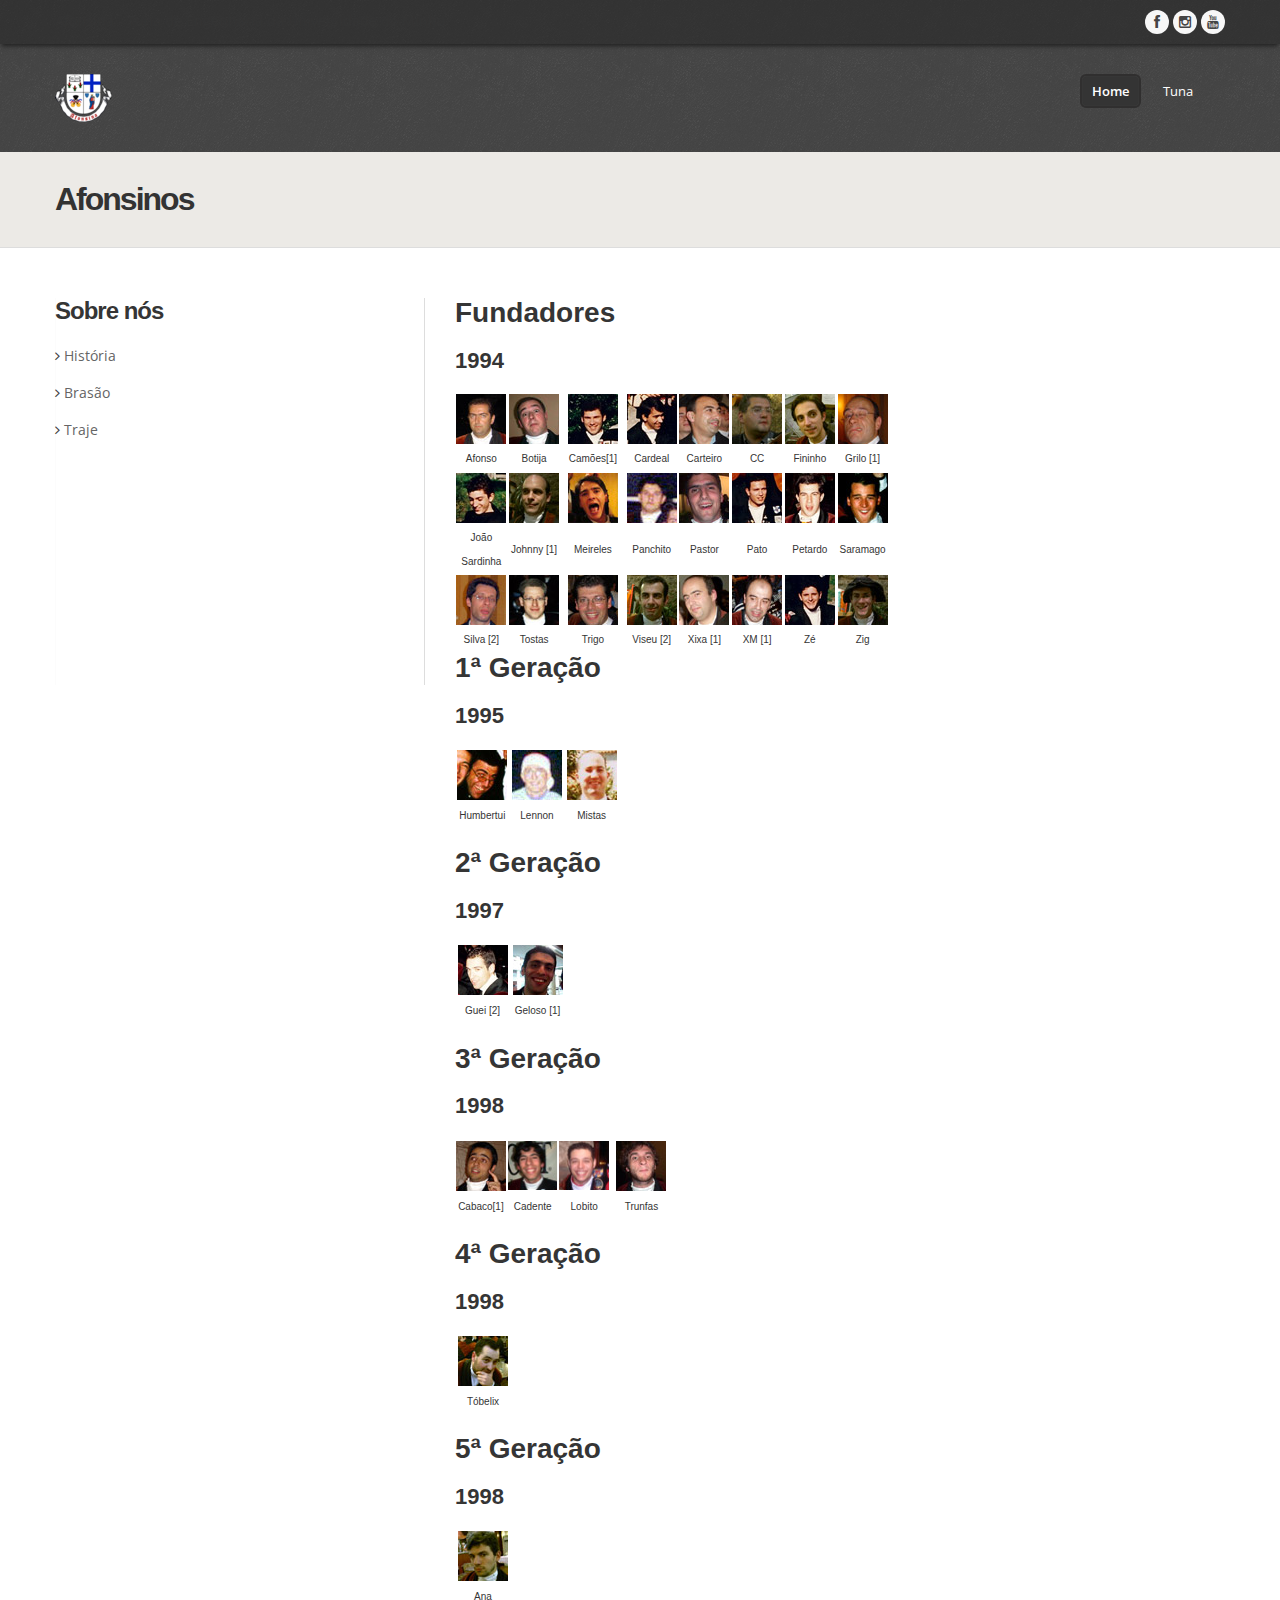
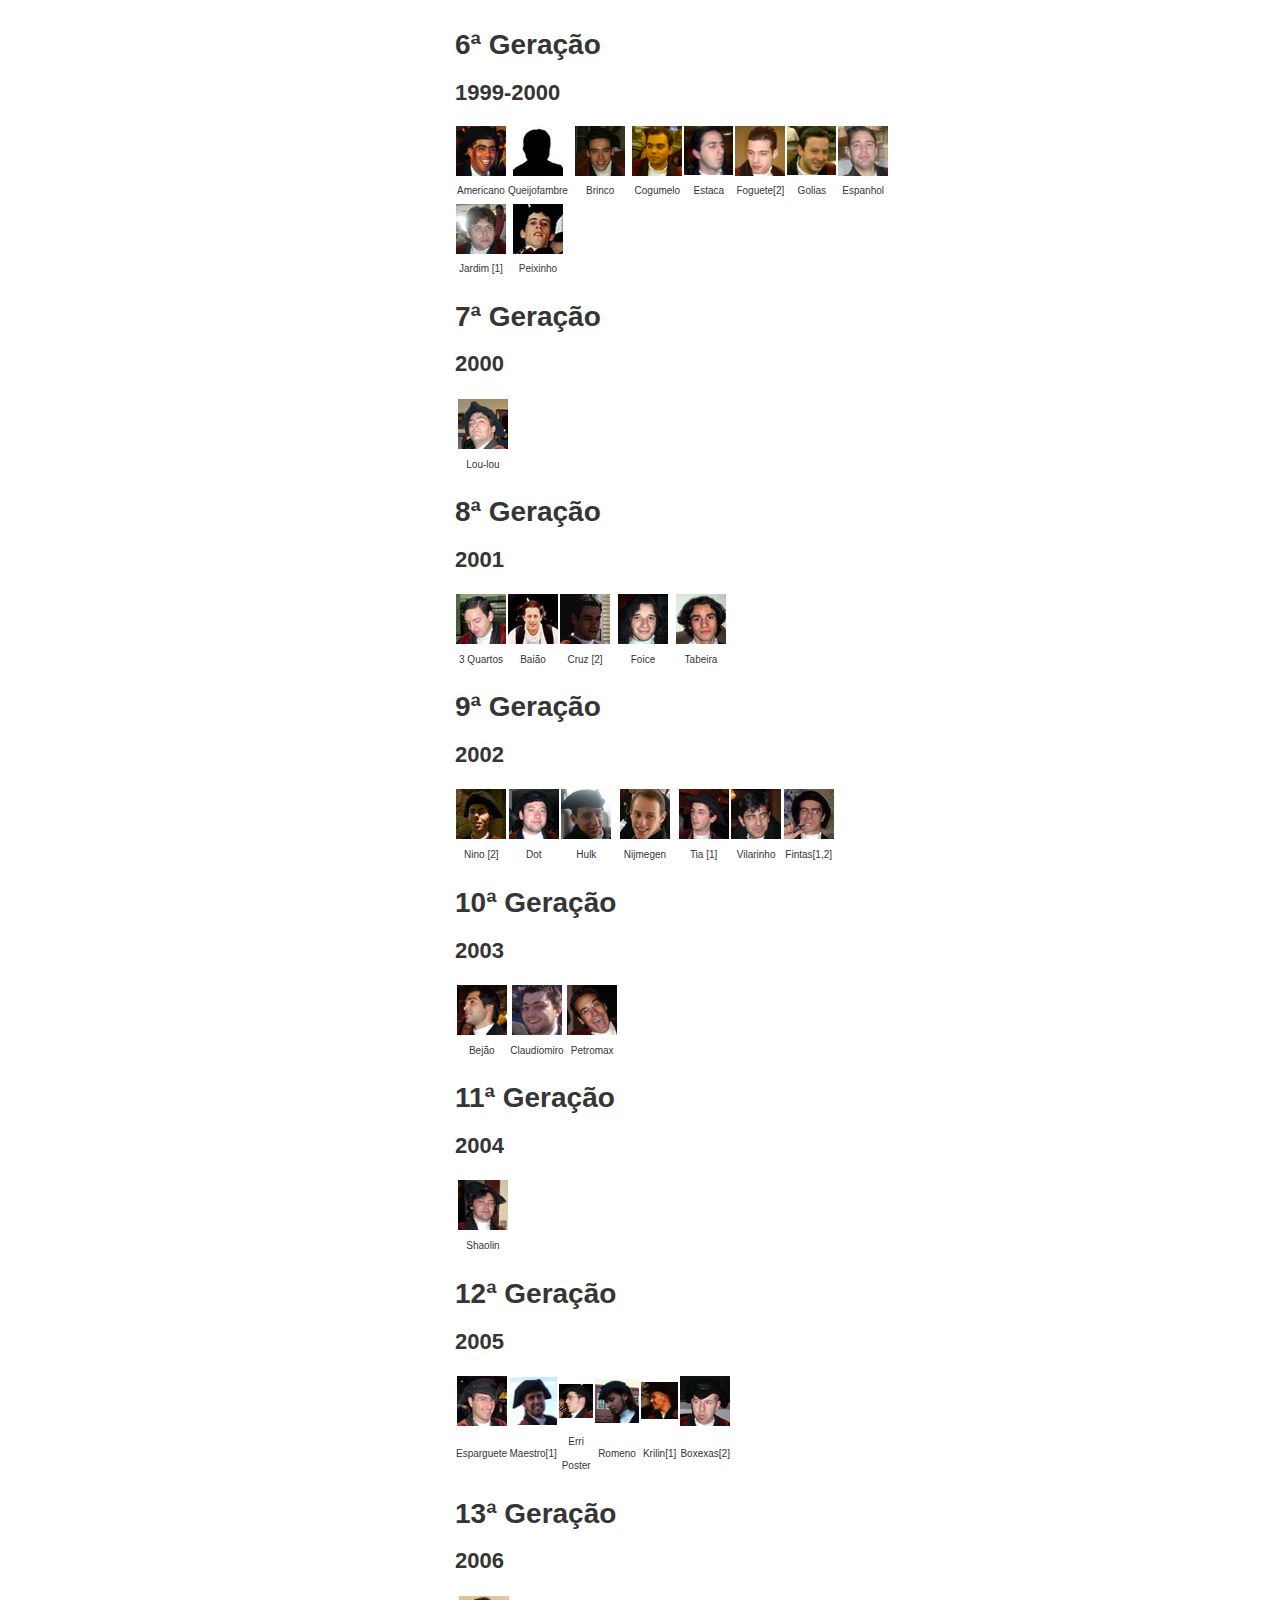
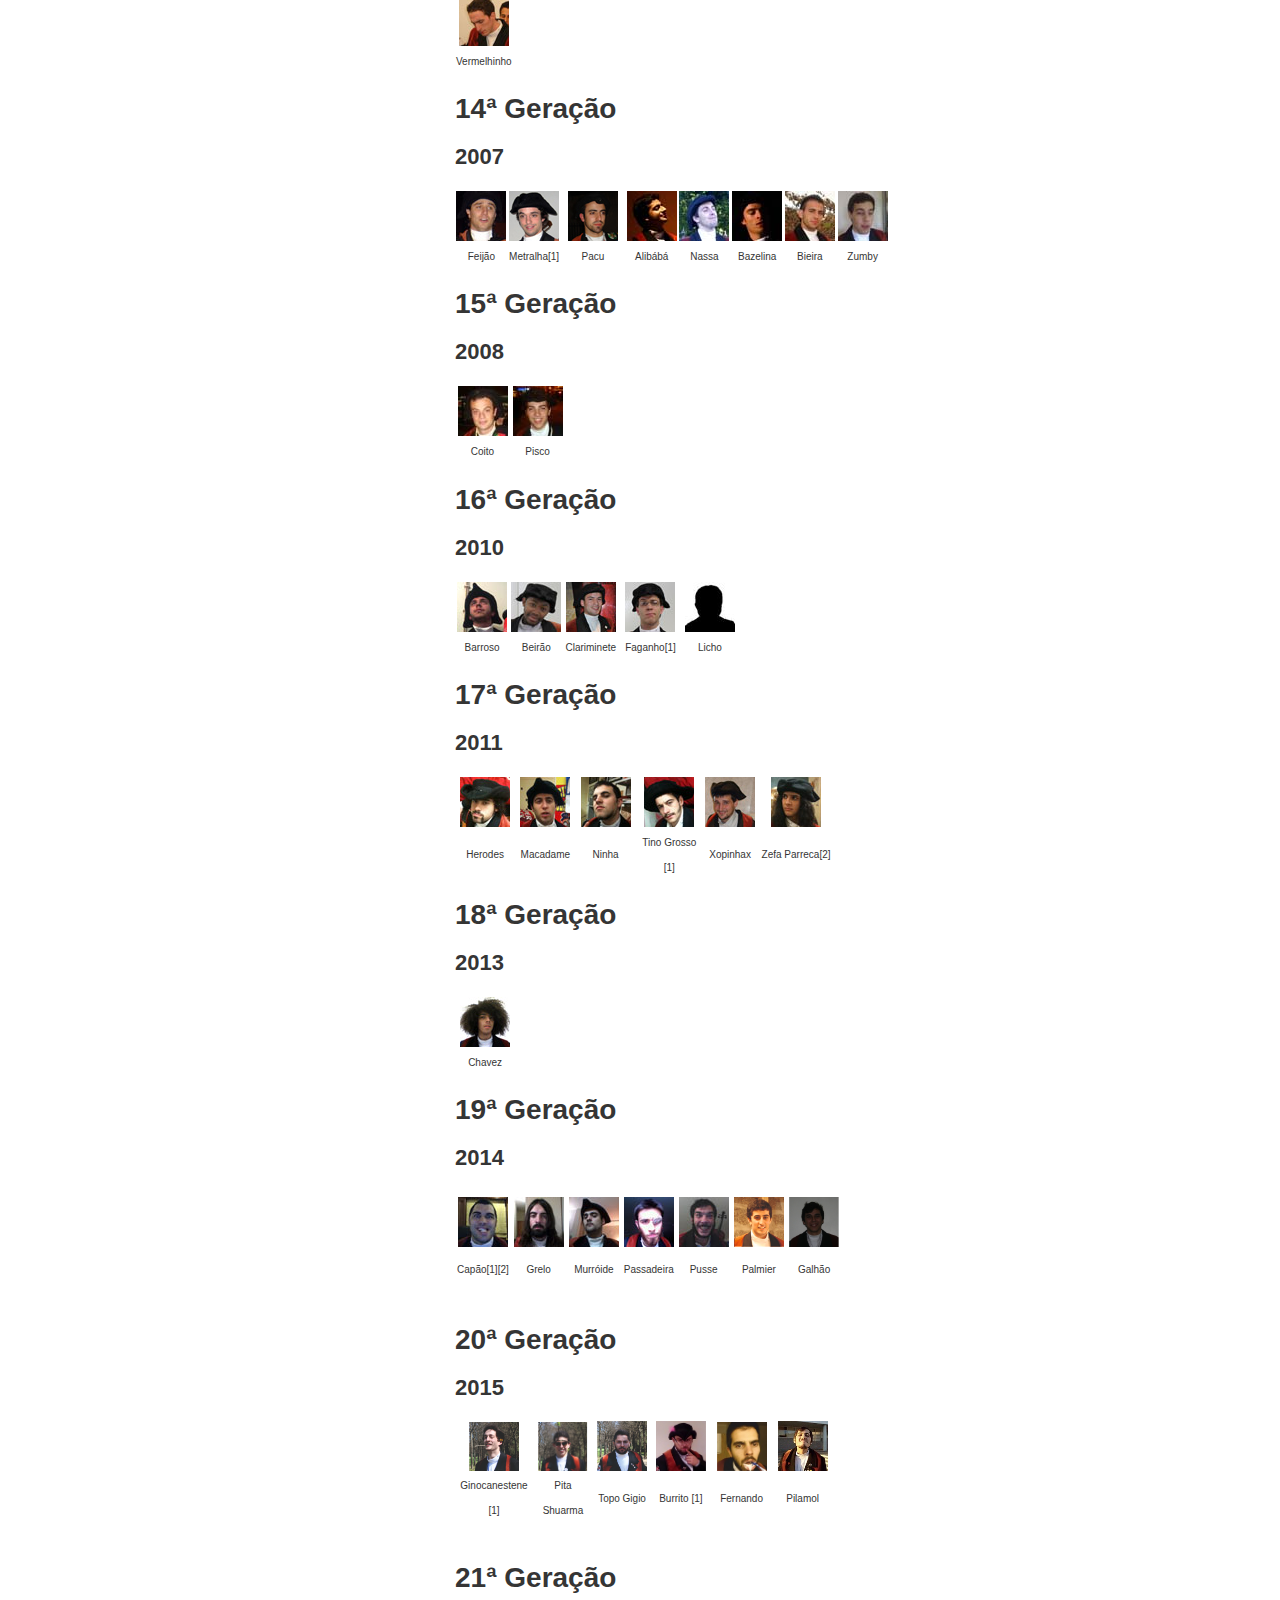
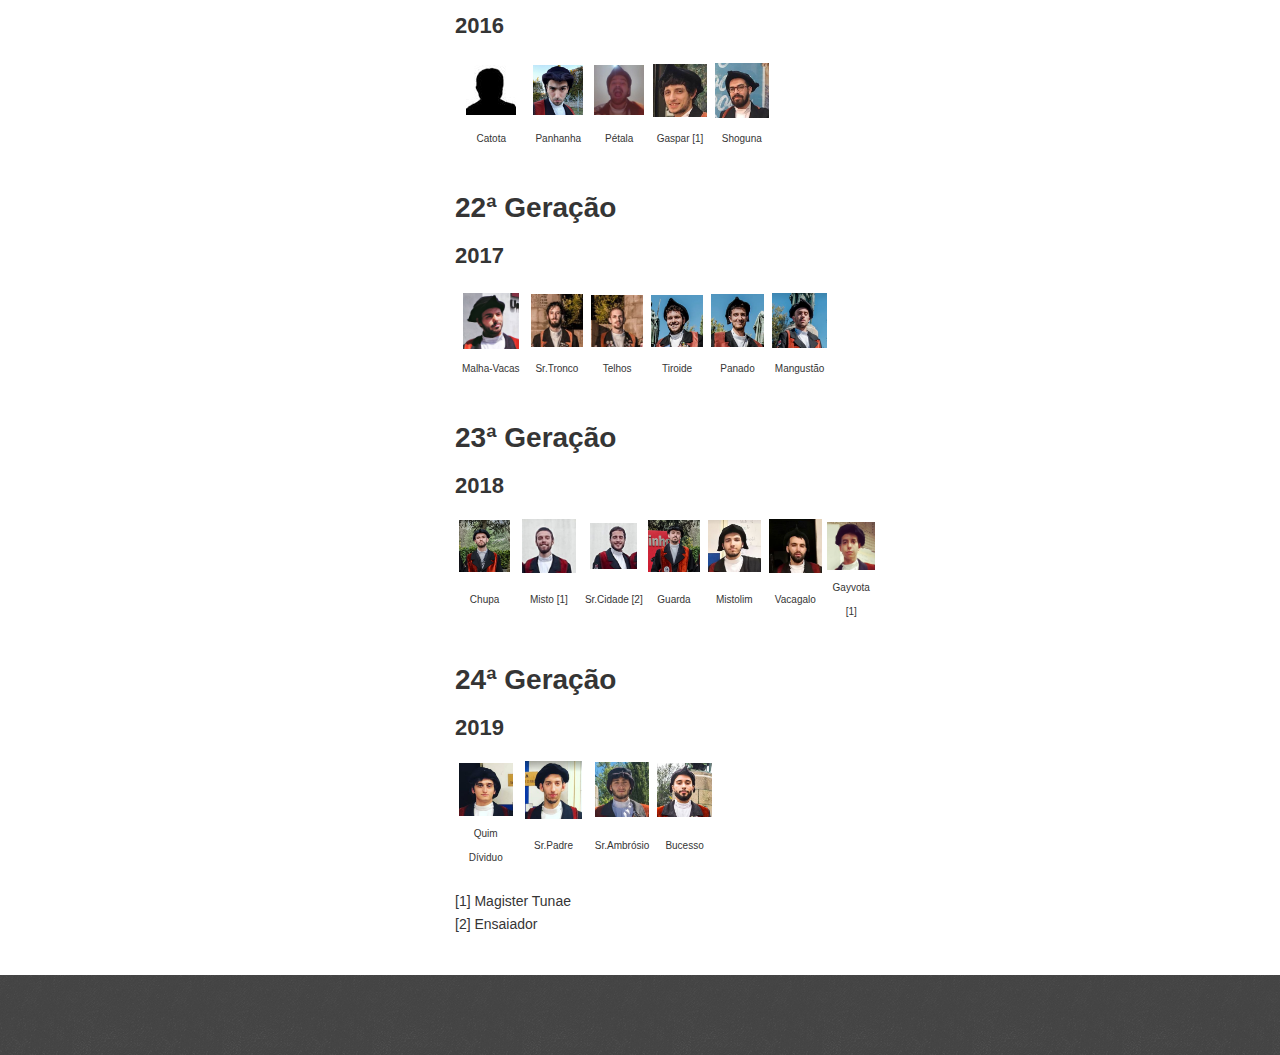
==== commit d7eaf4d9: "Substituição de ficheiros html" ====
--- a/afonsinos.html
+++ b/afonsinos.html
@@ -48,9 +48,9 @@
                         </div>
                         <div class="span6">
                             <ul class="social-network">
-                                <li><a href="https://www.facebook.com/tunaafonsina/" data-placement="bottom" title="Facebook"><i class="icon-circled icon-bglight icon-facebook"></i></a></li>
-                                <li><a href="https://www.instagram.com/tunaafonsina/" data-placement="bottom" title="Instagram"><i class="icon-circled icon-bglight icon-instagram"></i></a></li>
-                                <li><a href="https://www.youtube.com/user/tunaafonsina" data-placement="bottom" title="YouTube"><i class="icon-circled icon-bglight icon-youtube"></i></a></li>
+                                <li><a href="https://www.facebook.com/tunaafonsina/" target="_blank" data-placement="bottom" title="Facebook"><i class="icon-circled icon-bglight icon-facebook"></i></a></li>
+                                <li><a href="https://www.instagram.com/tunaafonsina/" target="_blank"  data-placement="bottom" title="Instagram"><i class="icon-circled icon-bglight icon-instagram"></i></a></li>
+                                <li><a href="https://www.youtube.com/user/tunaafonsina" target="_blank" data-placement="bottom" title="YouTube"><i class="icon-circled icon-bglight icon-youtube"></i></a></li>
                             </ul>
                         </div>
                     </div>
@@ -59,8 +59,9 @@
             <div class="container">
                 <div class="row nomargin">
                     <div class="span4">
-                        <div class="logo">
+                        <div class="logo"> <a href=index.html>
                             <img src="ico/icone.png">
+                            </a>
                         </div>
                     </div>
                     <div class="span8">
@@ -96,13 +97,13 @@
                             <h2>Afonsinos</h2>
                         </div>
                     </div>
-                    <div class="span8">
+                    <!--<div class="span8">
                         <ul class="breadcrumb">
                             <li><a href="index.html">Página Inicial</a> <i class="icon-angle-right"></i></li>
                             <li><a href="#">Tuna</a> <i class="icon-angle-right"></i></li>
                             <li class="active">Afonsinos</li>
                         </ul>
-                    </div>
+                    </div>-->
                 </div>
             </div>
         </section>
@@ -120,7 +121,7 @@
                                     <li><i class="icon-angle-right"></i> <a href="./historia.html">História</a></li>
                                     <li><i class="icon-angle-right"></i> <a href="./brasao.html">Brasão</a></li>
                                     <li><i class="icon-angle-right"></i> <a href="./traje.html">Traje</a></li>
-                                    <li><i class="icon-angle-right"></i> <a href="./afonsinos.html">Afonsinos</li>
+                                  <!----  <li><i class="icon-angle-right"></i> <a href="./afonsinos.html">Afonsinos</li> -->
                                 </ul>
                             </div>
 
@@ -131,8 +132,8 @@
                             </div>
                         </aside>
                     </div>
-                    <div class="span8">
-                        <h4>Fundadores</h4>
+
+                    <div class="span8">                        <h4>Fundadores</h4>
                         <h6>1994</h6>
                         <table width="434" height="218" border="0">
                             <tr>
@@ -1070,7 +1071,7 @@
             </div>
         </section>
 
-        <footer>
+         <footer> 
             <div class="container">
                 <div class="row">
                     <!--
@@ -1094,7 +1095,7 @@
                     </ul>
                 </div>
             </div>-->
-                    <div class="span4"></div>
+                   <!-- <div class="span4"></div>
                     <div class="span4"></div>
                     <div class="span4">
                         <div class="widget">
@@ -1123,7 +1124,7 @@
                             </div>
 
                         </div>
-
+                    
                         <div class="span6">
                             <div class="credits">
                                 <!--
@@ -1131,7 +1132,7 @@
                           You can delete the links only if you purchased the pro version.
                           Licensing information: https://bootstrapmade.com/license/
                           Purchase the pro version with working PHP/AJAX contact form: https://bootstrapmade.com/buy/?theme=Remember
-                        -->
+                        
                                 Created by <a href="https://bootstrapmade.com/">BootstrapMade</a>
                             </div>
                         </div>
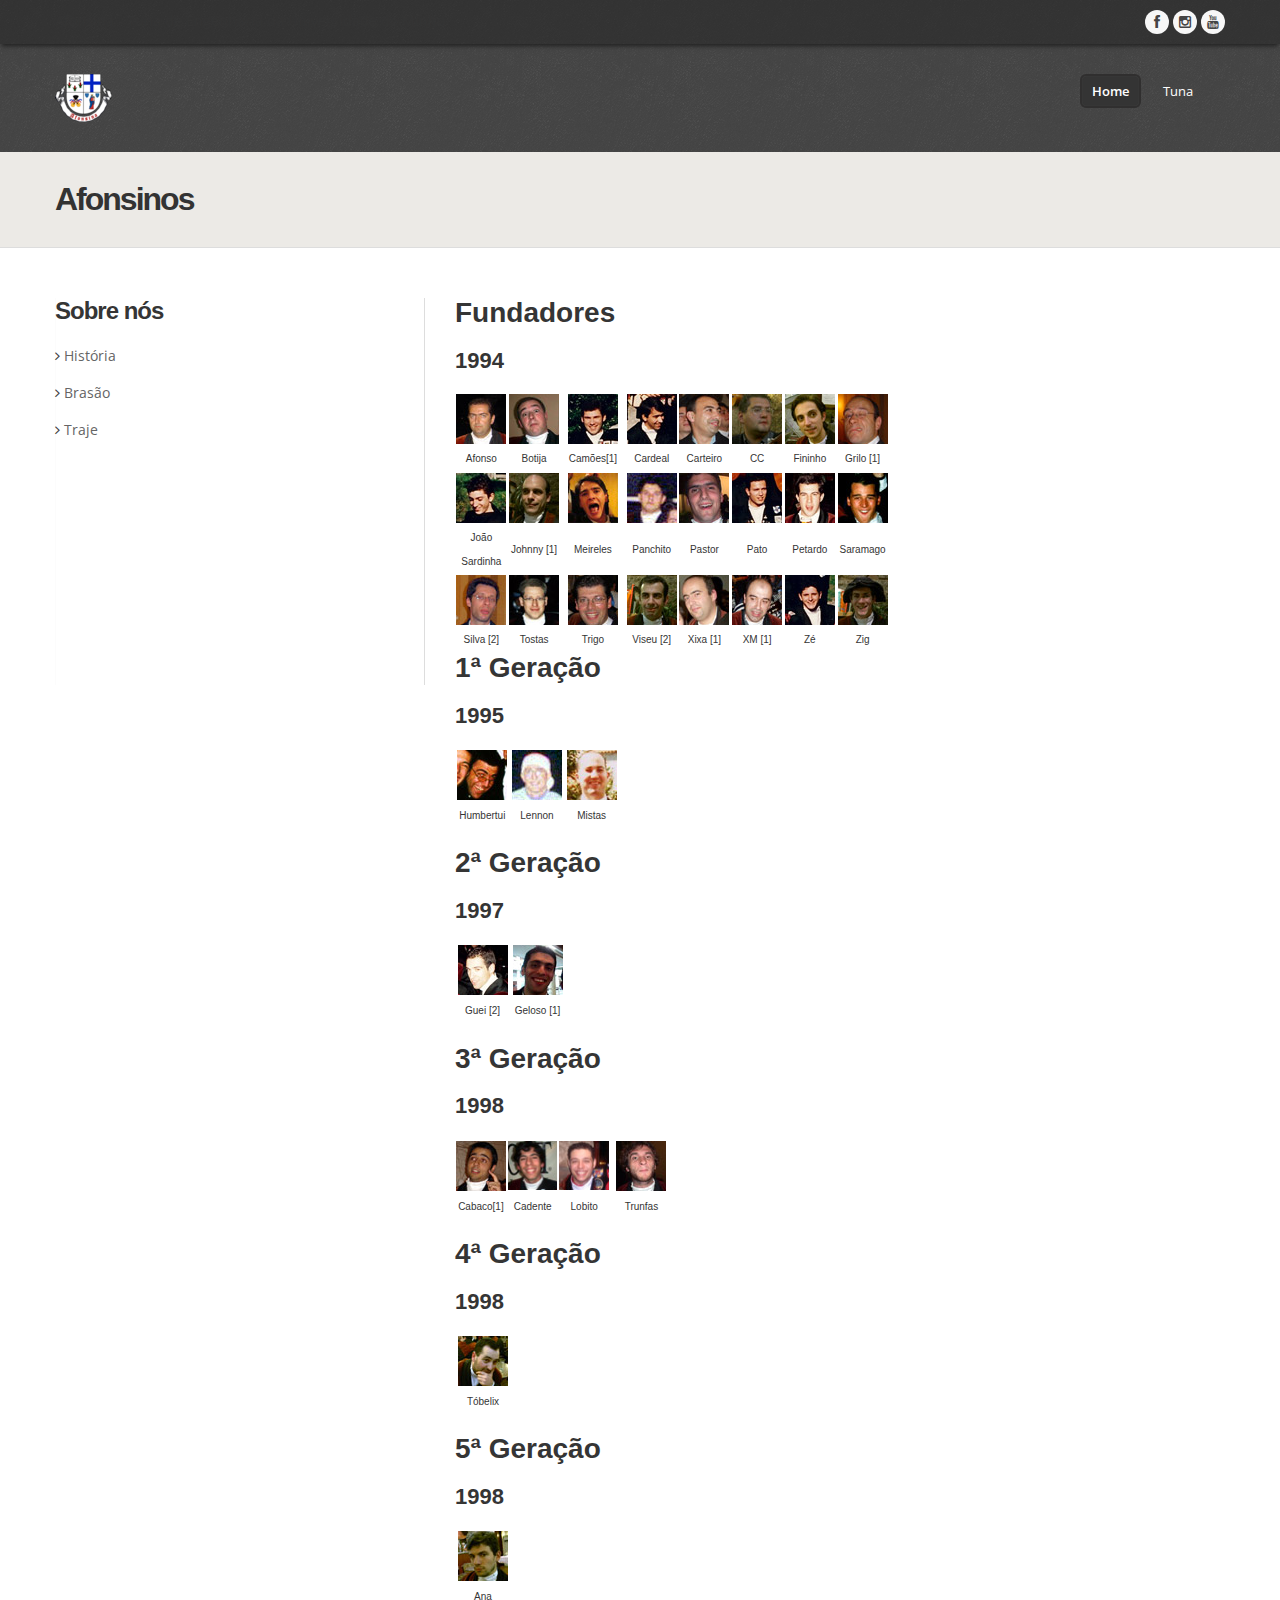
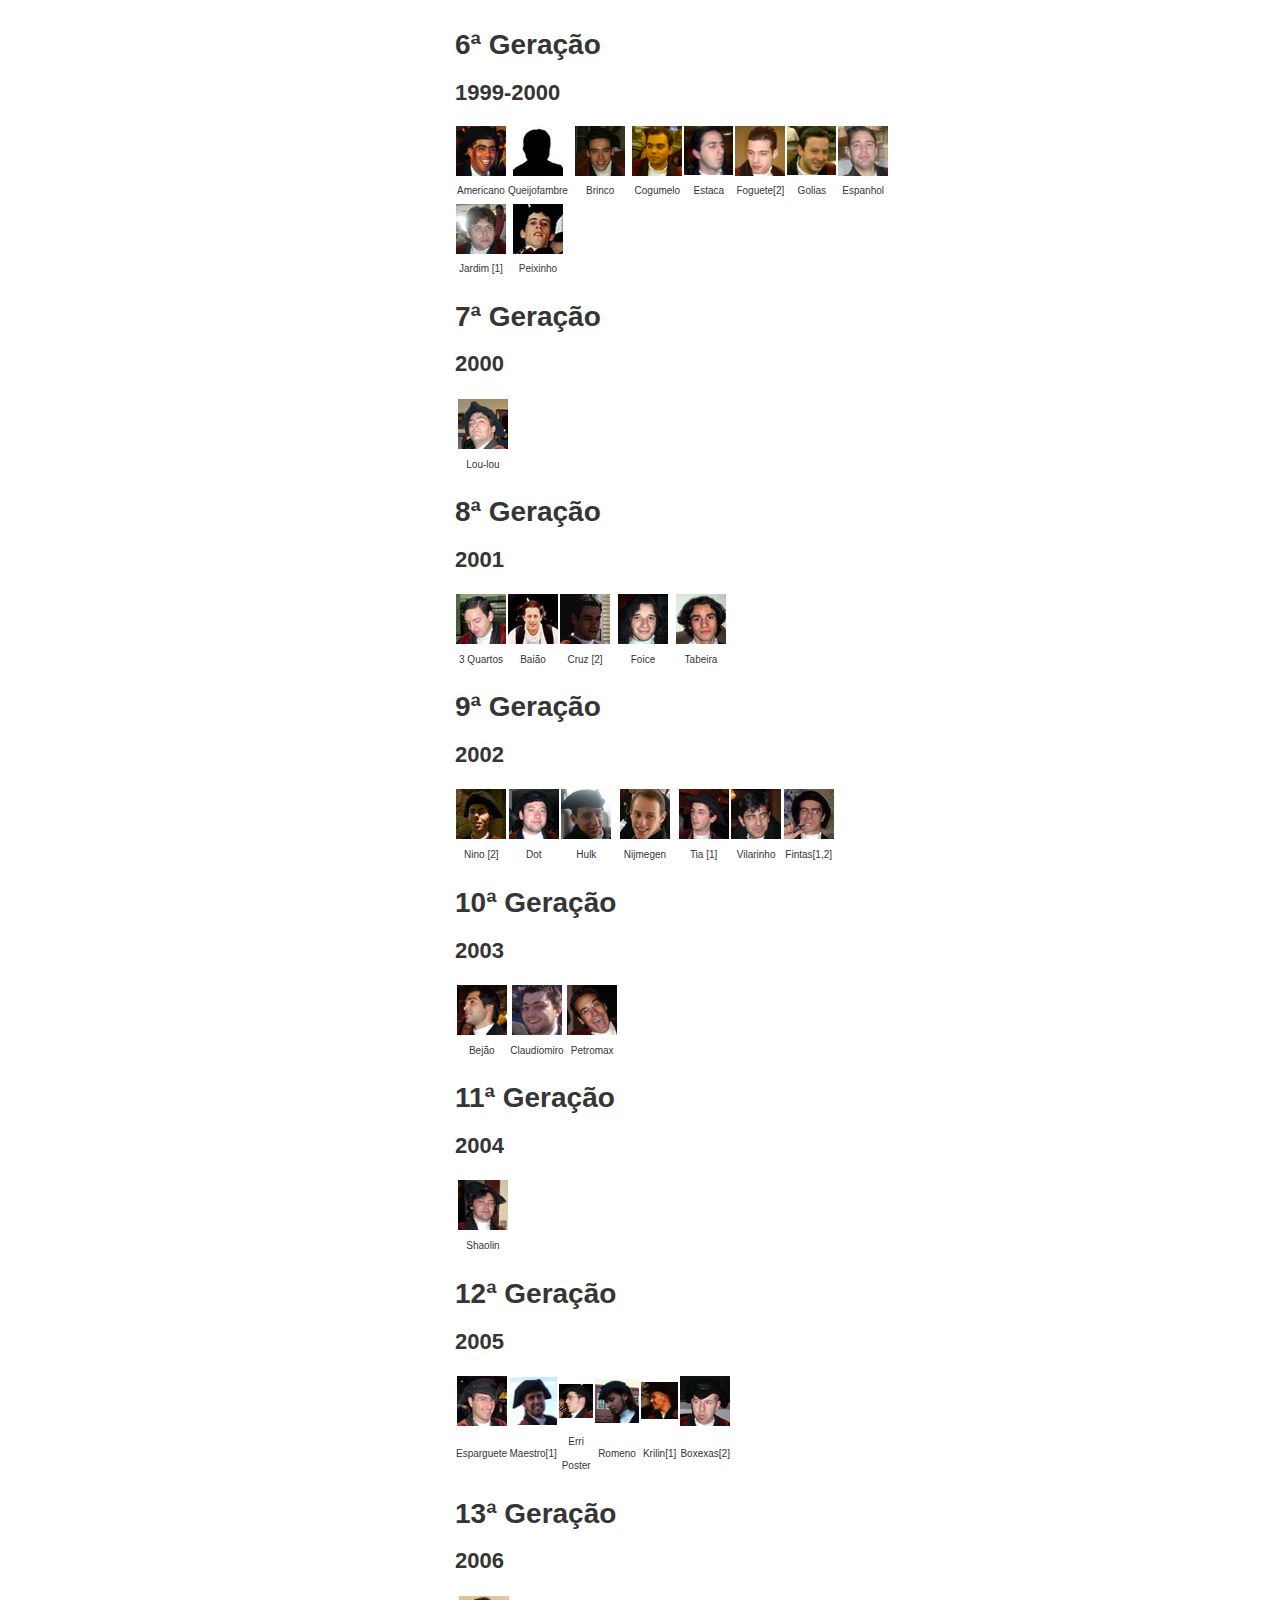
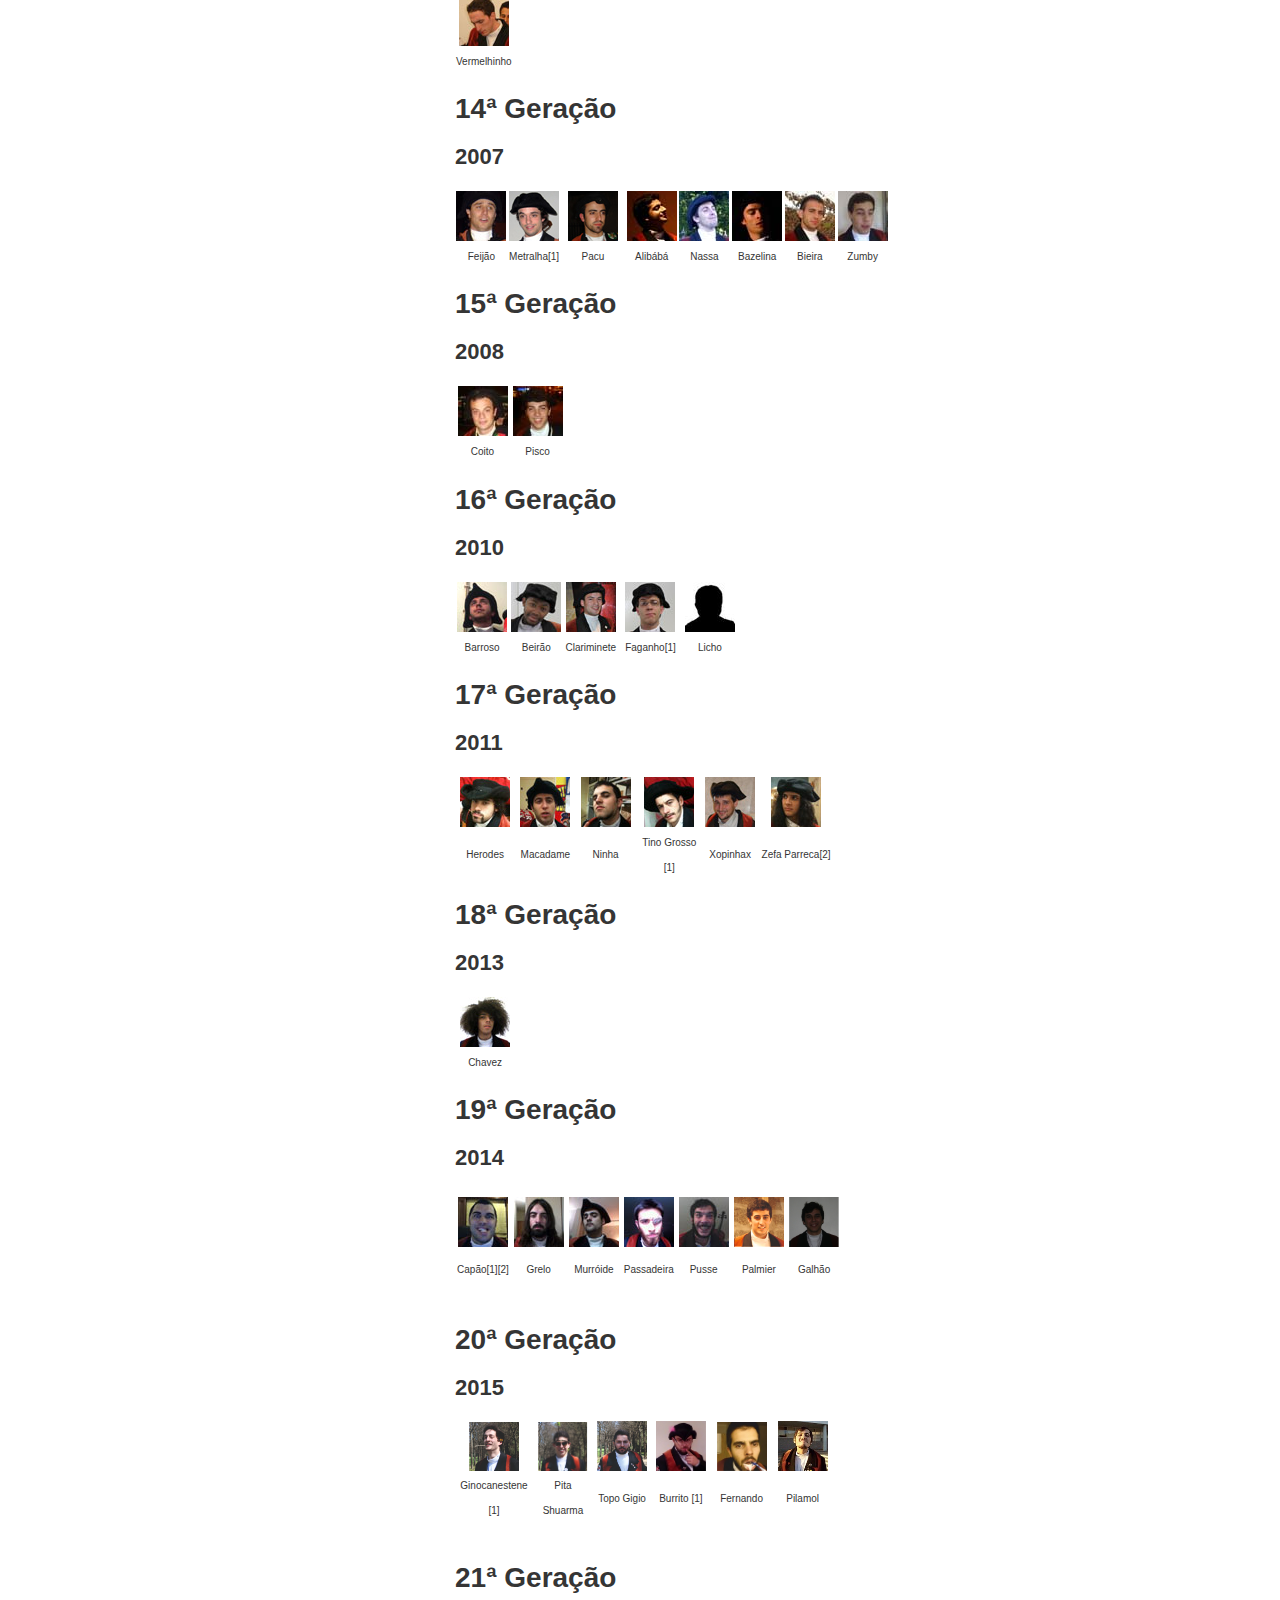
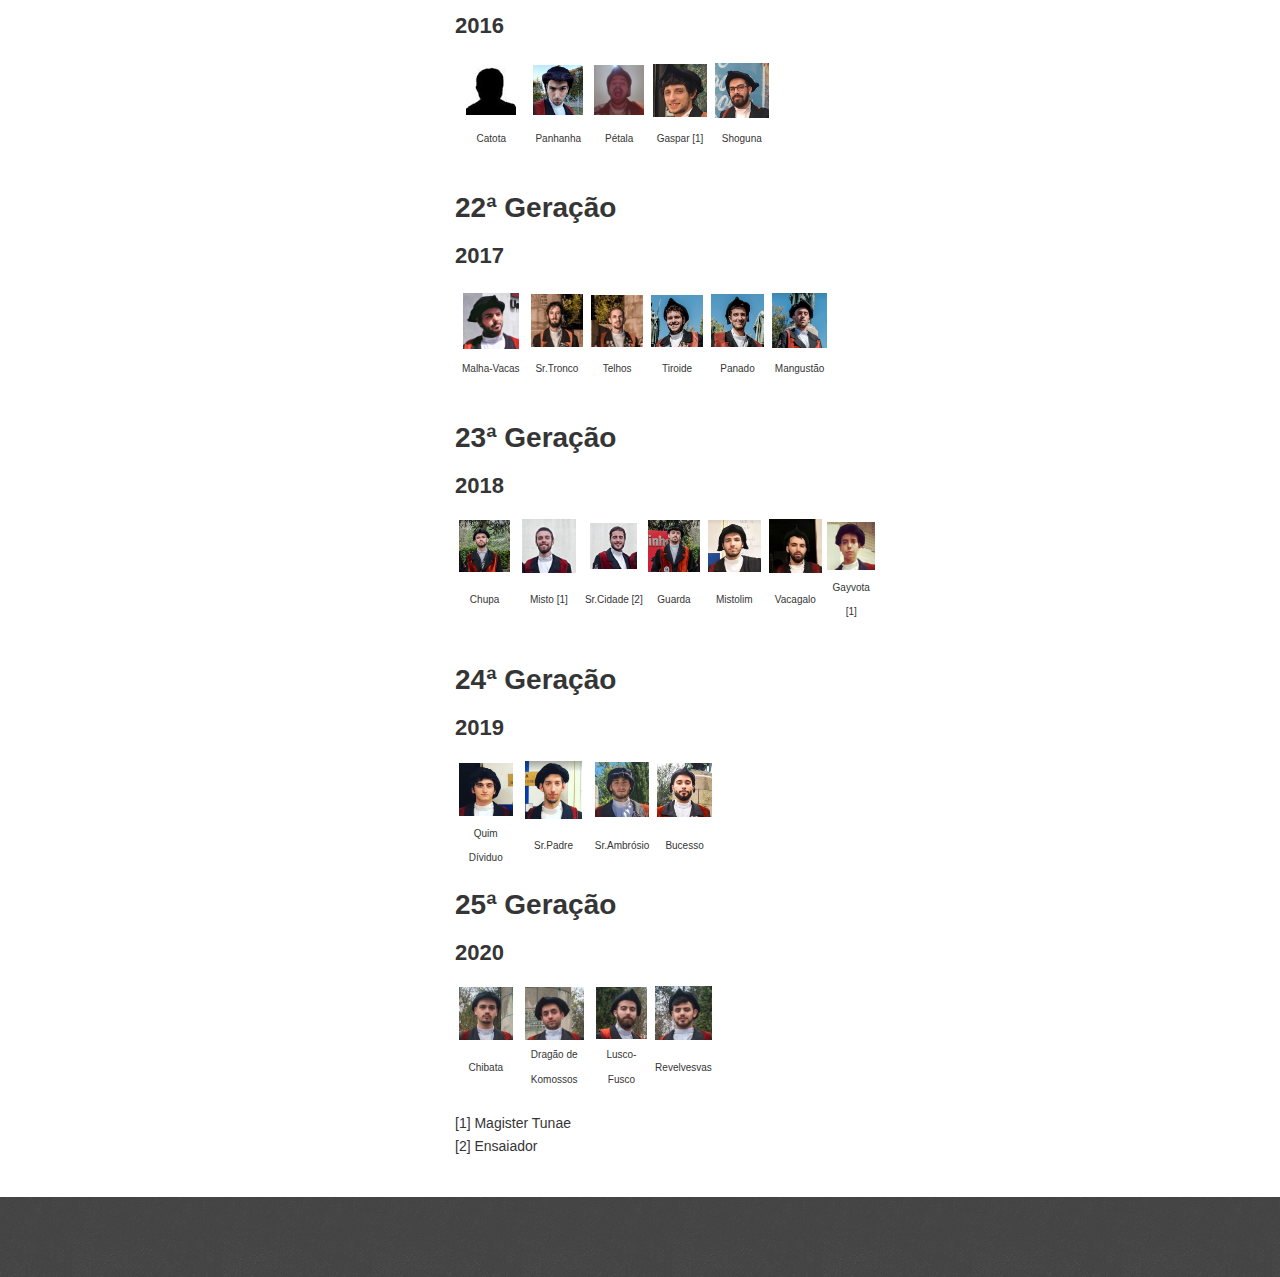
==== commit b075ed11: "25 geraçao" ====
--- a/afonsinos.html
+++ b/afonsinos.html
@@ -1052,6 +1052,50 @@
                                 <td><div align="center"></div></td>
                             </tr>
                         </table>
+                        <h4>25ª Geração</h4>
+                        <h6>2020</h6>
+                        <table width="466" height="115" border="0">
+                            <tr>
+                                <td width="64"> <div align="center"><img src="img/afonsinos/chibata.png" alt="" style="width:90%;height:90%"></div></td>
+                                <td width="78"> <div align="center"><img src="img/afonsinos/komossos.png" alt="" style="width:80%;height:80%"></div></td>
+                                <td width="62"> <div align="center"><img src="img/afonsinos/luscofusco.png" alt="" style="width:90%;height:90%"></div></td>
+                                <td width="64"> <div align="center"><img src="img/afonsinos/revelvesvas.png" alt="" style="width:90%;height:90%" /></div></td>
+                                <td width="64"> <div align="center"></div></td>
+                                <td width="64"> <div align="center"></div></td>
+                                <td width="51"> <div align="center"></div></td>
+                                <td width="53"> <div align="center"></div></td>
+                            </tr>
+                            <tr>
+                                <td> <div align="center"><font size="1" face="Arial, Helvetica, sans-serif">Chibata</font></div></td>
+                                <td> <div align="center"><font size="1" face="Arial, Helvetica, sans-serif">Dragão de Komossos</font></div></td>
+                                <td> <div align="center"><font size="1" face="Arial, Helvetica, sans-serif">Lusco-Fusco</font></div></td>
+                                <td> <div align="center"><font size="1" face="Arial, Helvetica, sans-serif">Revelvesvas</font></div></td>
+                                <td> <div align="center"></div></td>
+                                <td> <div align="center"></div></td>
+                                <td> <div align="center"></div></td>
+                                <td> <div align="center"></div></td>
+                            </tr>
+                            <tr>
+                                <td><div align="center"></div></td>
+                                <td><div align="center"></div></td>
+                                <td><div align="center"></div></td>
+                                <td><div align="center"></div></td>
+                                <td><div align="center"></div></td>
+                                <td><div align="center"></div></td>
+                                <td><div align="center"></div></td>
+                                <td><div align="center"></div></td>
+                            </tr>
+                            <tr>
+                                <td height="16"> <div align="center"></div></td>
+                                <td><div align="center"></div></td>
+                                <td><div align="center"></div></td>
+                                <td><div align="center"></div></td>
+                                <td><div align="center"></div></td>
+                                <td><div align="center"></div></td>
+                                <td><div align="center"></div></td>
+                                <td><div align="center"></div></td>
+                            </tr>
+                        </table>
 
                         <p align="left" class="txt_mini">
                             <font face="Arial, Helvetica, sans-serif">
